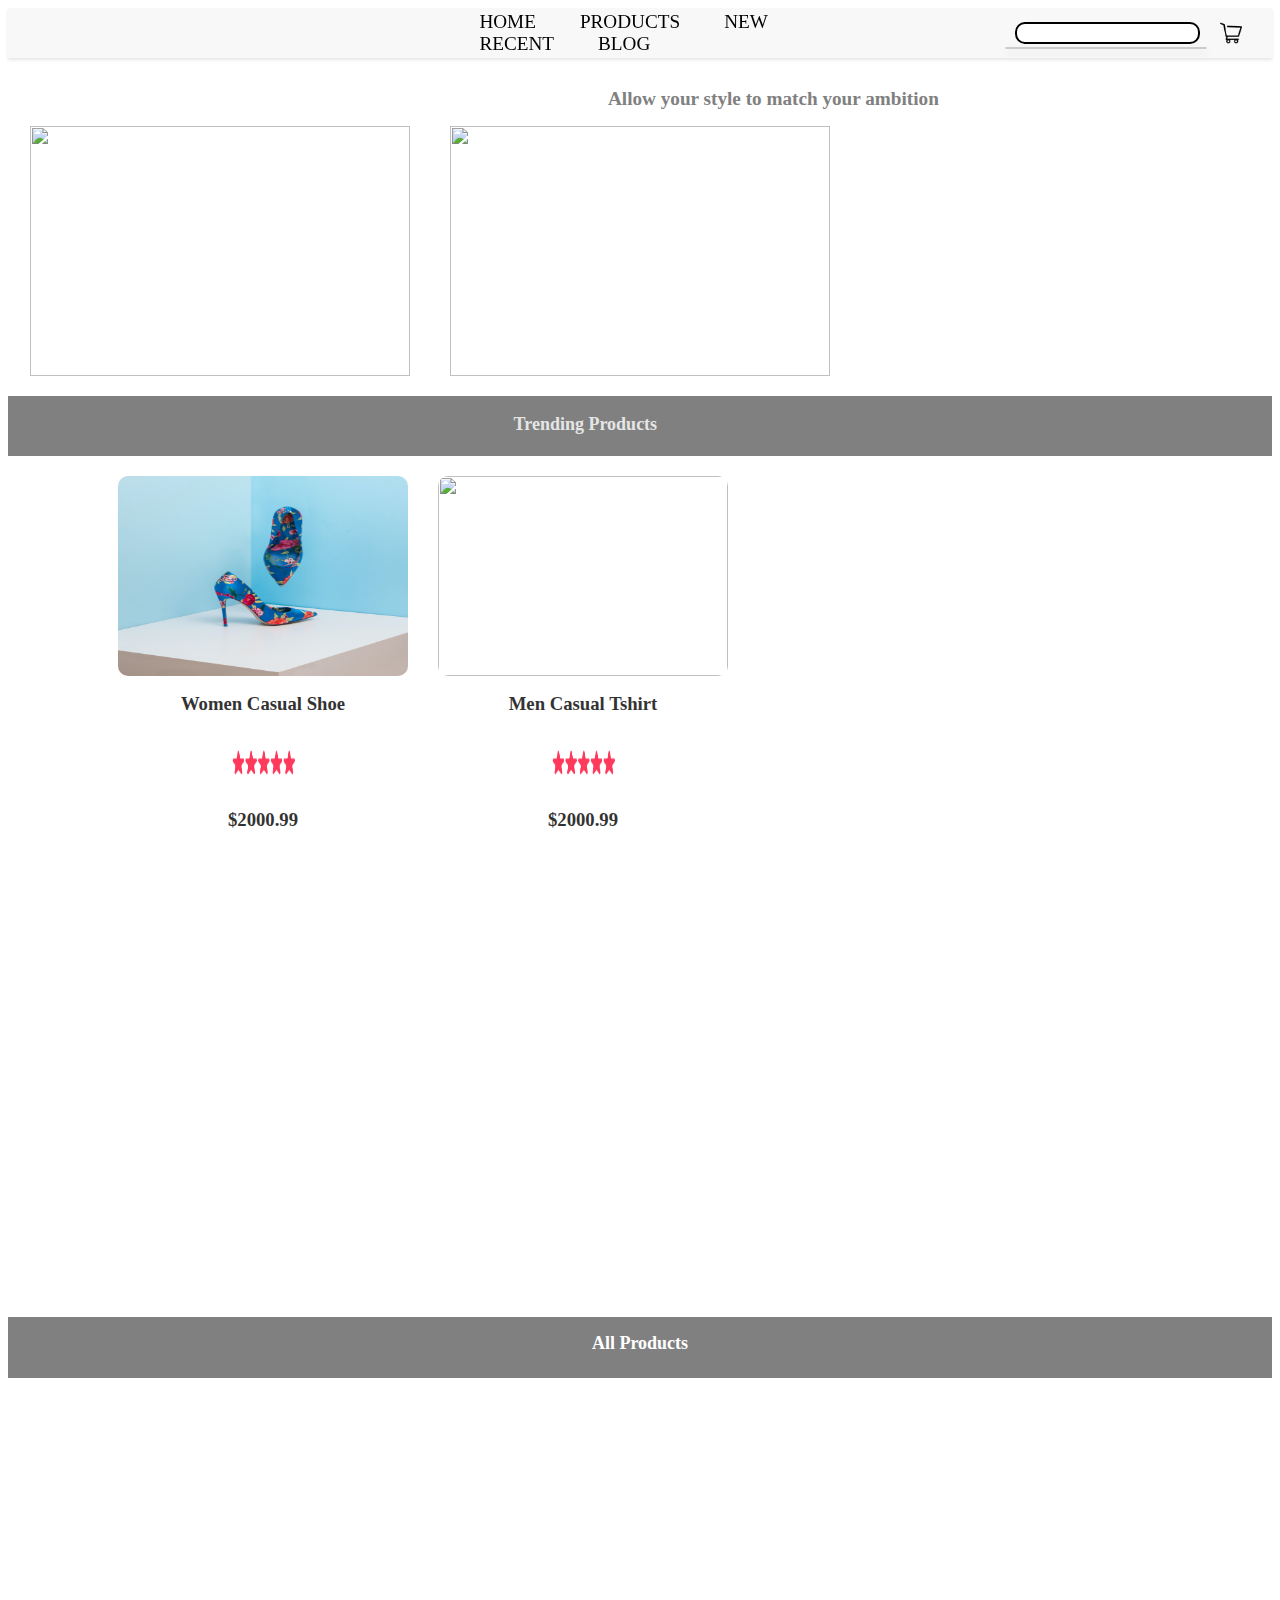
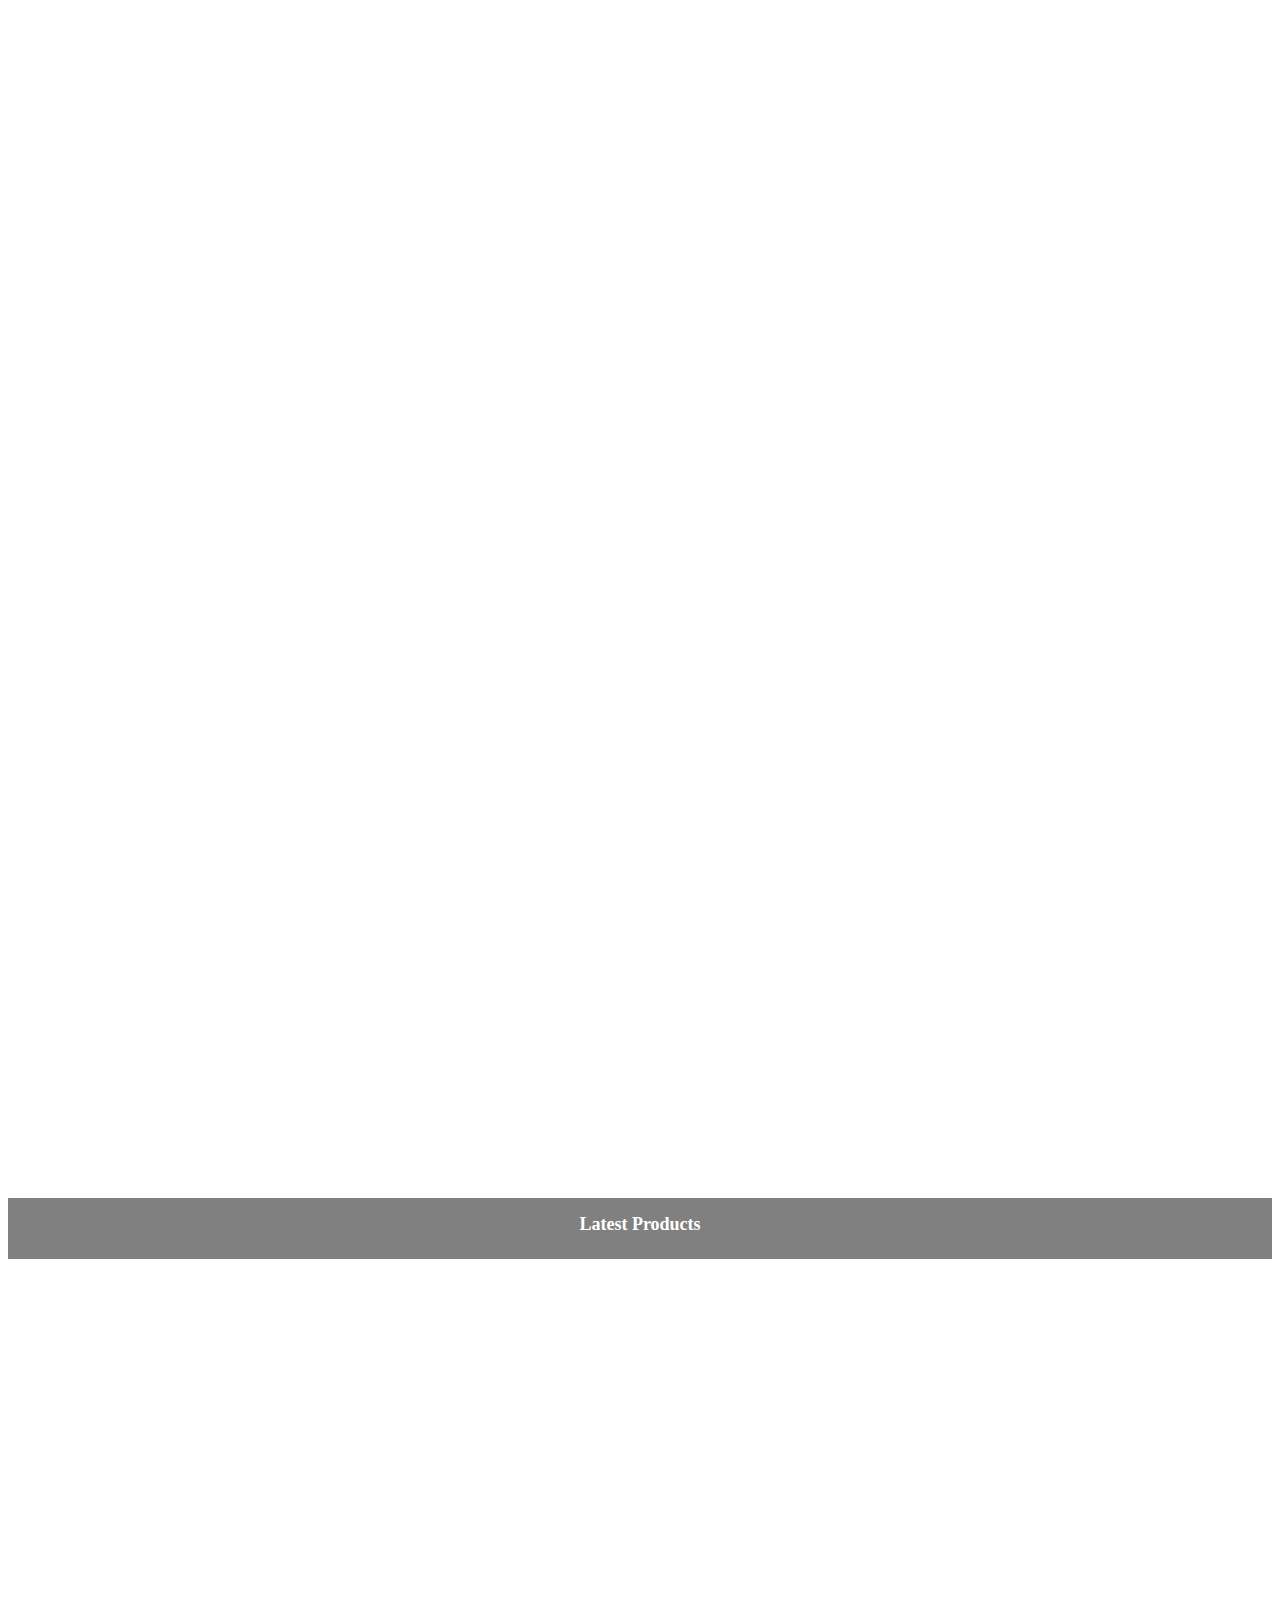
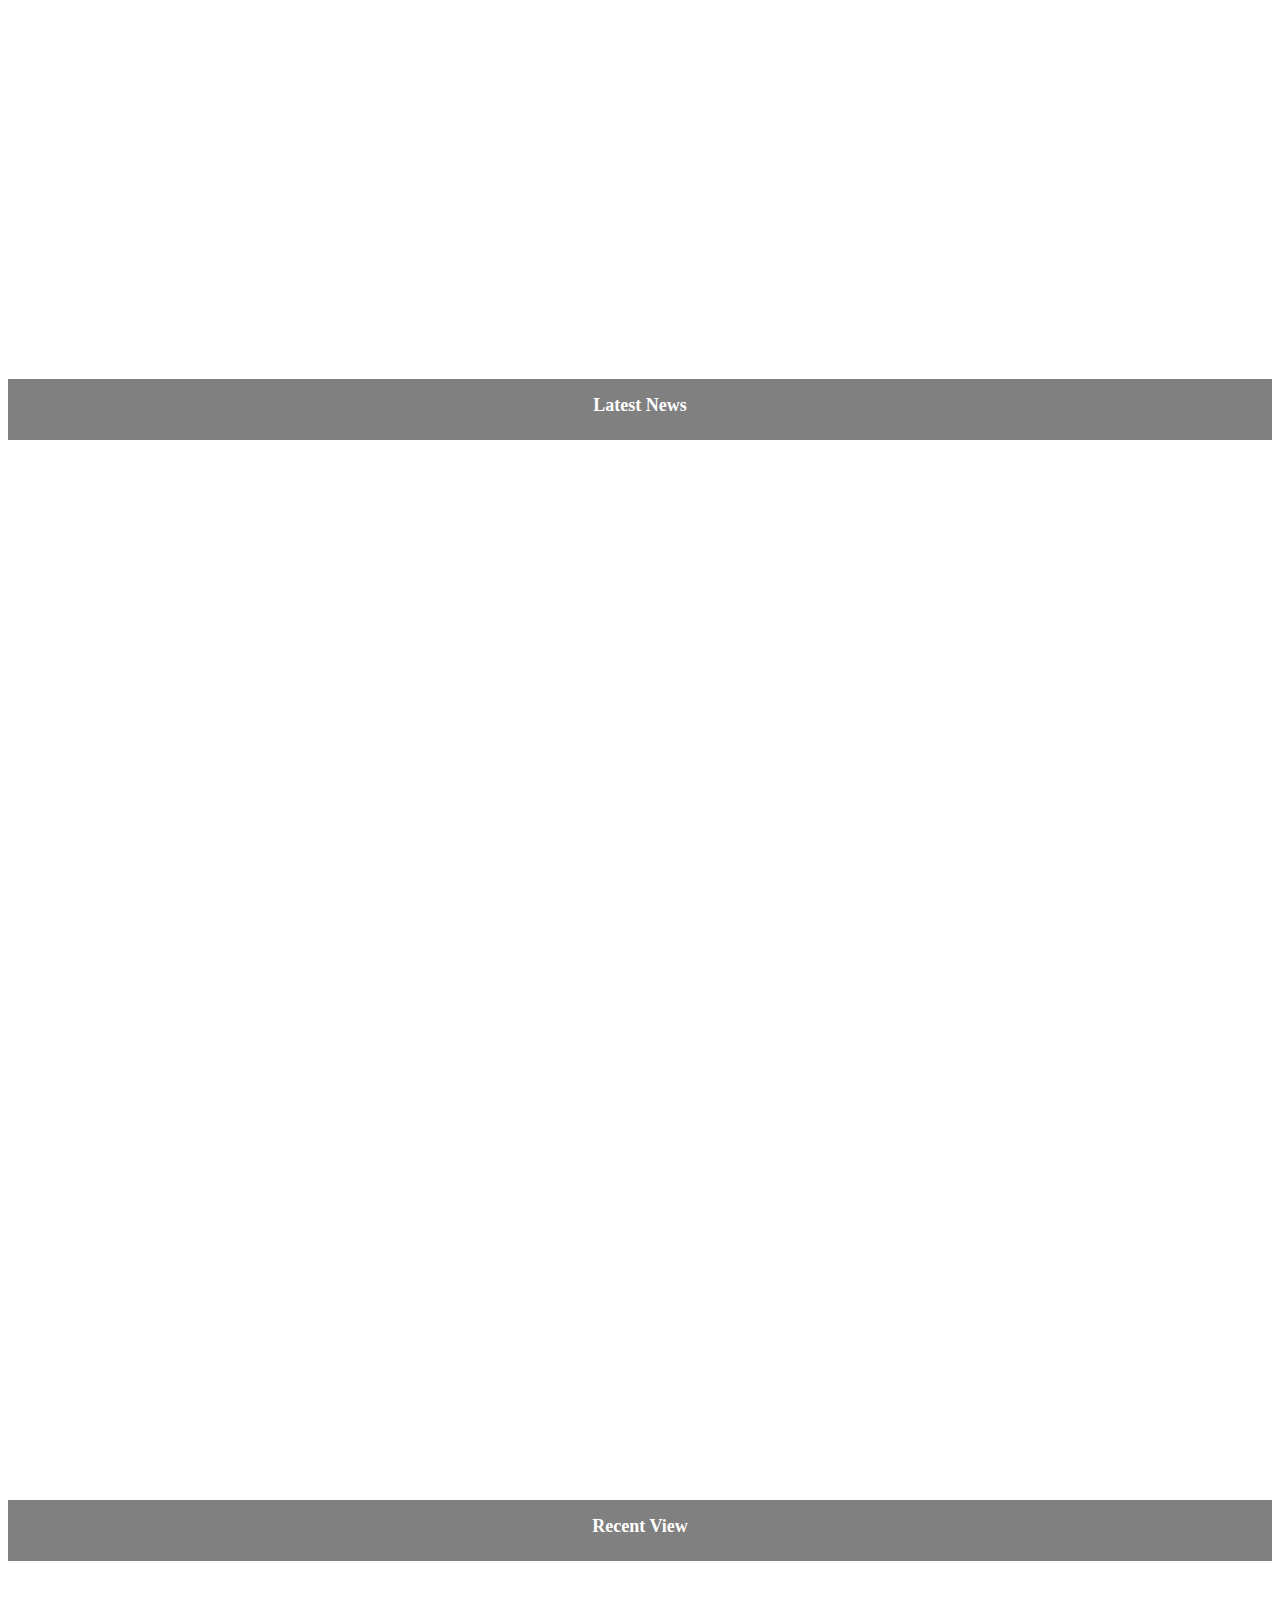
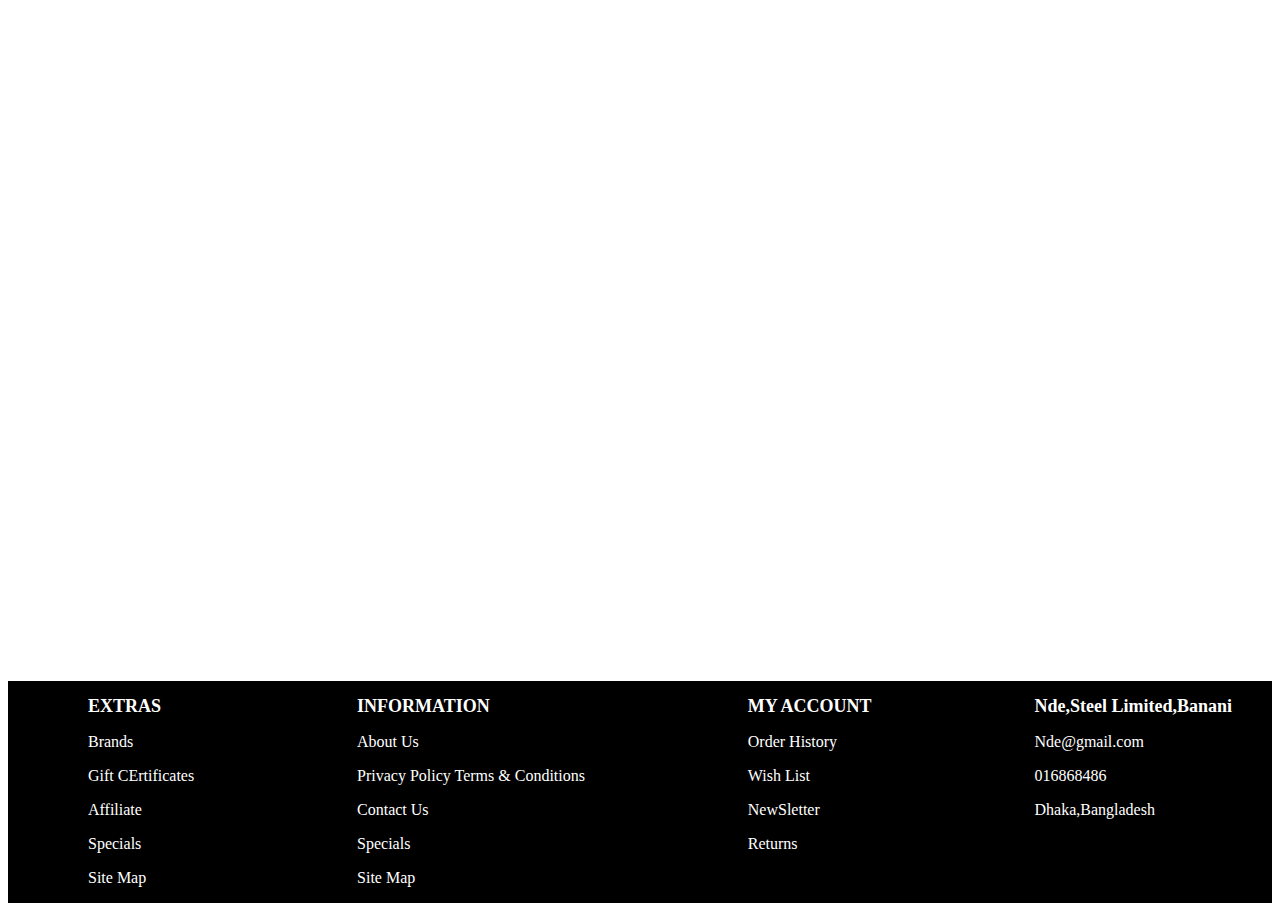
==== index.html @ efb35fca "last" ====
<head>
    <meta charset="UTF-8">
    <meta name="viewport" content="width=device-width, initial-scale=1.0">
    <title>Nde</title>
    <link rel="stylesheet" href="./index.css">

</head>

<body>

    <div id="nav1">

    </div>
    <!-- <div class="Carousel" id="ca">
        <img class="img1" src="./image/caro1.jpg" width="100%" height="600" alt="">
        <div class="text-caro1">
            <h2 class="allpro" id="monospace">New Inpsiration 2023</h2>
            <h1 class="word-animation">
                <span>CLOTHING</span>
                <span>MADE</span>
                <span>FOR</span>
                <span>YOU!</span>
            </h1>
            <h3 class="allpro" id="monospace">Trending from men and women style collection</h3>

            <div class="btn">
                <button class="btn1">SHOP WOMEN'S</button>
                <button class="btn2">SHOP MEN'S</button>
            </div>
        </div>
    </div> -->



    <h2 class="ambition">Allow your style to match your ambition</h2>

    <div class="car">



    </div>







    </div>
    <div class="center">

        <div class="trending" id="te">
            <h3 class="box1">Trending Products</h3>

        </div>

        <div class="special">
        </div>

    </div>
    <!-- <div class="special1">

            <img class="img3" src="./image/card/shoe1.jpg" alt="" height="200" width="300">
            <h3 class="h">Women Casual Shoe</h3>
            <img id="he" class="img2" src="./image/card/star.png" width="380" height="250" alt="">
            <h3 class="h">$2000.99</h3>



        </div> -->
    <!-- <div class="special1">

            <img class="img3" src="./image/card/tshirt.jpg" alt="" height="200" width="300">
            <h3 class="h">Men Casual Tshirt</h3>
            <img id="he" class="img2" src="./image/card/star.png" width="380" height="250" alt="">
            <h3 class="h">$2000.99</h3>



        </div>
        <div class="special1">

            <img class="img3" src="./image/card/shoe2.jpg" alt="" height="150" width="300">
            <h3 class="h">Men Casual Shoe</h3>
            <img id="he" class="img2" src="./image/card/star.png" width="380" height="250" alt="">
            <h3 class="h">$2000.99</h3>



        </div>
        <div class="special1">

            <img class="img3" src="./image/card/shoe3.jpg" alt="" height="150" width="200">
            <h3 class="h">Men Casual Shoe</h3>
            <img id="he" class="img2" src="./image/card/star.png" width="380" height="250" alt="">
            <h3 class="h">$2000.99</h3>



        </div> 


 -->






    <div class="features">
    </div>
    <div class="titie" id="allproduct">
        <h2 class="allpro">All Products</h2>
    </div>
    <div id="con1">
        <div id="container">

        </div>

    </div>


    <div class="lastest" id="le">
        <h2 class="allpro">Latest Products</h2>

    </div>
    <div id="con2">

        <div id="container2">

        </div>
    </div>
    <div class="lastest">
        <h2 class="allpro">Latest News</h2>

    </div>

    <div id="container3">

    </div>
    <div class="container5">
        <h2 class="allpro">Recent View </h2>
    </div>


    <div id="con3">
        <div id="container4">

        </div>


    </div>


    <footer id="footer1">









    </footer>






</body>

<script src="./first1.js"></script>
<script src="./navbar.js"></script>
<script src="./second.js"></script>
<script src="./trend.js"></script>

<script src="./bigpicture.js"></script>
<script src="./allProduct.js"></script>
<script src="./footer.js"></script>

<script src="./latest.js"></script>
<script src="./news.js"></script>
<script src="./recent.js"></script>
---- index.css ----
.navbar {
    display: flex;
    position: sticky;
    top: 0;
    z-index: 1000;
    display: flex;
    justify-content: space-between;
    align-items: center;
    background-color: #f8f8f8;
    padding: 10px 30px;
    box-shadow: 0 2px 3px rgba(0, 0, 0, 0.1);
    height: 30px;


}


.text-caro1 {
    position: absolute;
    top: 0;
    left: 0;
    margin-top: 20%;
    margin-left: 10%;
    color: rgb(99, 63, 63);


}

.btn1 {
    height: 45px;
    width: 180px;
    background-color: black;
    color: white;
}

.btn2 {
    height: 45px;
    width: 180px;
}

/* .style {
    position: absolute;
} */



.btn3 {
    background-color: none;
}

.car {
    display: flex;

}



.ambition {
    margin-left: 600px;
    color: gray;
    font-size: larger;
}

.style1 {
    /* margin-left: 150px; */
    position: relative;




}

.card1 {
    position: absolute;
    left: 30px;
    top: 30px;
    color: white;

}

.style2 {
    margin-left: 40px;
    position: relative;

}

.card2 {
    position: absolute;
    left: 30px;
    top: 30px;
    color: white;
}

.style3 {
    margin-left: 40px;
    position: relative;

}

.card3 {
    position: absolute;
    left: 30px;
    top: 30px;
    color: white;
}

.btn3 {
    background-color: transparent;
    border: 1px solid black;
    height: 30px;
}

.btn4 {
    background-color: transparent;
    border: 1px solid black;
    height: 30px;
}

.btn5 {
    background-color: transparent;
    border: 1px solid black;
    height: 30px;

}

.trending {
    display: flex;
    height: 60px;
    width: auto;
    background-color: gray;
    padding-left: 40%;
    margin-top: 20px;
}

.box1 {
    opacity: 0.8;
    font-weight: bold;
    font-size: large;
    color: white;
}

.box2 {
    padding-left: 20px;
    opacity: 0.7;
    font-weight: bold;
    font-size: large;
}

.box3 {
    padding-left: 20px;
    opacity: 0.5;
    font-weight: bold;
    font-size: large;
}

.img2 {
    height: 60px;
    width: 100px;
    transform: scale(0.7);
}

.img3 {
    height: 200px;
    width: 290px;

}

.special {
    display: flex;
    margin-top: 20px;
    text-align: center;
    margin-bottom: 20px;
    margin-left: 80px;
    line-height: 1;
}

.special1 {
    margin-left: 30px;
    height: 380px;
    width: 300px;

}

#first {
    margin-left: 30px;
}

.h {
    opacity: 0.8;
}

#he {
    opacity: 0.8;
}

.feature1 {
    /* background-image: url('./image/card2/fourth.jpg'); */
    background-size: cover;
    background-repeat: no-repeat;
    height: 420px;
    width: 400px;
    text-align: center;
    color: white;
    margin-left: 80px;
    position: relative;
    transition: 0.2s;
}

.feature1::before {
    content: '';
    background-color: rgba(0, 0, 0, 0.5);
    position: absolute;
    top: 0;
    left: 0;
    width: 100%;
    height: 100%;
    opacity: 0;
    transition: 0.3s;
}

.feature1:hover::before {
    opacity: 1;
}


.features {
    display: flex;

}

.features2 {
    display: flex;

}

.feature2 {
    margin-left: 20px;
    /* background-image: url('./image/card2/two.jpg'); */
    background-size: cover;
    background-repeat: no-repeat;
    width: 412px;
    height: 200px;
    text-align: center;
    color: white;
    position: relative;
}

.feature2::before {
    content: '';
    background-color: rgba(0, 0, 0, 0.5);
    position: absolute;
    top: 0;
    left: 0;
    width: 100%;
    height: 100%;
    opacity: 0;
    transition: 0.3s;


}

.feature2:hover:before {
    opacity: 1;
}





.feature3 {
    margin-left: 20px;
    /* background-image: url('./image/card2/third.jpg'); */
    background-size: cover;
    background-repeat: no-repeat;
    width: 412px;
    height: 200px;
    text-align: center;
    color: white;
    position: relative;

}

.feature3::before {
    content: '';
    background-color: rgba(0, 0, 0, 0.5);
    position: absolute;
    top: 0;
    left: 0;
    width: 100%;
    height: 100%;
    opacity: 0;
    transition: 0.3s;


}

.feature3:hover:before {
    opacity: 1;
}






.feature4 {
    margin-left: 20px;
    /* background-image: url('./image/card2/one (1).jpg'); */
    background-size: cover;
    background-repeat: no-repeat;
    width: 845px;
    height: 200px;
    text-align: center;
    color: white;
    position: relative;

}

.feature4::before {
    content: '';
    background-color: rgba(0, 0, 0, 0.5);
    position: absolute;
    top: 0;
    left: 0;
    width: 100%;
    height: 100%;
    opacity: 0;
    transition: 0.3s;


}

.feature4:hover:before {
    opacity: 1;
}

.features {
    margin-left: 30px;
}

.btn6 {
    background-color: transparent;
    border: 2px solid #000;

}

.titie {
    margin-top: 20px;
    background-color: gray;
    height: 60px;
    width: 100%;
    text-align: center;
    padding-top: 1px;


}

.card {

    display: inline-block;
    width: 300px;
    height: 330px;
    margin: 10px;
    /* border: 2px solid black; */
    /* display: block; */

    background-size: cover;
    background-repeat: no-repeat;
    text-align: center;

}

.card:hover {
    box-shadow: 10px 5px 20px 5px rgba(0, 0, 0, 0.5);
    transition: 0.1s;
    border-radius: 10px;
    background-color: white;

}

/* #container2 {
    border: 3px solid black;
} */

/* .card:hover {
    box-shadow: 5px 5px 10px 0 rgba(0, 0, 0, 0.5);
    transition: 0.3s;
} */

.special1:hover {
    box-shadow: 10px 5px 20px 5px rgba(0, 0, 0, 0.5);
    transition: 0.1s;
    border-radius: 10px;
    background-color: white;
}



h2 {
    font-size: 18px;
}

.container {
    display: grid;
    margin-left: 100px;
}

.lastest {
    margin-top: 20px;
    background-color: gray;
    height: 60px;
    text-align: center;
    padding-top: 1px;
}

#container3 {
    margin-left: 100px;
}

footer {
    margin-top: 20px;
    background-color: black;
    width: auto;
    height: full;
    color: white;
    display: flex;
    justify-content: space-between;
    text-align: start;
    padding-left: 40px;
    padding-right: 40px;
}

.extra {
    padding-left: 40px;
}

.navbar2 {

    justify-content: space-between;
    margin-left: 35%;
}

a {
    text-decoration: none;
    font-size: larger;
    margin: 20px;
    color: black;

}

a:hover {
    color: rgb(97, 185, 199);
}

.navbar3 {
    display: flex;
    margin-left: 100px;
    text-align: center;
}

.images {
    margin-left: 20px;
}

#ca {
    margin-top: 30px;
}

.container5 {
    margin-top: 20px;
    background-color: gray;
    height: 60px;
    text-align: center;
    padding-top: 1px;
}

.word-animation {
    font-size: 40px;
    text-align: center;
    font-family: Cursive;
}

.word-animation span {
    display: inline-block;
    opacity: 0;
    transform: translateY(1em);
    animation: showWord 2s ease-out forwards;
}

@keyframes showWord {
    0% {
        opacity: 0;
        transform: translateX(1em);
    }

    100% {
        opacity: 1;
        transform: translateX(0);
    }
}

.word-animation span:nth-child(1) {
    animation-delay: 0s;
}

.word-animation span:nth-child(2) {
    animation-delay: 1s;
}

.word-animation span:nth-child(3) {
    animation-delay: 2s;
}

.word-animation span:nth-child(4) {
    animation-delay: 3s;
}



/* .style1,
.style2,
.style3,
.style4 {
    display: inline-block;
    opacity: 0;
    transform: translateY(1em);
}

@keyframes showCard1 {
    0% {
        opacity: 0;
        transform: translateY(1em);
    }

    100% {
        opacity: 1;
        transform: translateY(0);
    }
}

@keyframes showCard2 {
    0% {
        opacity: 0;
        transform: translateY(1em);
    }

    100% {
        opacity: 1;
        transform: translateY(0);
    }
} */

/* @keyframes showCard3 {
    0% {
        opacity: 0;
        transform: translateY(1em);
    }

    100% {
        opacity: 1;
        transform: translateY(0);
    }
}

@keyframes showCard4 {
    0% {
        opacity: 0;
        transform: translateY(1em);
    }

    100% {
        opacity: 1;
        transform: translateY(0);
    }
}

.style1 {
    animation: showCard1 2s ease-in forwards;
    animation-delay: 0s;
}

.style2 {
    animation: showCard2 2s ease-in forwards;
    animation-delay: 1s;
}

.style3 {
    animation: showCard3 2s ease-in forwards;
    animation-delay: 2s;
}

.style4 {
    animation: showCard4 2s ease-in forwards;
    animation-delay: 3s;
} */

.img3 {
    border-radius: 10px;
}

#po {
    padding-top: 45%;

    font-weight: bold;
}

#po1,
#po2 {
    padding-top: 15%;
}

.btn6 {
    padding: 10px;
    border-color: white;
    color: white;
}

#po3 {
    padding-top: 100px;
}

.carde {

    display: inline-block;
    width: 400px;
    height: 500px;
    margin: 10px;
    /* border: 2px solid black; */

    background-size: cover;
    background-repeat: no-repeat;
    text-align: center;
    /* padding-left: 2px; */

    background: rgb(85, 183, 197);
    color: white;
}

.carde:hover {
    box-shadow: 10px 5px 20px 5px rgba(0, 0, 0, 0.5);
    transition: 0.1s;
    /* border-radius: 10px; */



}

#myBtn {
    display: none;
    position: fixed;
    bottom: 20px;
    right: 20px;
    /* z-index: 99; */
    border: none;
    outline: none;
    background-color: transparent;
    width: 20px;
    color: white;
    cursor: pointer;
    padding: 15px;
    border-radius: 10px;
    font-size: 18px;
}

.allpro {
    color: white;
}

#monospace {
    font-family: Monospace;
    margin-bottom: 30px;
}

.btn11 {
    height: 40px;
    width: 80px;
    border: 1px solid black;
    background-color: transparent;

}

.btn11 {
    background-color: transparent;
    height: 40px;
}


#card5 {
    position: relative;

}

#card5::before {
    content: '';
    background-color: rgba(0, 0, 0, 0.5);
    position: absolute;
    top: 0;
    left: 0;
    width: 100%;
    height: 100%;
    opacity: 0;
    transition: 0.3s;
}

#card5:hover::before {
    opacity: 1;
}

.btn3,
.btn4,
.btn5 {

    color: white;
    border: 1px solid white;
}

/* Style the dropdown content (hidden by default) */
.dropdown {

    /* overflow: hidden; */

}

/* .dropdown .dropbtn {
    font-size: 16px;
    border: none;
    outline: none;
    color: white;
    background-color: inherit;
    cursor: pointer;
    padding: 14px 16px;
} */



.dropdown-content {
    /* margin-left: 20px; */
    display: none;
    position: absolute;

    background-color: white;
    width: 220px;
    z-index: 2;
    max-height: 500px;
    overflow-y: auto;

}

.dropdown-content2 {
    display: block;
    position: absolute;

    background-color: white;
    width: 220px;
    z-index: 2;

}

.dropdown2:hover {
    display: block;
}





/* Show the dropdown menu when the dropdown is hovered over */
.dropdown:hover .dropdown-content {
    display: block;
}

#myDropdown {
    background-color: grays;
    box-shadow: 5px 5px 10px black;
    padding: 10px;
    border-radius: 10px;
}

.div1 {
    font-size: large;
    color: black;


}

.div1:hover {
    background-color: rgb(15, 181, 255);

}




.div2 {
    margin-top: 20px;
    font-size: larger;
    color: rgb(25, 164, 0);
    font-size: x-large;

}

#myDropdown {
    /* font-size: x-larger; */
    margin-top: 40px;
}

#dropdown-content2 {
    display: none;
    position: absolute;
    background-color: #f9f9f9;
    min-width: 160px;
    box-shadow: 0px 8px 16px 0px rgba(0, 0, 0, 0.2);
    z-index: 1;
    box-shadow: 5px 10px black;
}

::-webkit-scrollbar {
    height: 12px;
}

/* ::-webkit-scrollbar-track {
    background-color: #4CAF50;
} */
#searchResults {
    margin-top: 25px;
    position: absolute;
    z-index: 1;
    background-color: #fff;
    /* Background color */
    box-shadow: 0 4px 8px rgba(0, 0, 0, 0.1);
    /* Box shadow for a subtle lift */
    max-height: 200px;
    width: 200px;
    border-radius: 20px;
    /* Set a maximum height for the dropdown */
    overflow-y: auto;
    /* Enable vertical scroll if content exceeds the max height */
    border: 1px solid #ccc;
    /* Border color */
}

#searchResults div {
    padding: 8px;
    cursor: pointer;
}

#searchResults div:hover {
    background-color: #f1f1f1;
    /* Highlight color on hover */
}

#ca {
    margin-left: 18px;
}

.your-button-class {
    height: 30px;
    width: 100px;
    margin-top: 20px;
    background-color: red;
    border-radius: 10px;

}

/* .ca {
    display: block;
} */
.second1 {
    display: flex;
    justify-content: center;
    margin-left: auto;
    margin-right: auto;
}


@media screen and (min-width: 2500px) {
    body {
        /* background-color: black; */

        .special {
            margin-left: 580px;
        }

        .features {
            margin-left: 500px;
        }

        #container {
            width: 1400px;
            margin-left: auto;
            margin-right: auto;
        }

        #container3 {
            margin-left: 500px;
        }

        #container4 {
            margin-left: 500px;


        }

        #container2 {
            margin-left: 50%;
        }

        #con1 {
            margin-left: 480px;
        }

        #con2 {
            margin-left: 480px;
        }

        #con3 {
            margin-left: 480px;
        }

        footer {
            width: 2300px;
            margin-right: 100px;

        }

        .ambition {
            align-content: center;
        }

        .navbar {
            width: 70%;
        }

        #foooter1 {
            width: 70%;
        }
    }
}
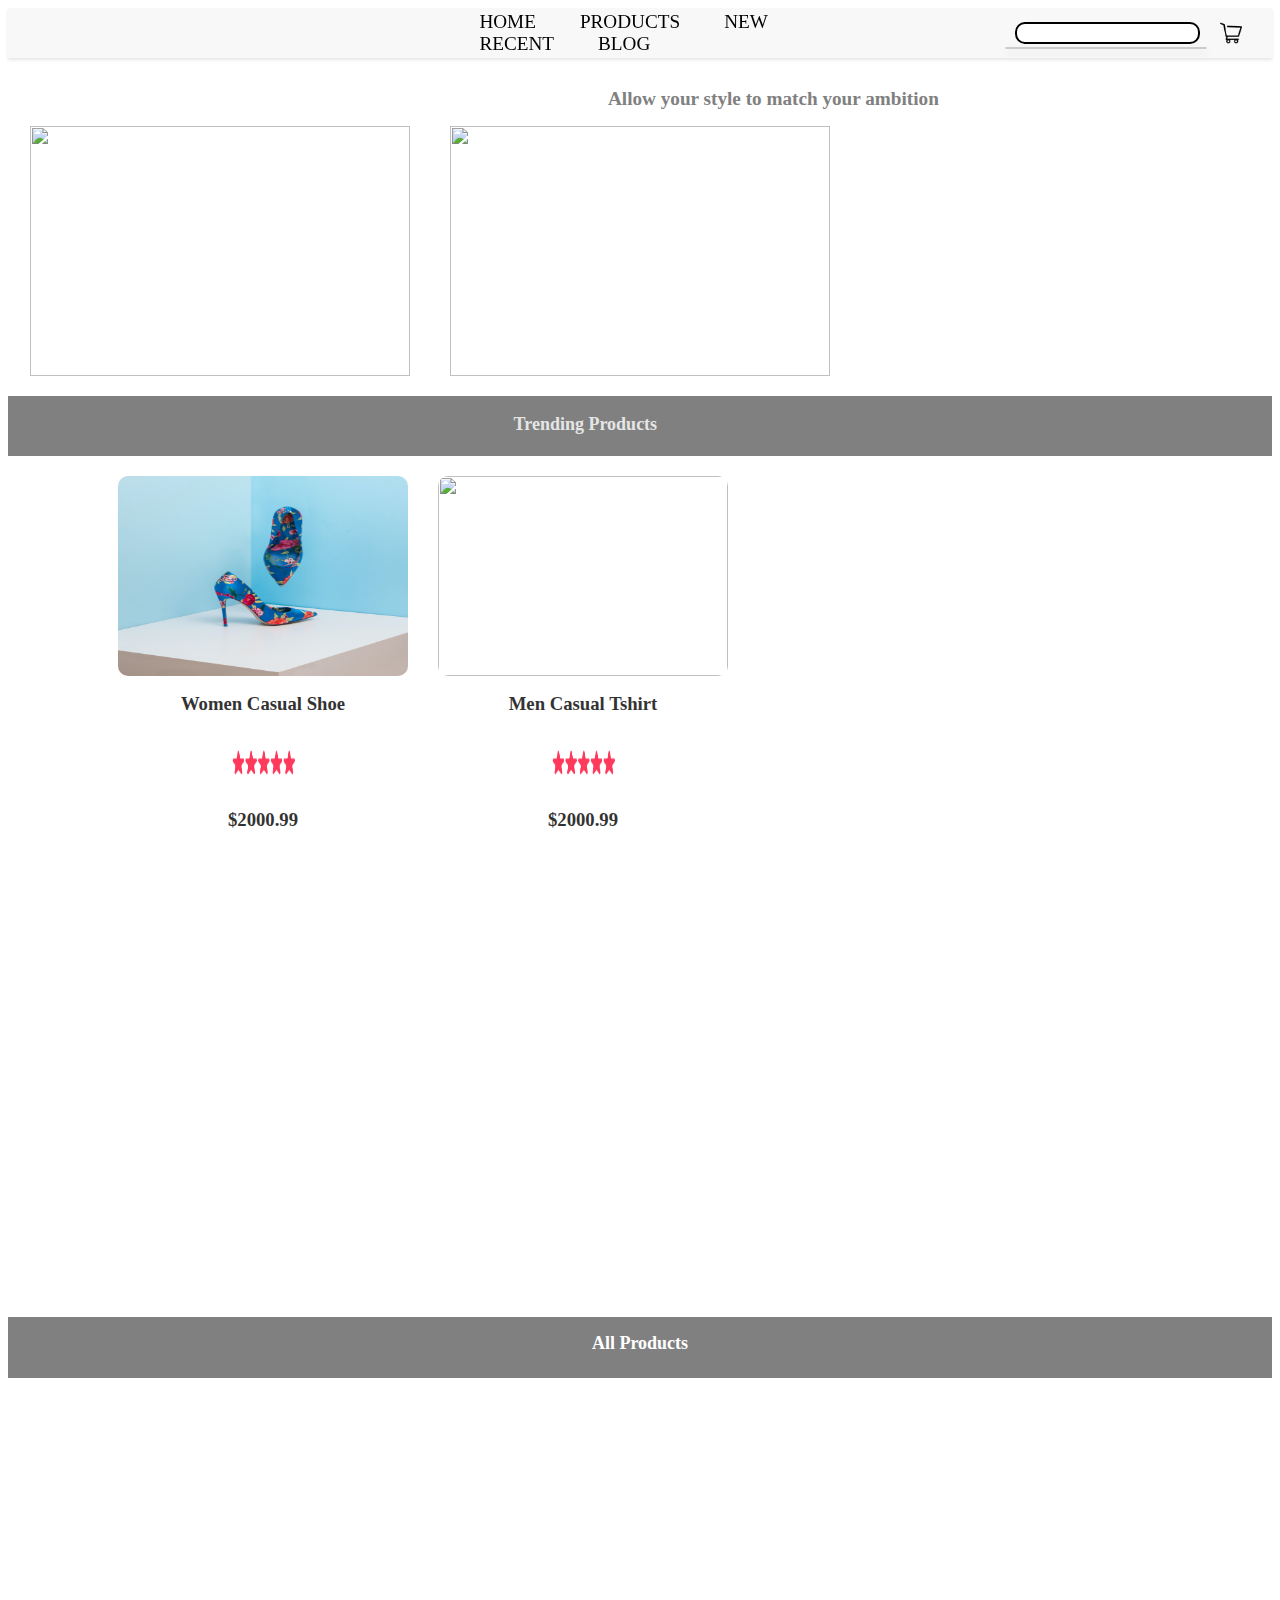
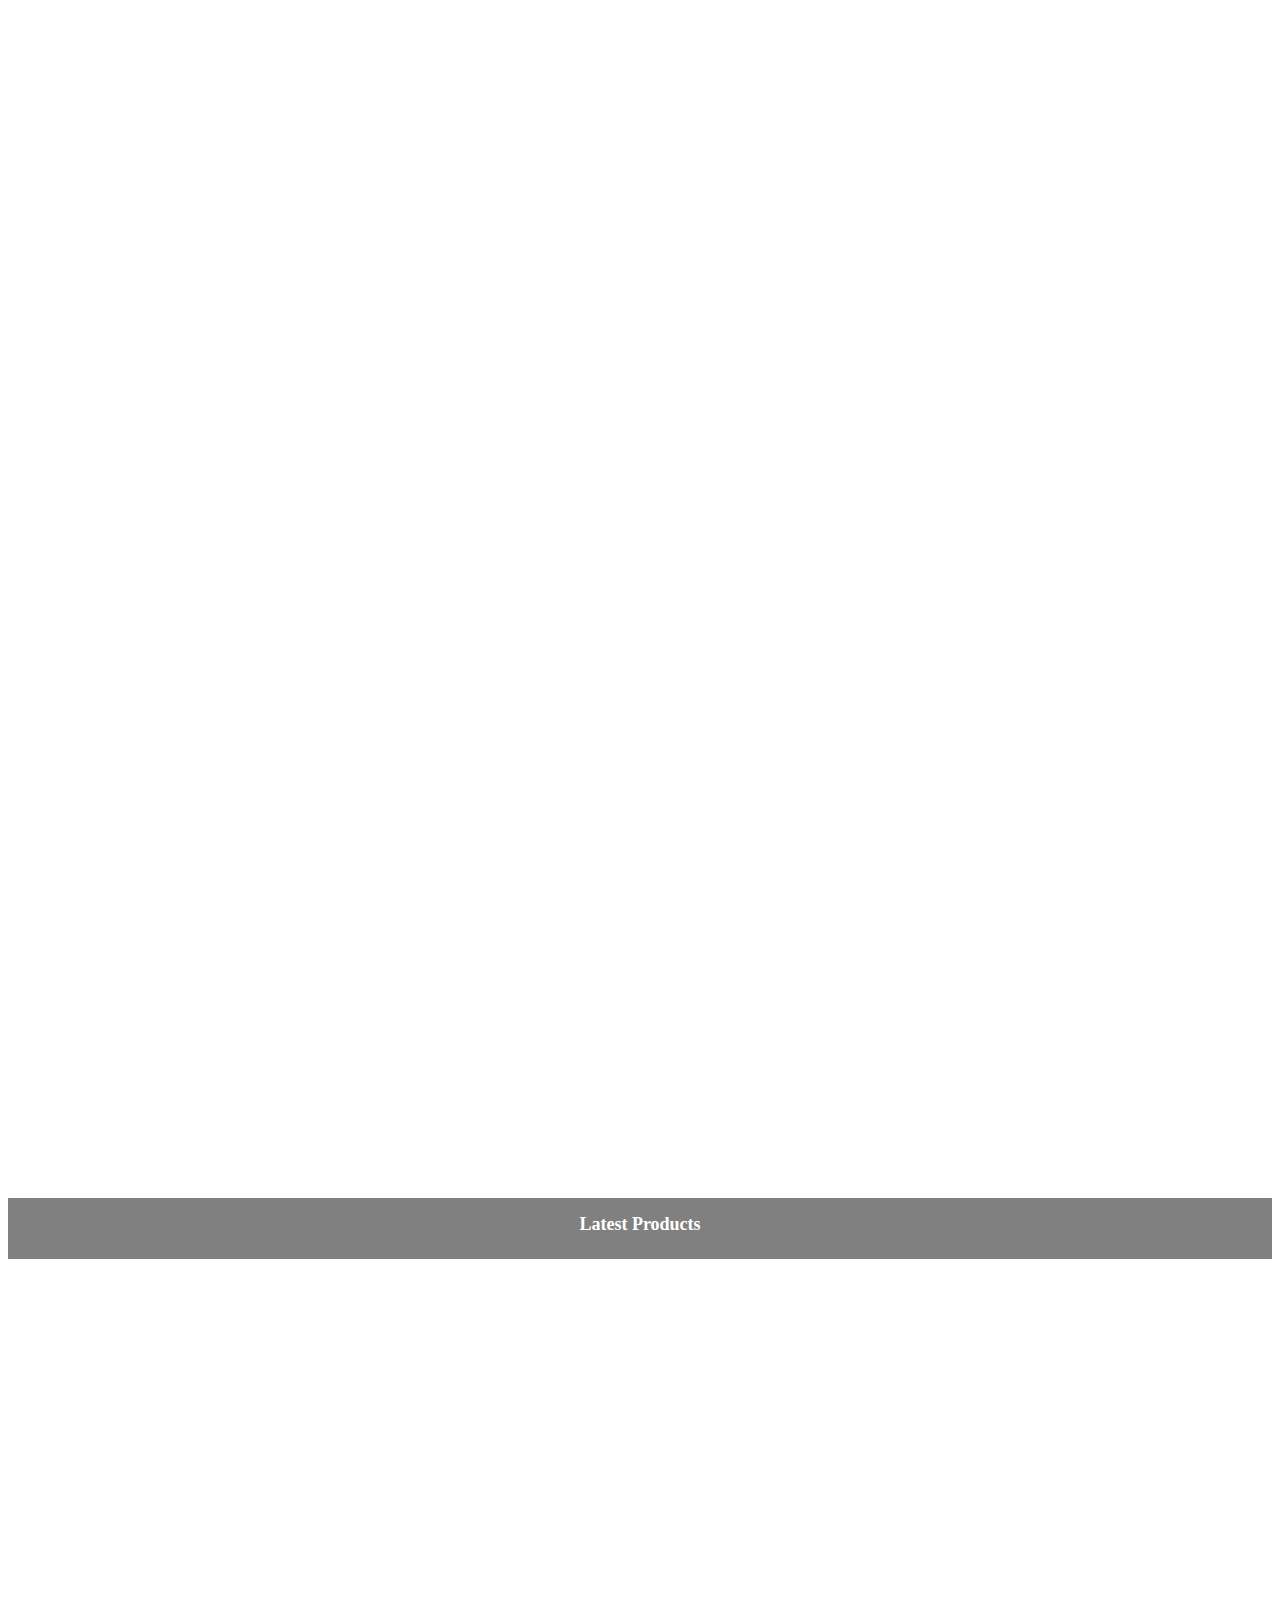
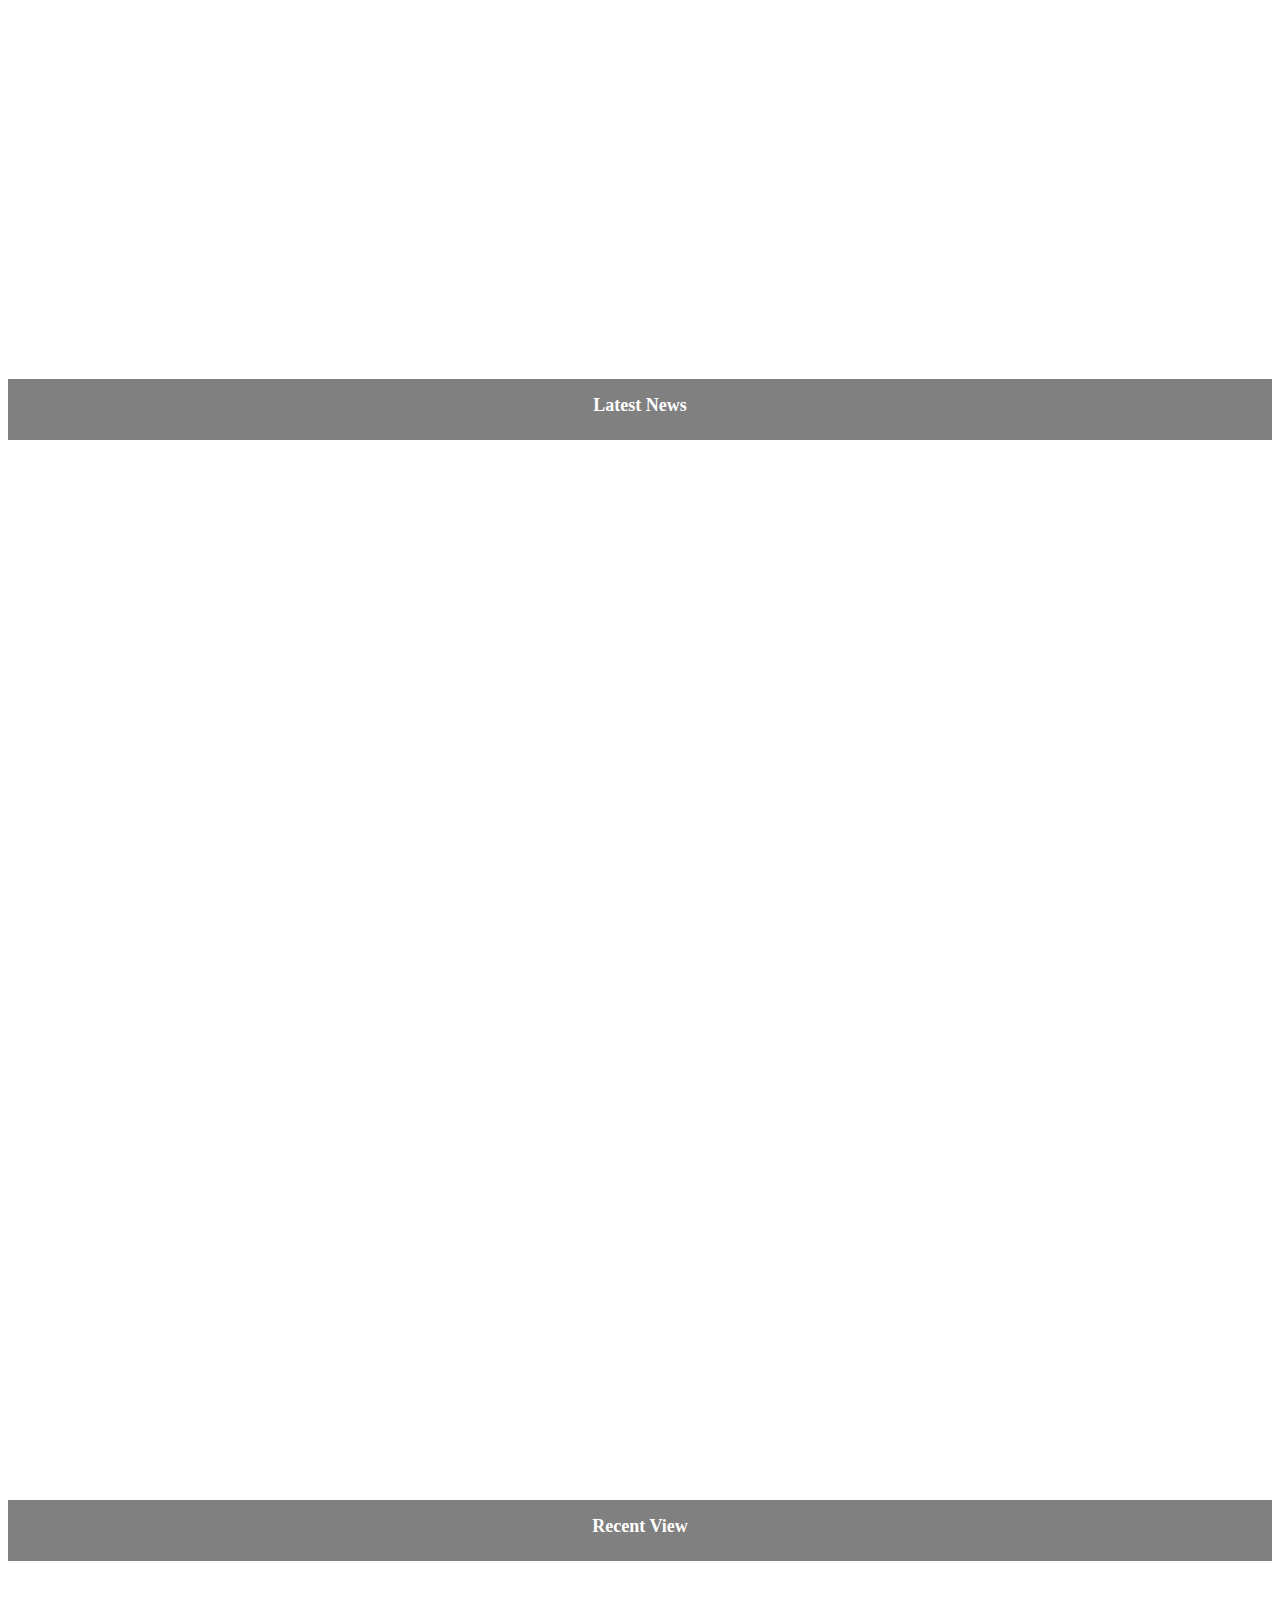
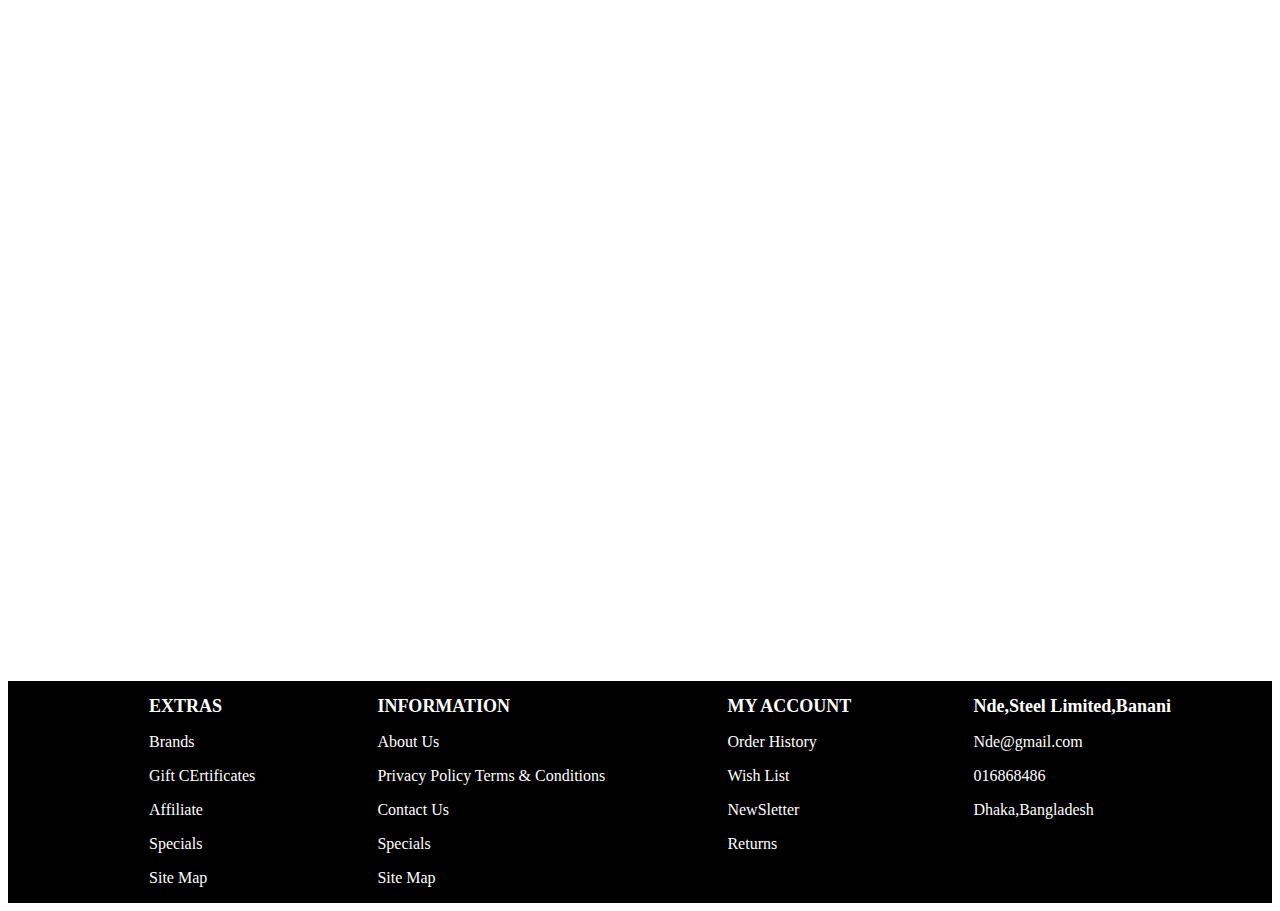
==== commit c2cc82a0: "late night" ====
--- a/index.html
+++ b/index.html
@@ -11,8 +11,8 @@
     <div id="nav1">
 
     </div>
-    <!-- <div class="Carousel" id="ca">
-        <img class="img1" src="./image/caro1.jpg" width="100%" height="600" alt="">
+    <div class="Carousel" id="ca">
+        <!-- <img class="img1" src="./image/caro1.jpg" width="100%" height="600" alt="">
         <div class="text-caro1">
             <h2 class="allpro" id="monospace">New Inpsiration 2023</h2>
             <h1 class="word-animation">
@@ -27,8 +27,8 @@
                 <button class="btn1">SHOP WOMEN'S</button>
                 <button class="btn2">SHOP MEN'S</button>
             </div>
-        </div>
-    </div> -->
+        </div> -->
+    </div>
 
 
 
@@ -182,4 +182,5 @@
 
 <script src="./latest.js"></script>
 <script src="./news.js"></script>
-<script src="./recent.js"></script>+<script src="./recent.js"></script>
+<!-- <script src="./upperPic.js"></script> -->--- a/index.css
+++ b/index.css
@@ -4,7 +4,7 @@
     top: 0;
     z-index: 1000;
     display: flex;
-    justify-content: space-between;
+    justify-content: space-around;
     align-items: center;
     background-color: #f8f8f8;
     padding: 10px 30px;
@@ -424,7 +424,7 @@
     height: full;
     color: white;
     display: flex;
-    justify-content: space-between;
+    justify-content: space-around;
     text-align: start;
     padding-left: 40px;
     padding-right: 40px;
@@ -924,15 +924,33 @@
         }
 
         .ambition {
-            align-content: center;
+            padding-left: 200px;
         }
 
         .navbar {
             width: 70%;
         }
 
-        #foooter1 {
-            width: 70%;
-        }
+        /* #foooter1 {
+            justify-content: space-around;
+        } */
+
+        .navbar3 {
+            margin-left: 0px;
+        }
+
+        /* #car {
+            height: auto;
+            width: 2500px;
+        }
+
+        .text-caro1 {
+            position: absolute;
+            top: 10;
+            left: 0;
+            margin-top: 10%;
+            margin-left: 10%;
+            color: rgb(99, 63, 63);
+        } */
     }
 }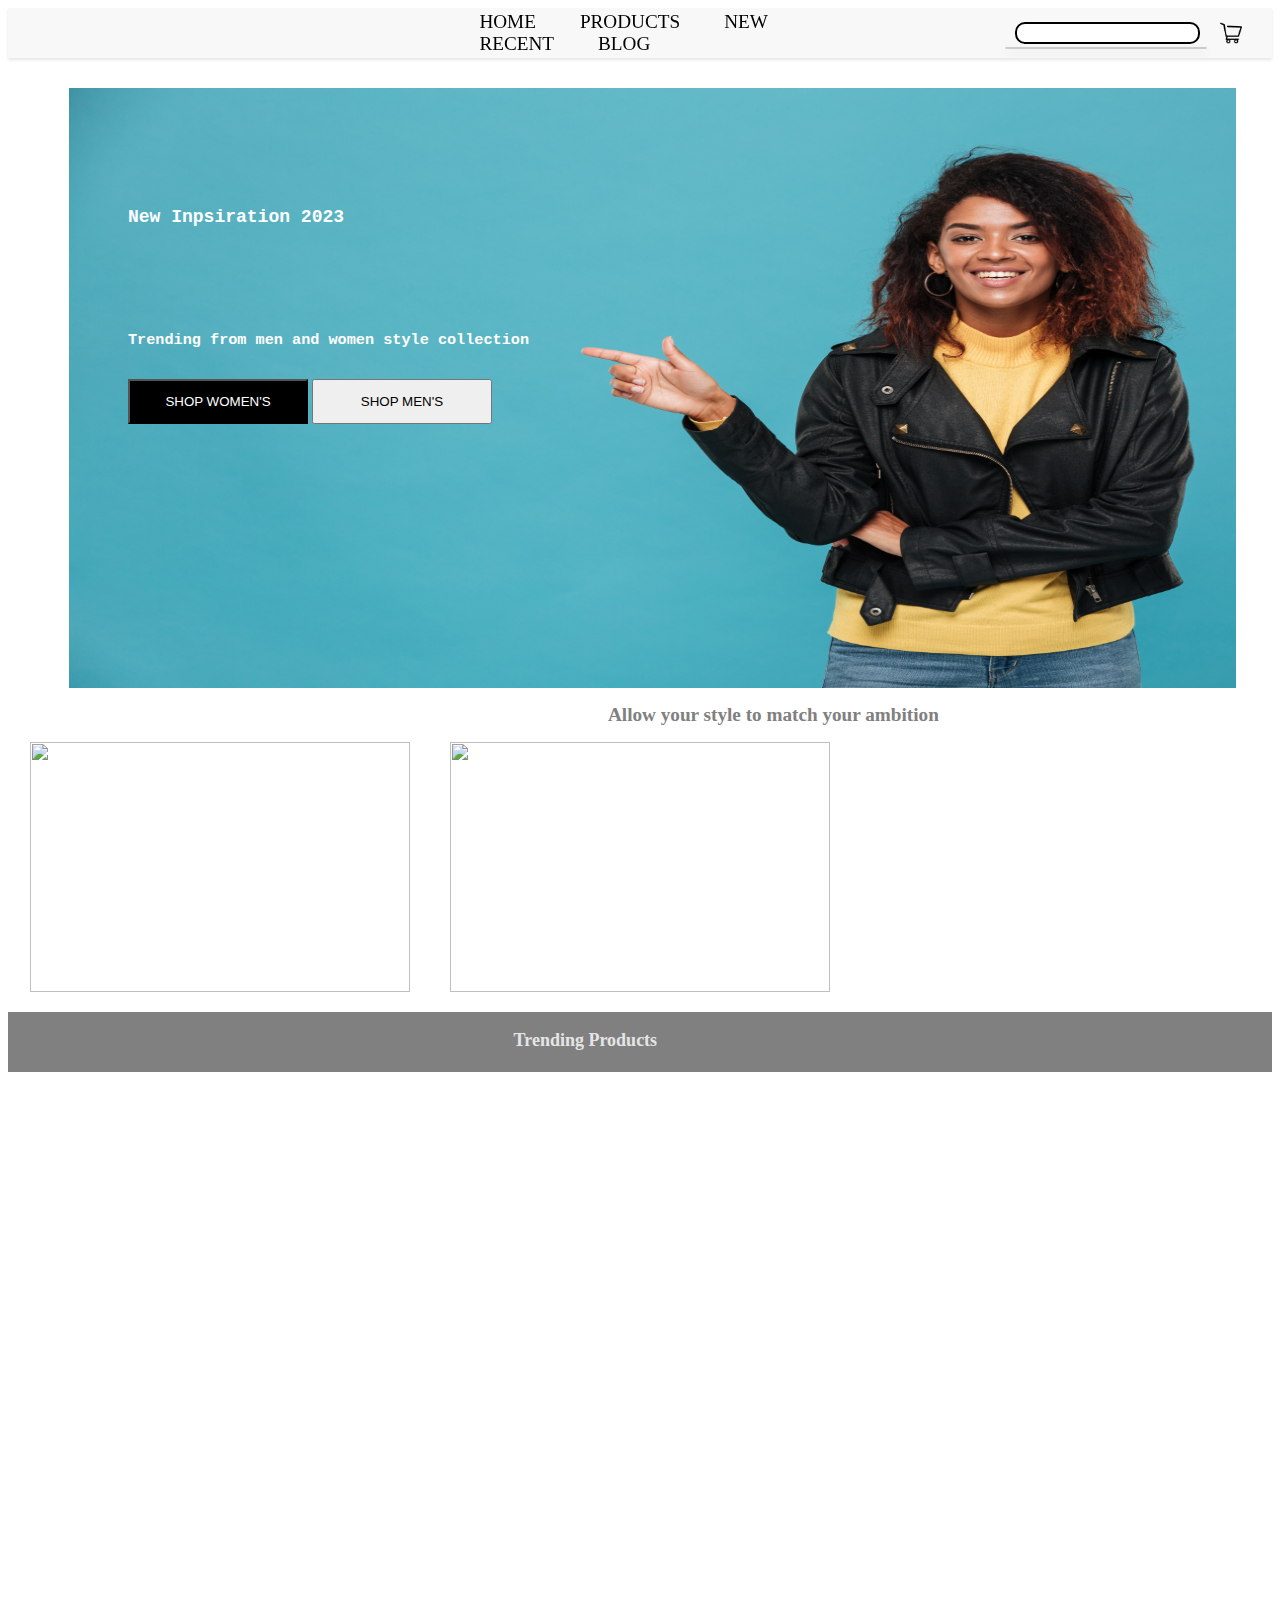
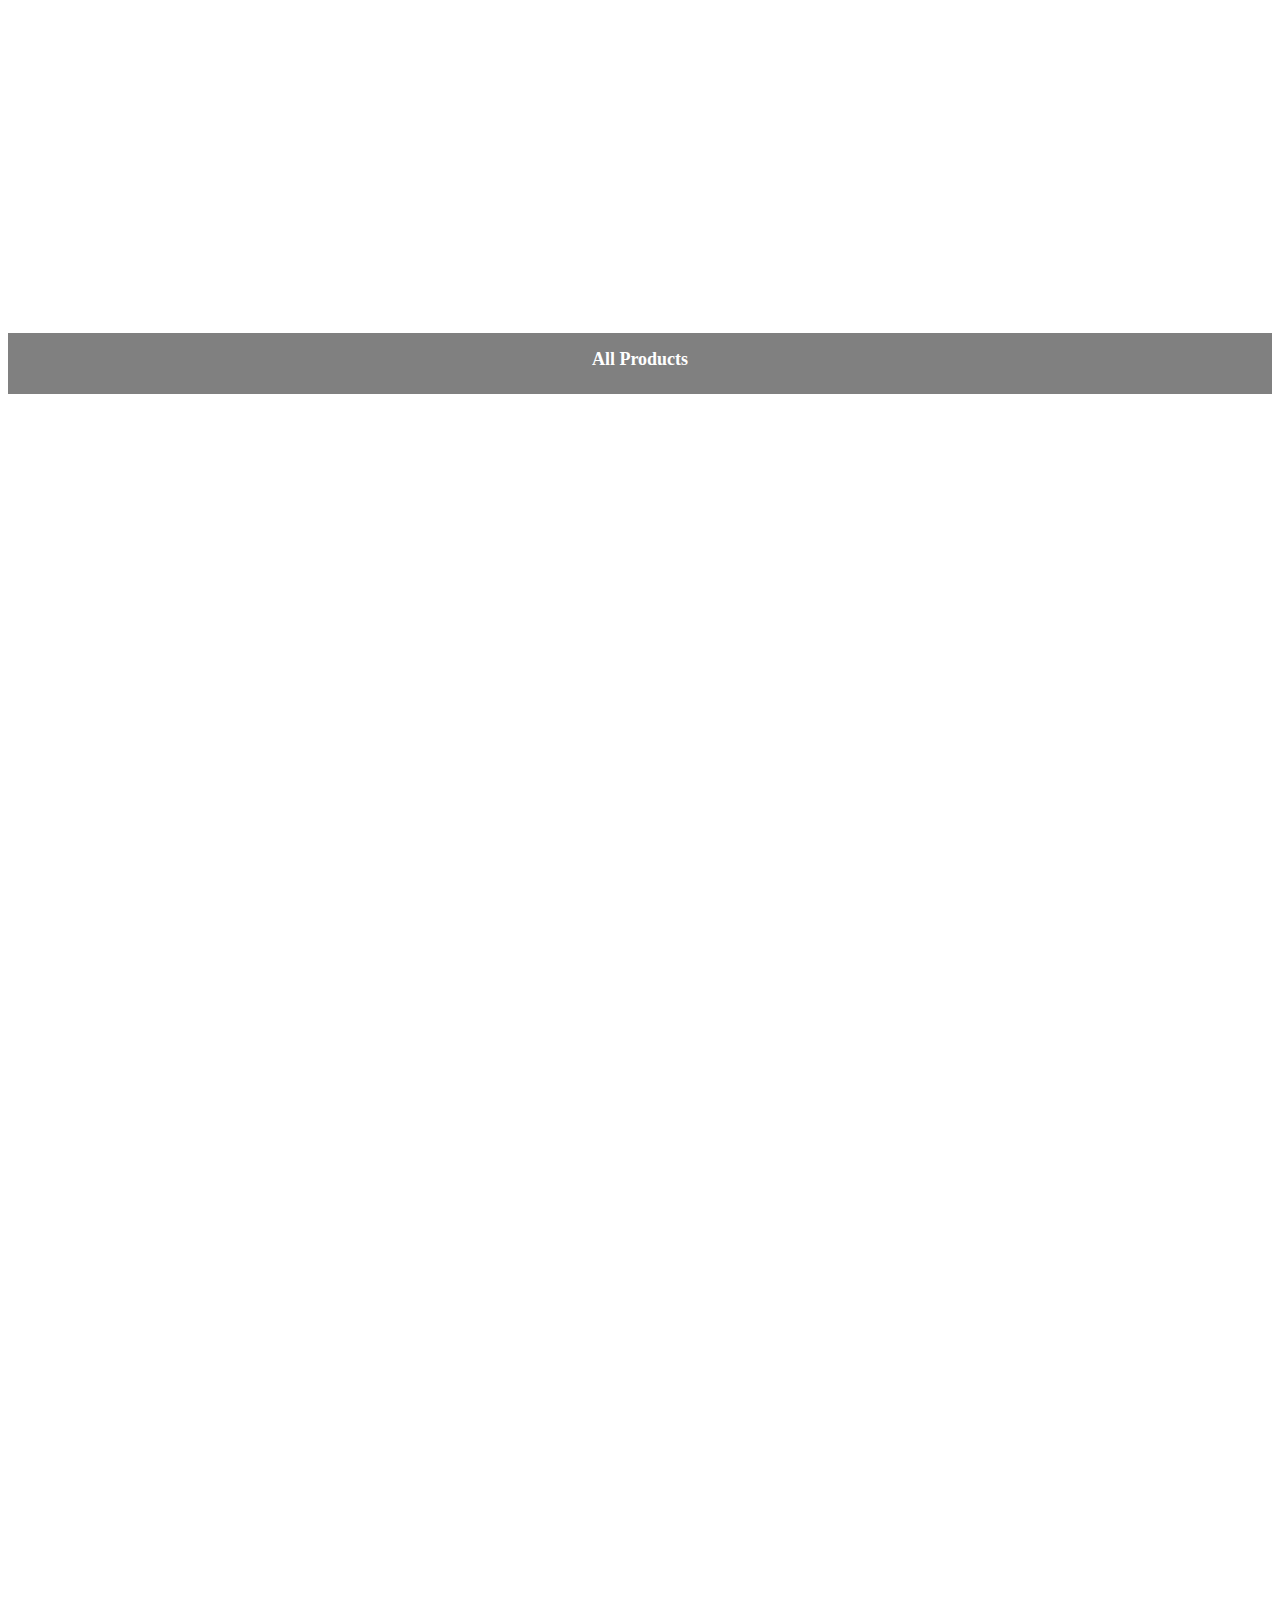
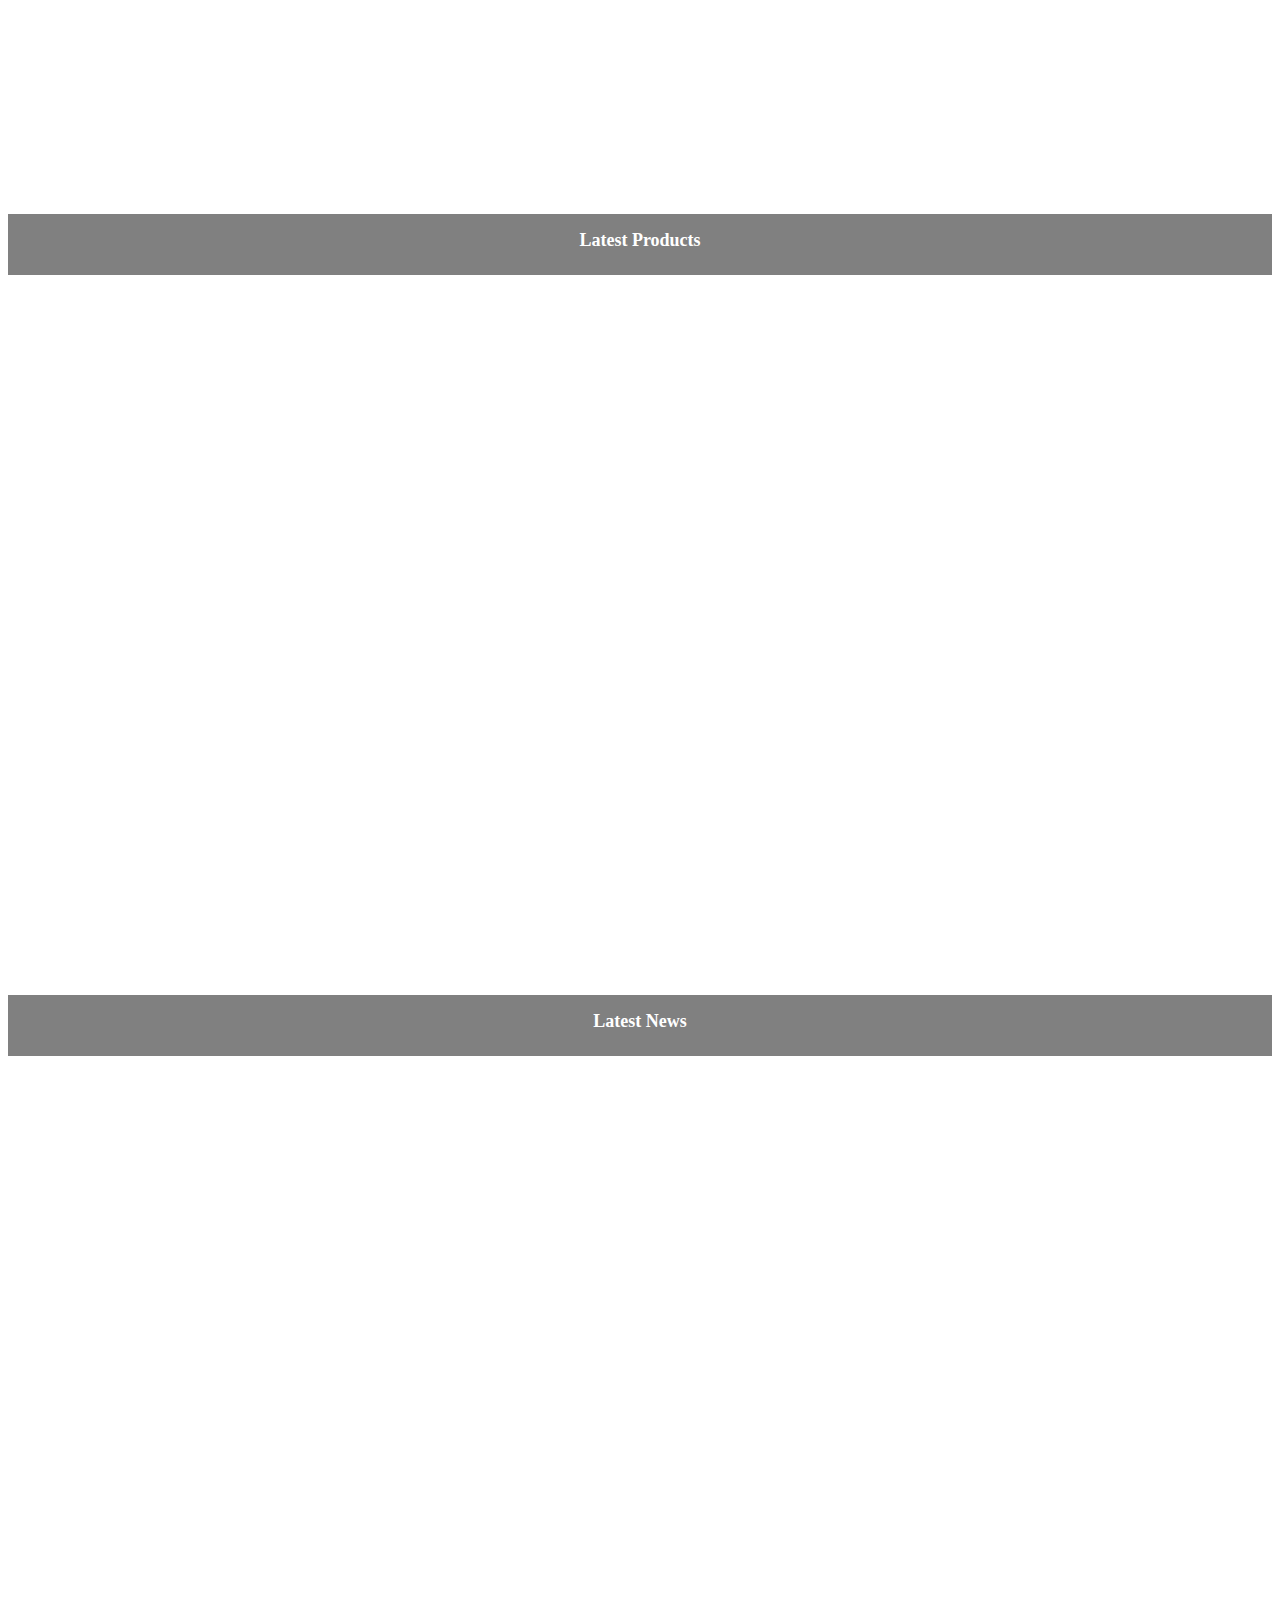
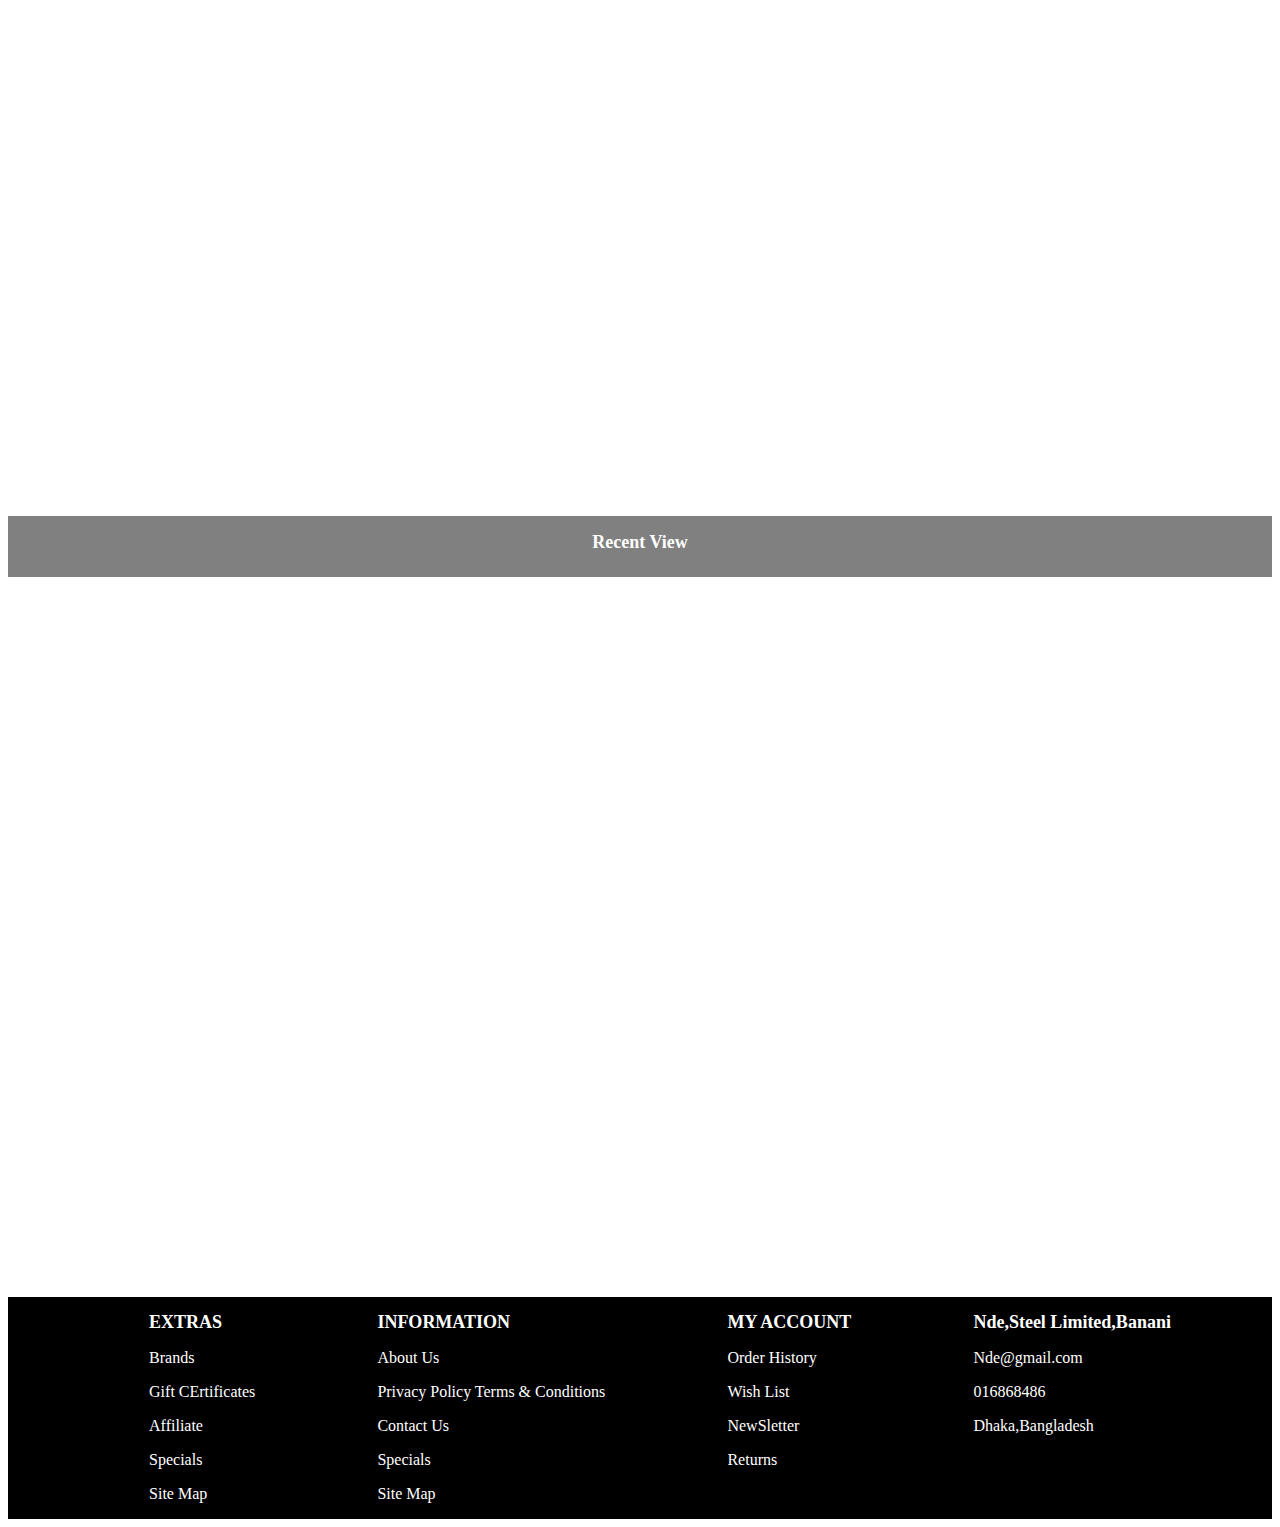
==== commit b8f0eb40: "last" ====
--- a/index.html
+++ b/index.html
@@ -11,24 +11,29 @@
     <div id="nav1">
 
     </div>
-    <div class="Carousel" id="ca">
-        <!-- <img class="img1" src="./image/caro1.jpg" width="100%" height="600" alt="">
-        <div class="text-caro1">
-            <h2 class="allpro" id="monospace">New Inpsiration 2023</h2>
-            <h1 class="word-animation">
-                <span>CLOTHING</span>
-                <span>MADE</span>
-                <span>FOR</span>
-                <span>YOU!</span>
-            </h1>
-            <h3 class="allpro" id="monospace">Trending from men and women style collection</h3>
 
-            <div class="btn">
-                <button class="btn1">SHOP WOMEN'S</button>
-                <button class="btn2">SHOP MEN'S</button>
+    <div id="first">
+        <div class="Carousel" id="ca">
+            <img class="img1" src="./image/caro1.jpg" width="97%" height="600" alt="">
+            <div class="text-caro1">
+                <h2 class="allpro" id="monospace">New Inpsiration 2023</h2>
+                <h1 class="word-animation">
+                    <span>CLOTHING</span>
+                    <span>MADE</span>
+                    <span>FOR</span>
+                    <span>YOU!</span>
+                </h1>
+                <h3 class="allpro" id="monospace">Trending from men and women style collection</h3>
+
+                <div class="btn">
+                    <button class="btn1">SHOP WOMEN'S</button>
+                    <button class="btn2">SHOP MEN'S</button>
+                </div>
             </div>
-        </div> -->
+        </div>
+
     </div>
+
 
 
 
--- a/index.css
+++ b/index.css
@@ -19,7 +19,7 @@
     position: absolute;
     top: 0;
     left: 0;
-    margin-top: 20%;
+    margin-top: 15%;
     margin-left: 10%;
     color: rgb(99, 63, 63);
 
@@ -102,6 +102,10 @@
     left: 30px;
     top: 30px;
     color: white;
+}
+
+#first {
+    padding-left: 1%;
 }
 
 .btn3 {
@@ -464,6 +468,11 @@
 
 #ca {
     margin-top: 30px;
+
+}
+
+.Carousel {
+    margin-left: 10%;
 }
 
 .container5 {
@@ -952,5 +961,11 @@
             margin-left: 10%;
             color: rgb(99, 63, 63);
         } */
+        #car {
+            width: 90%;
+            max-width: 2500px;
+            margin: 0 auto;
+            position: relative;
+        }
     }
 }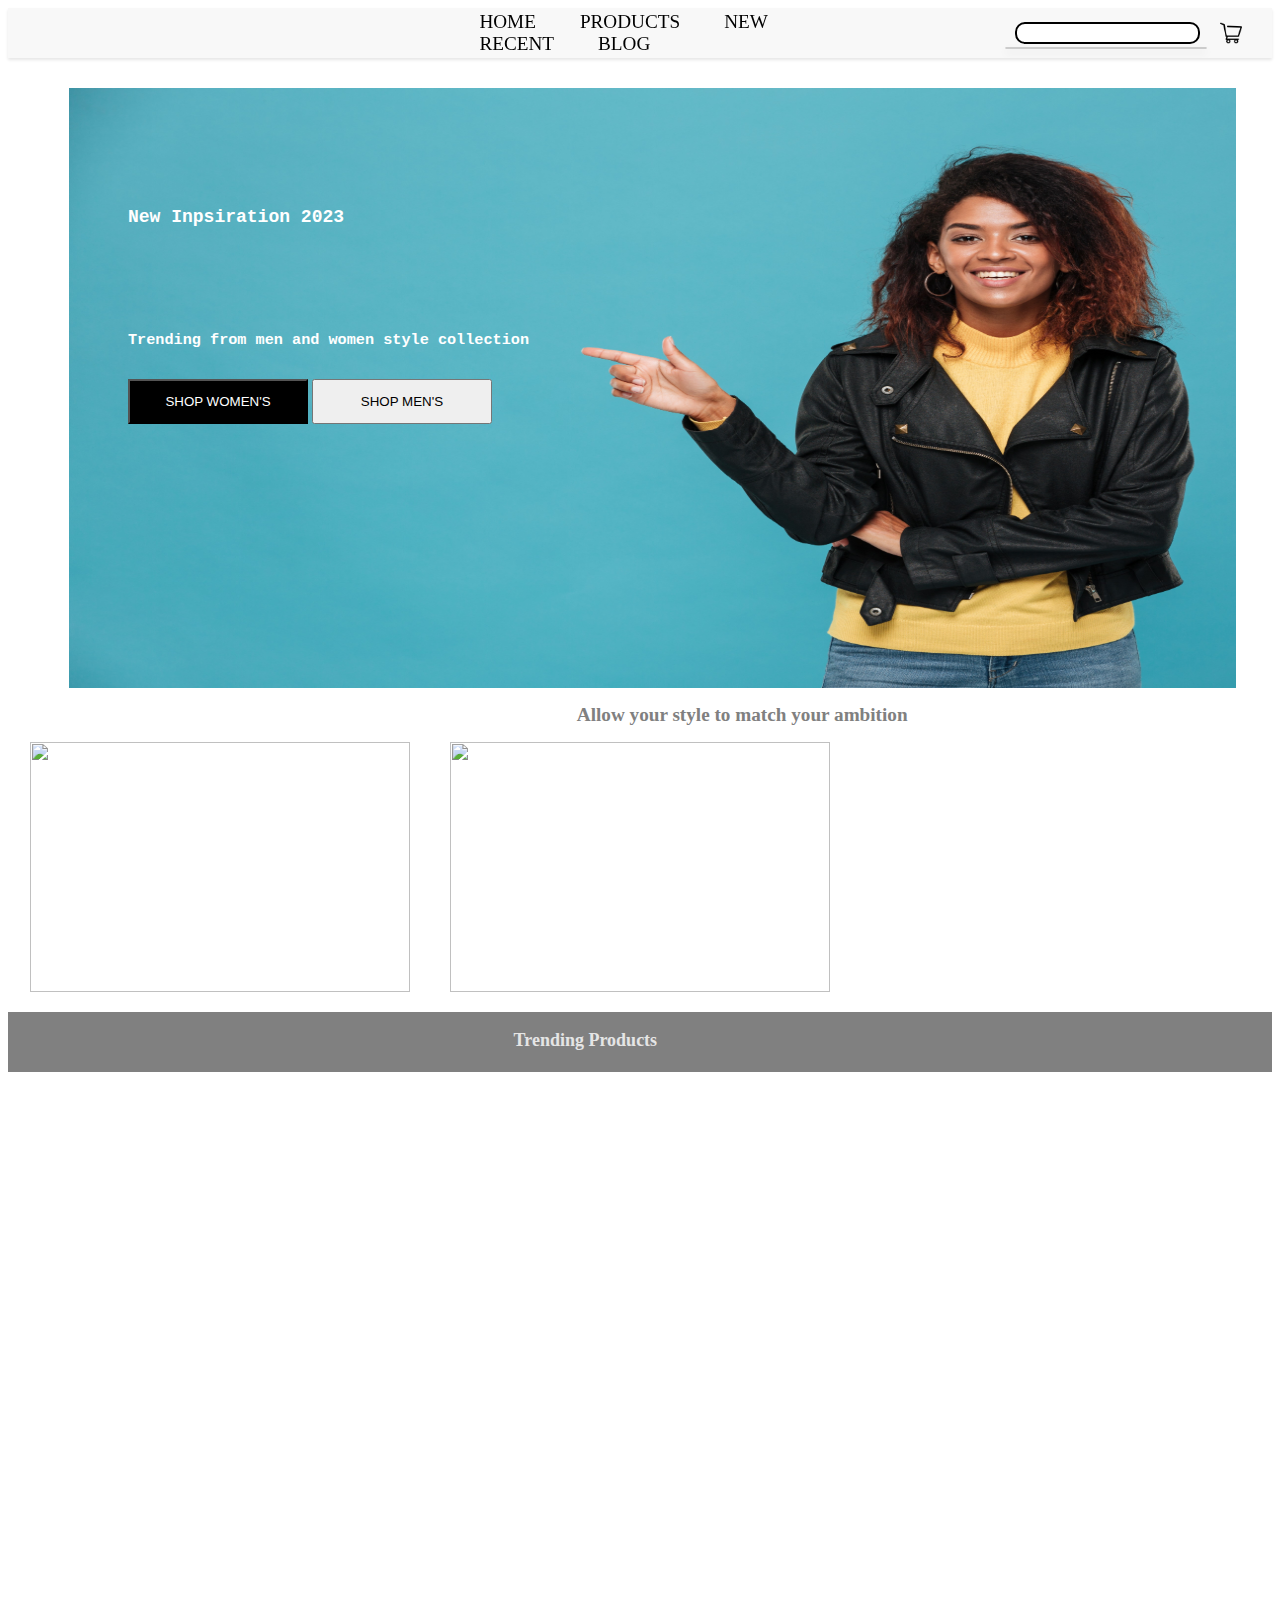
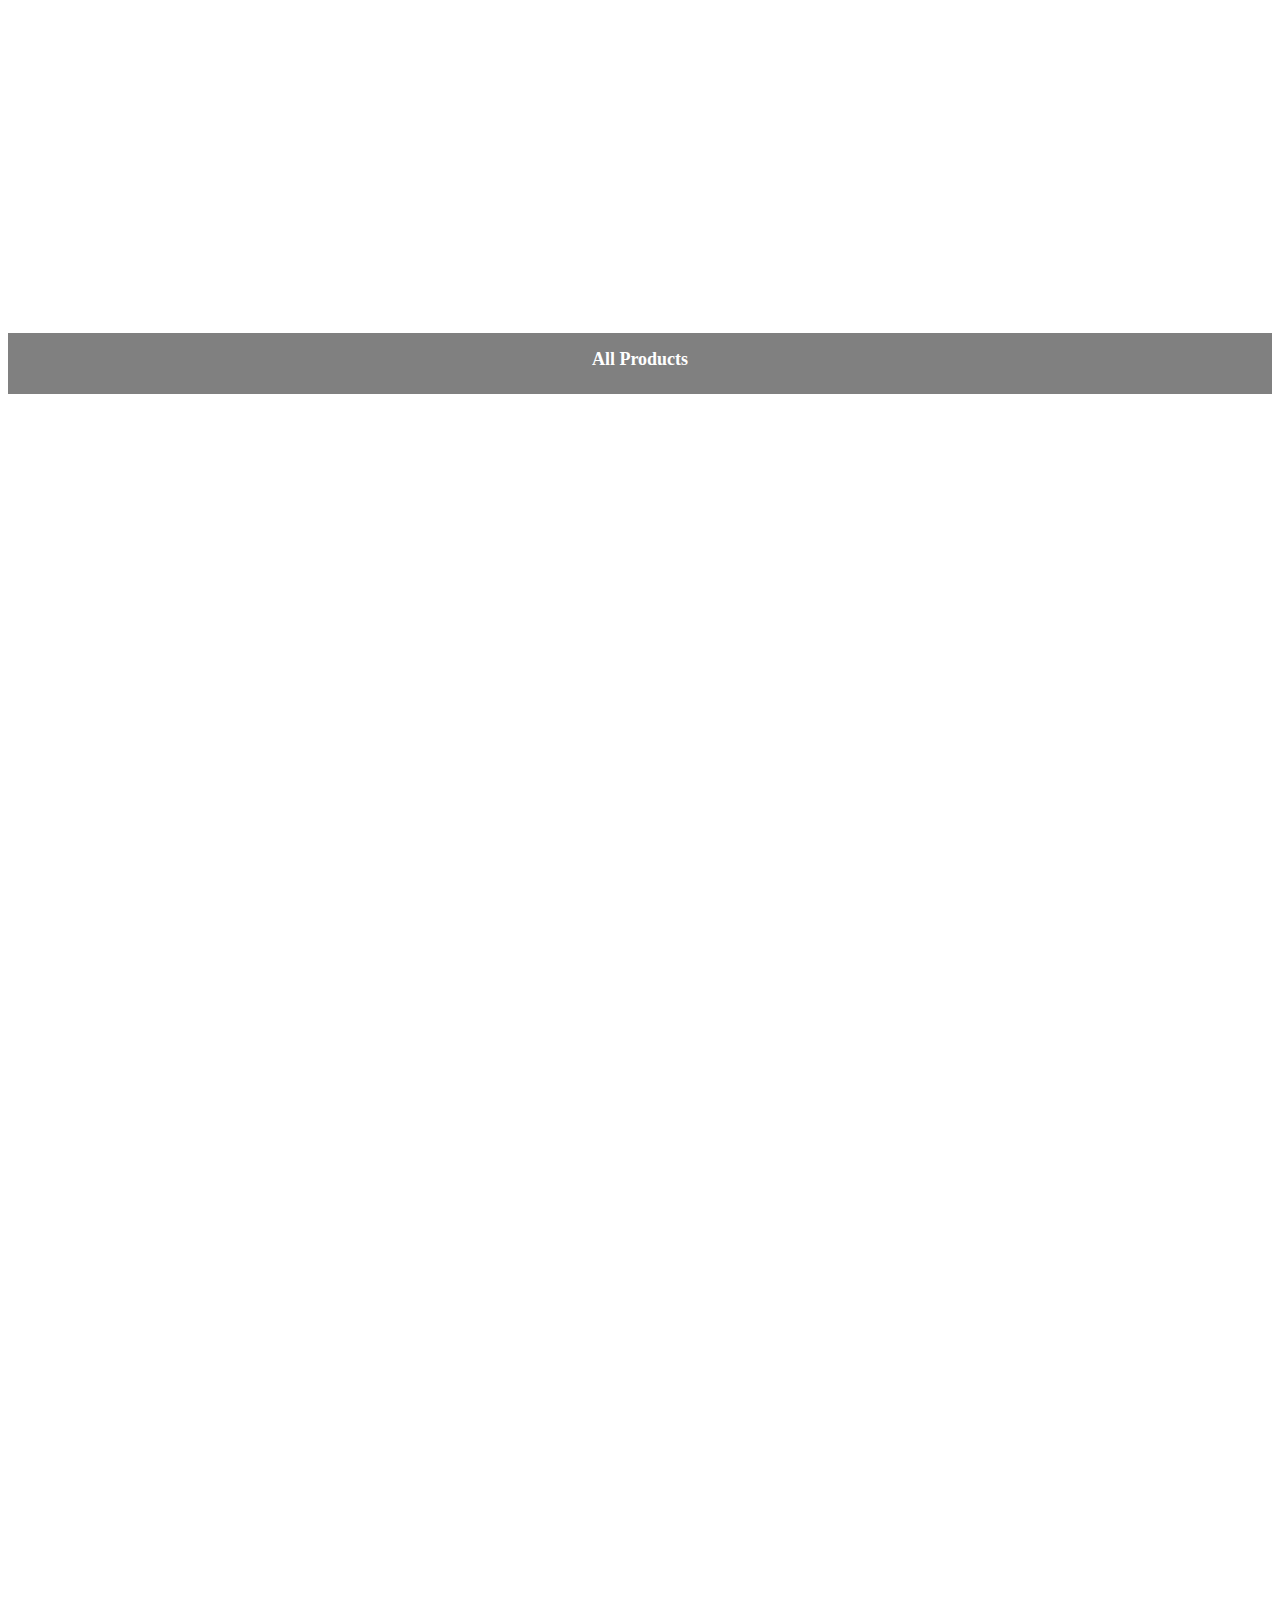
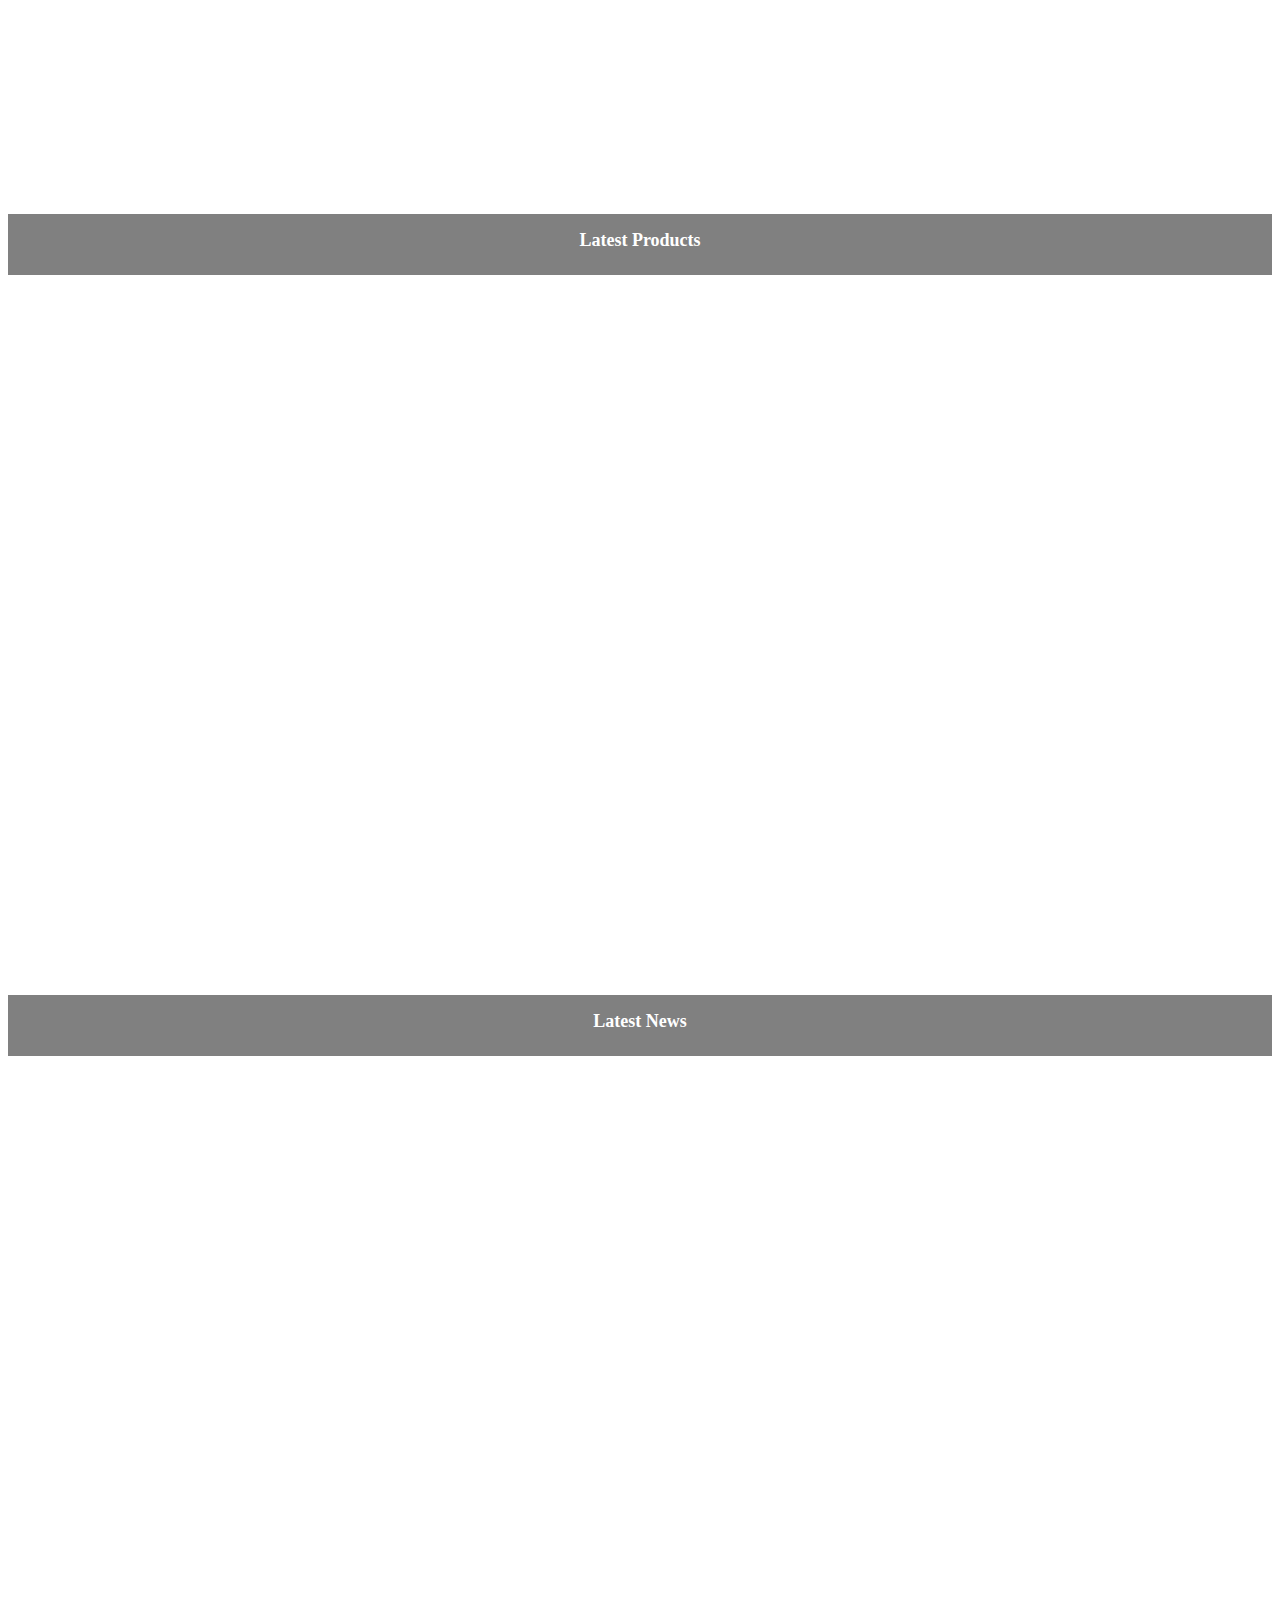
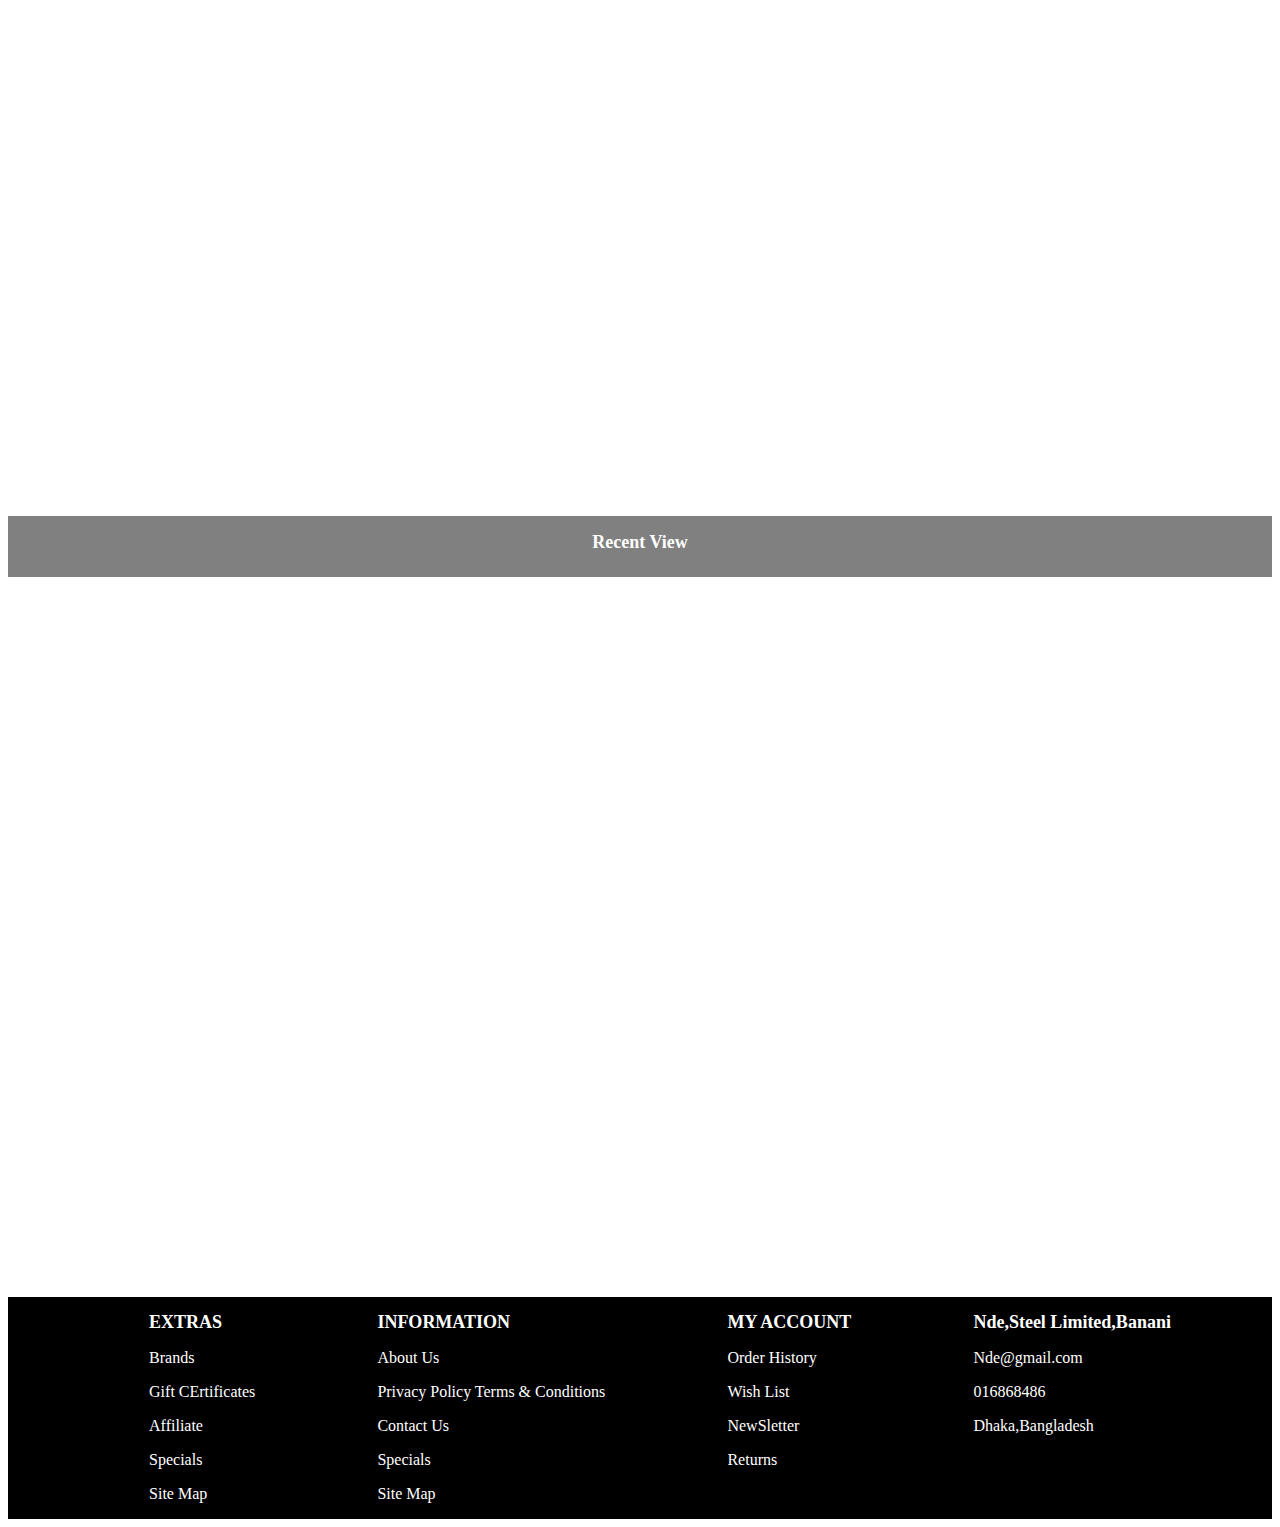
==== commit 8a6f7cb7: "last2" ====
--- a/index.html
+++ b/index.html
@@ -13,7 +13,7 @@
     </div>
 
     <div id="first">
-        <div class="Carousel" id="ca">
+        <!-- <div class="Carousel" id="ca">
             <img class="img1" src="./image/caro1.jpg" width="97%" height="600" alt="">
             <div class="text-caro1">
                 <h2 class="allpro" id="monospace">New Inpsiration 2023</h2>
@@ -30,14 +30,17 @@
                     <button class="btn2">SHOP MEN'S</button>
                 </div>
             </div>
-        </div>
+        </div> -->
 
     </div>
 
 
 
+    <div id="ambition2">
 
-    <h2 class="ambition">Allow your style to match your ambition</h2>
+
+        <h2 class="ambition">Allow your style to match your ambition</h2>
+    </div>
 
     <div class="car">
 
--- a/index.css
+++ b/index.css
@@ -56,7 +56,7 @@
 
 
 .ambition {
-    margin-left: 600px;
+    margin-left: 45%;
     color: gray;
     font-size: larger;
 }
@@ -896,12 +896,15 @@
 
         #container {
             width: 1400px;
-            margin-left: auto;
-            margin-right: auto;
+            margin-left: 590px;
+        }
+
+        .second1 {
+            margin-left: 620px;
         }
 
         #container3 {
-            margin-left: 500px;
+            margin-left: 580px;
         }
 
         #container4 {
@@ -967,5 +970,9 @@
             margin: 0 auto;
             position: relative;
         }
+
+        #ambition2 {
+            margin-left: 20%;
+        }
     }
 }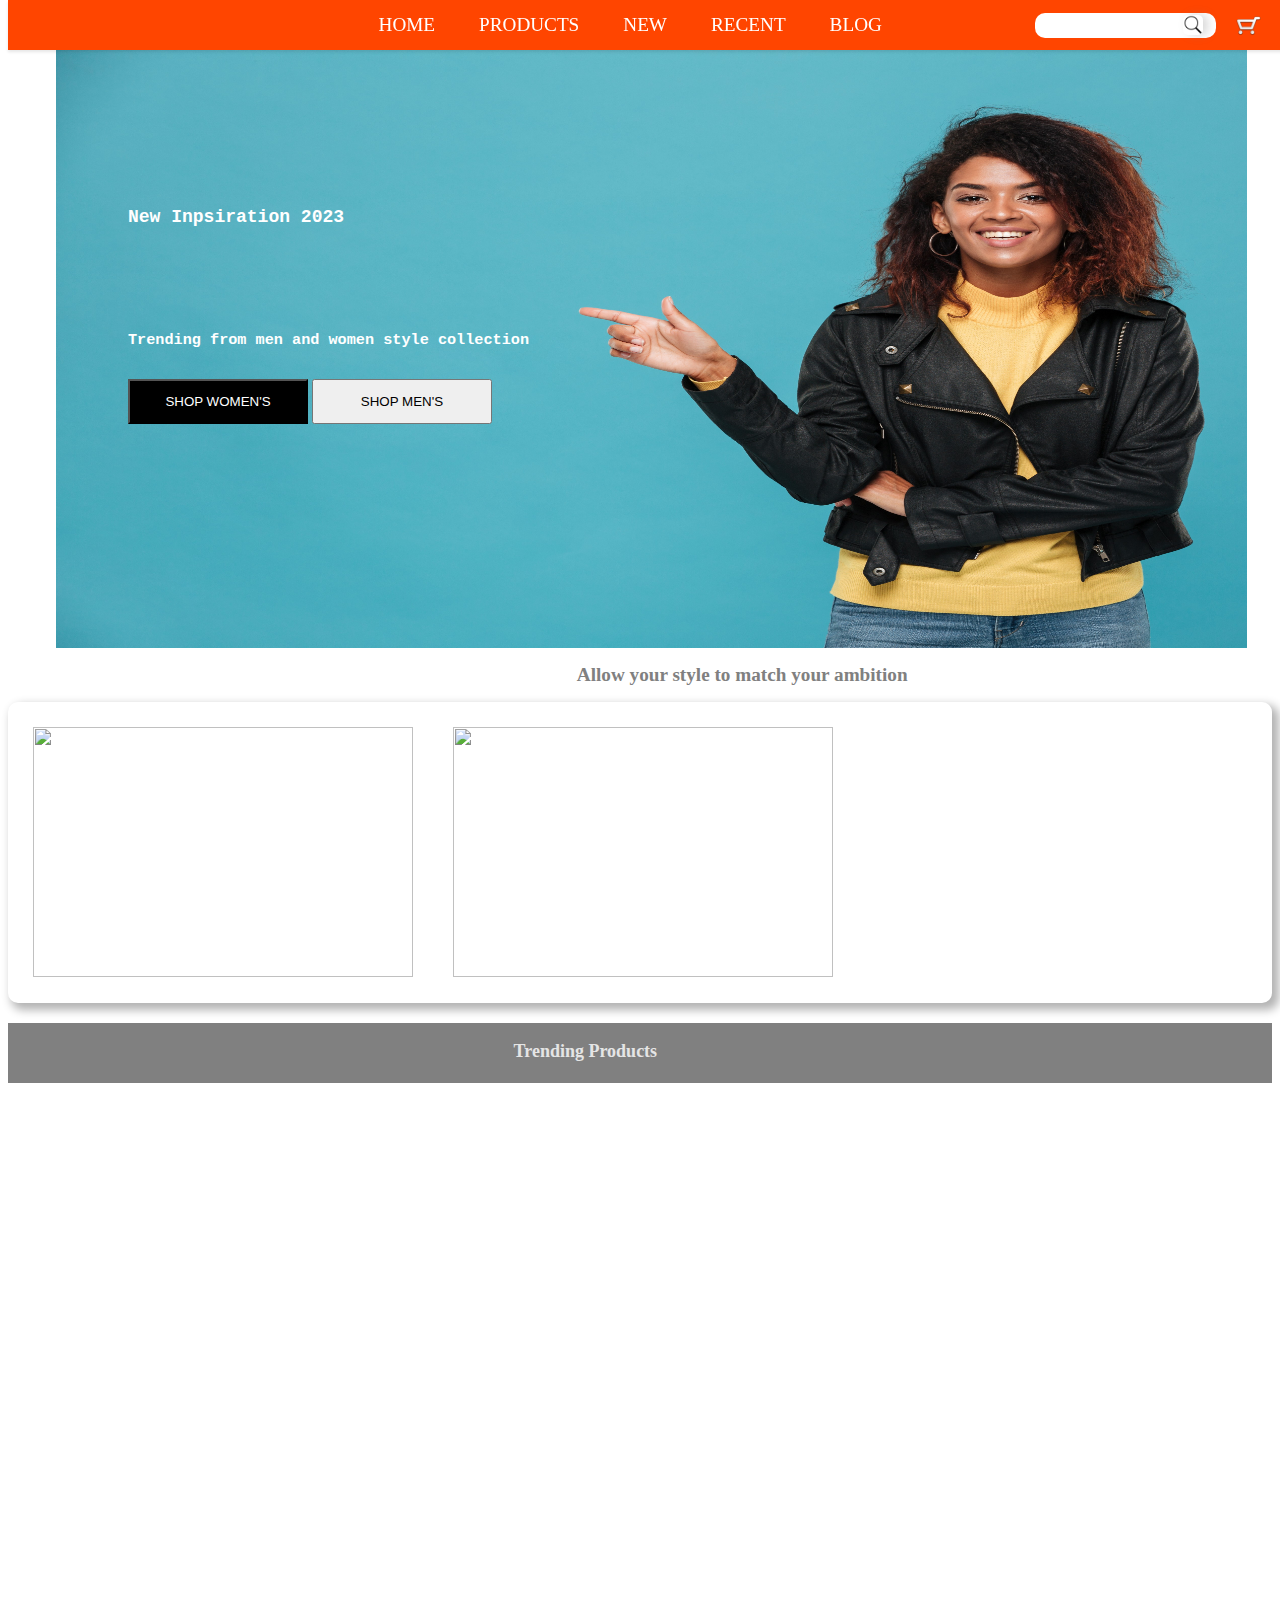
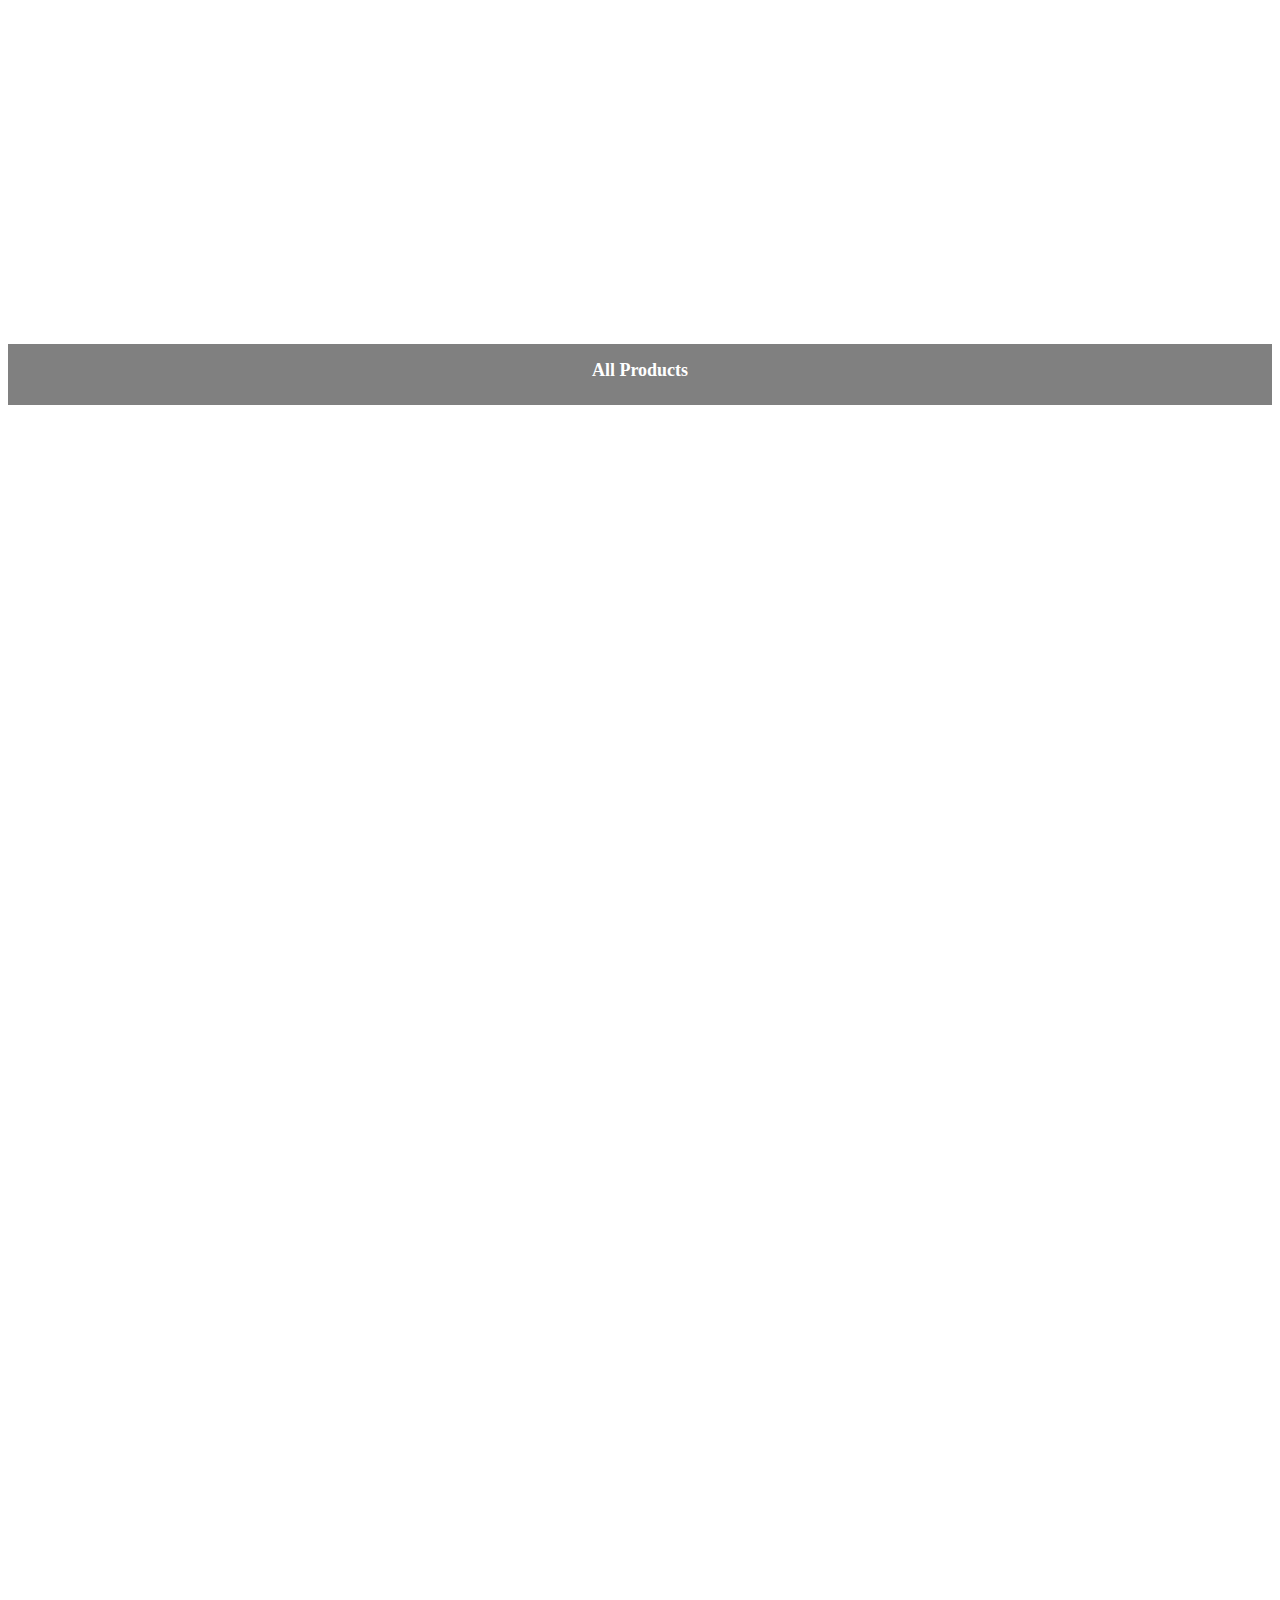
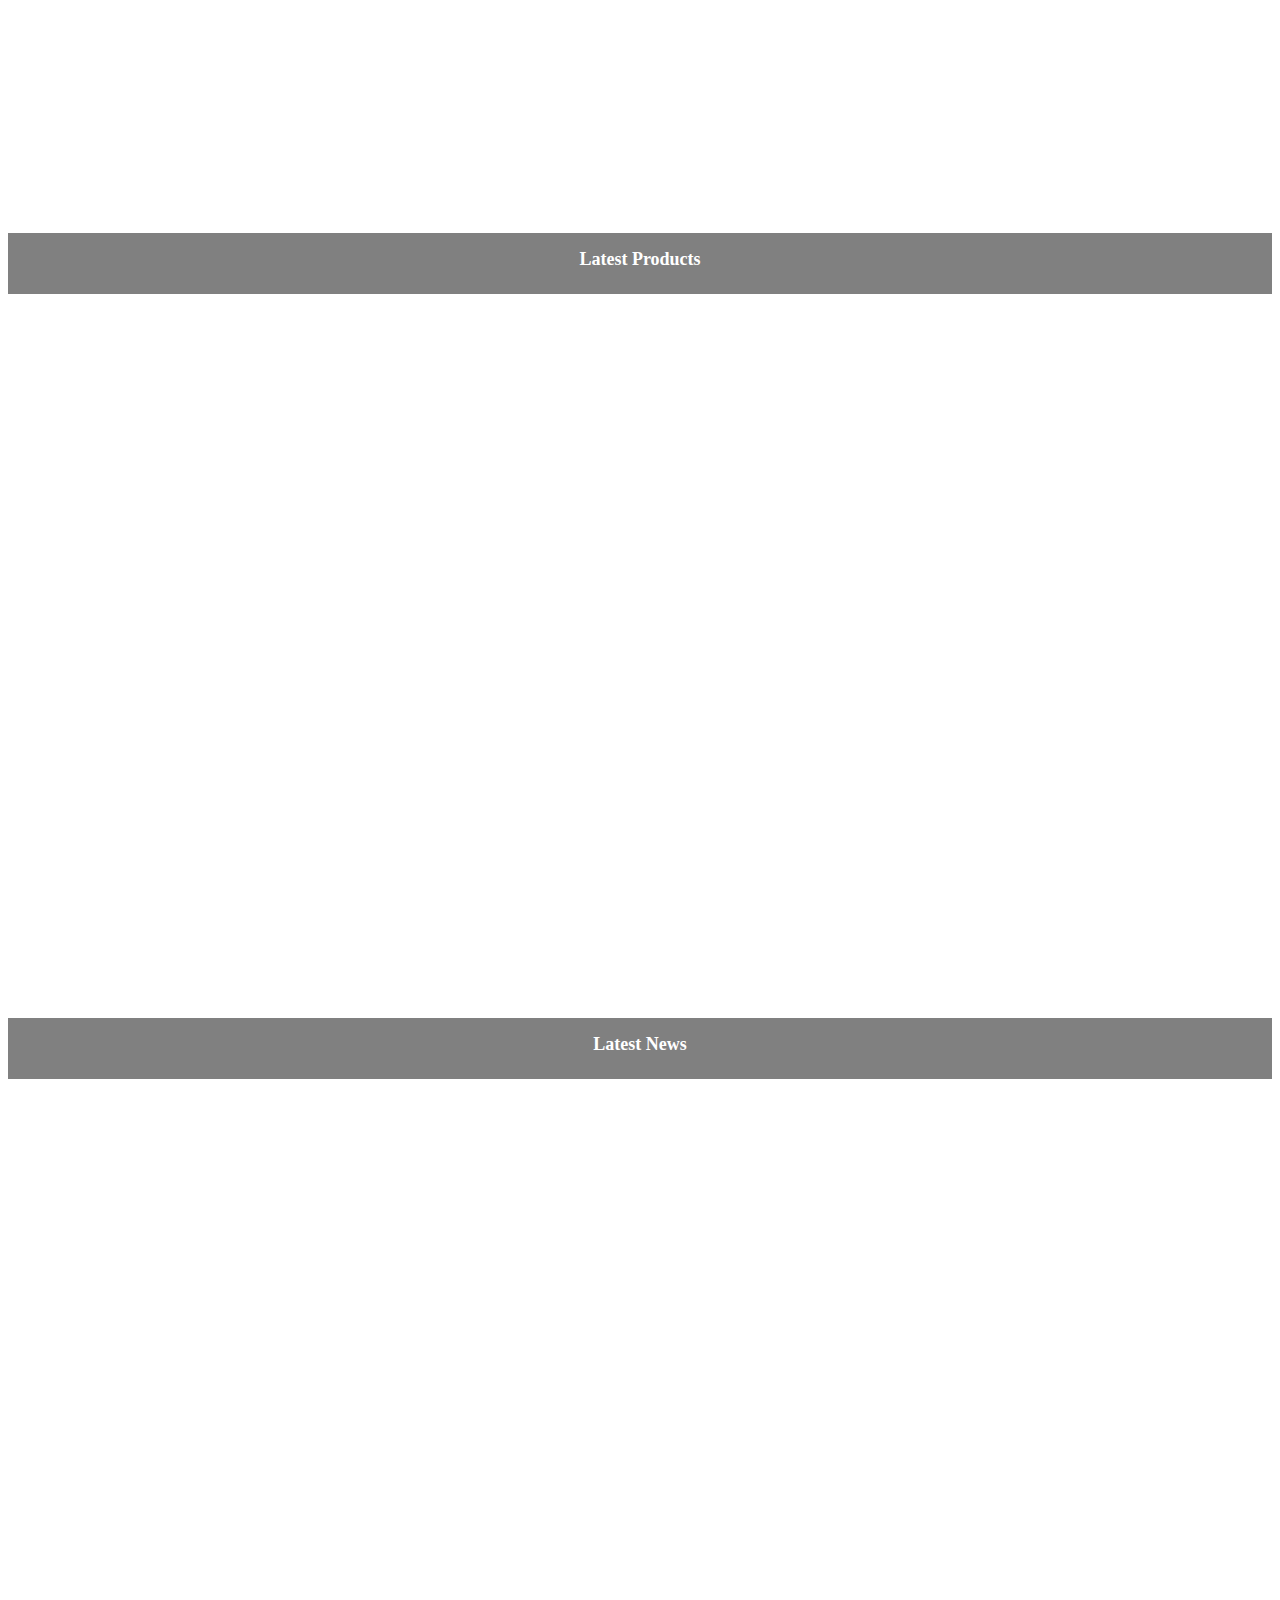
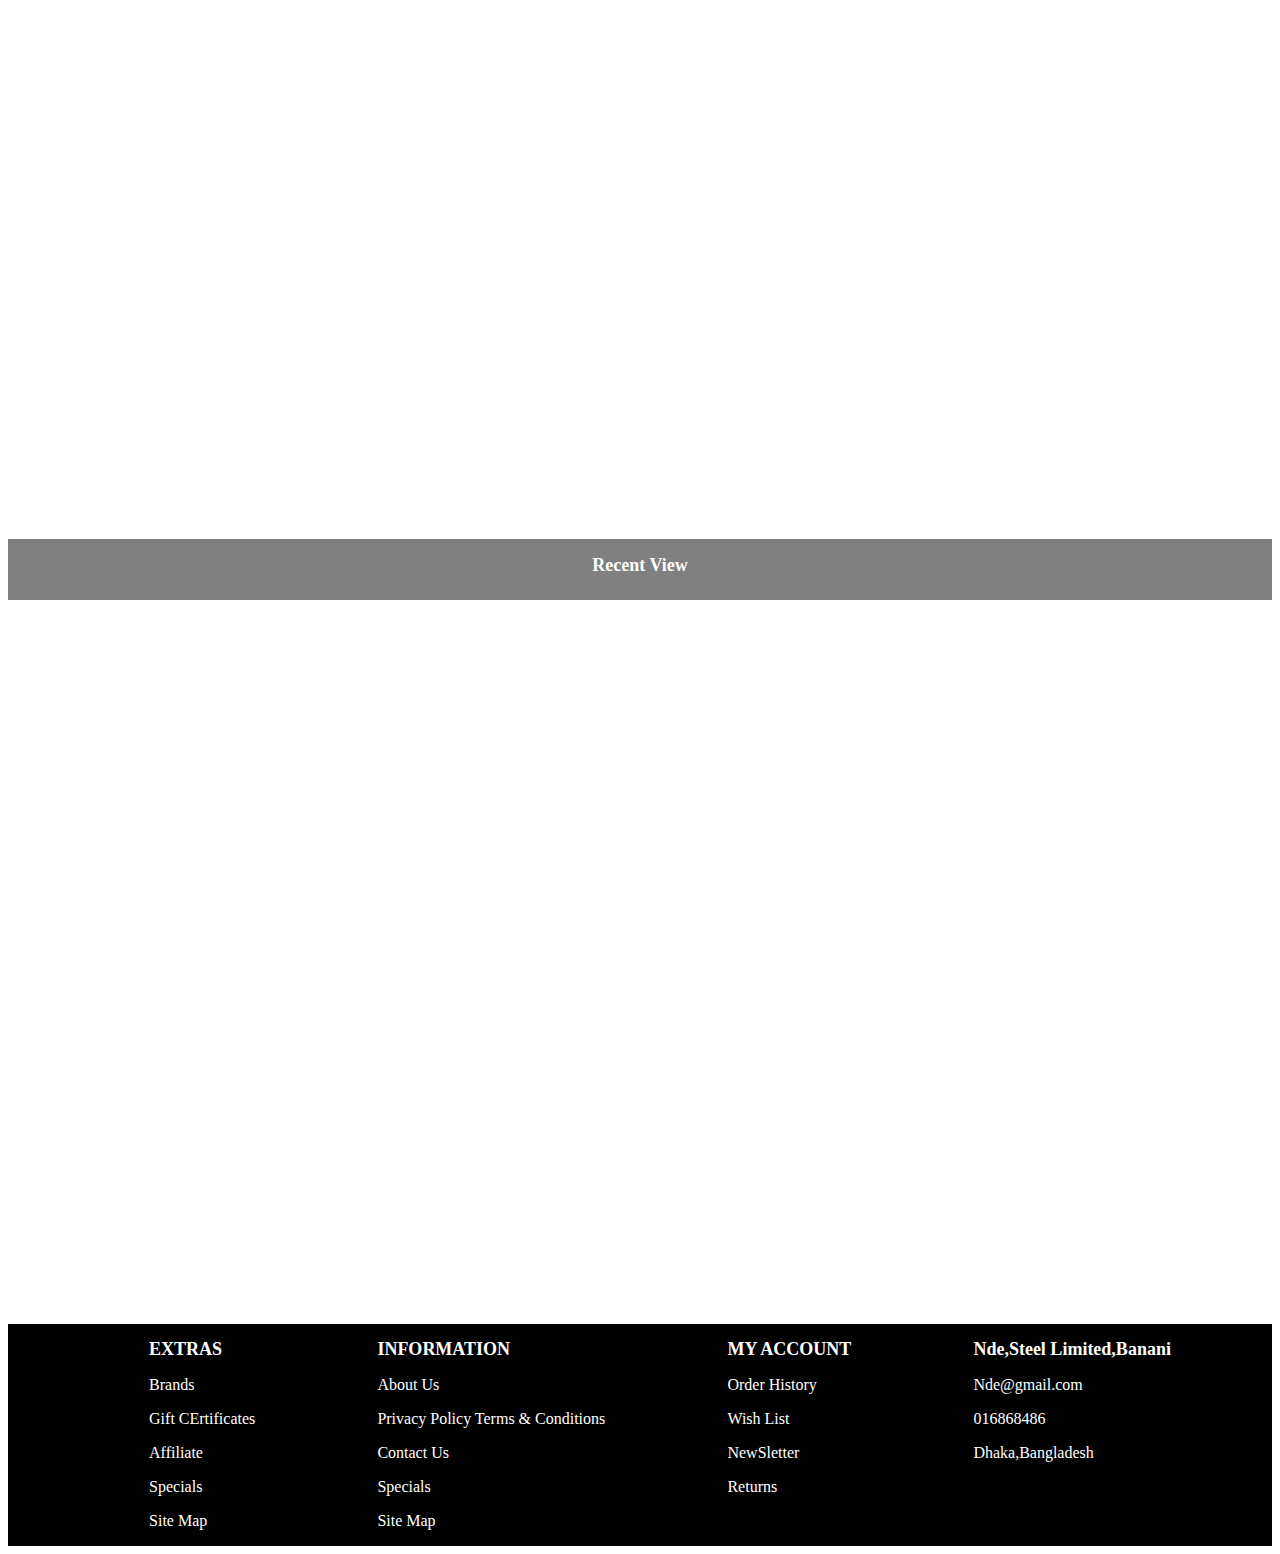
==== commit d6b19008: "15tarik" ====
--- a/index.html
+++ b/index.html
@@ -7,7 +7,6 @@
 </head>
 
 <body>
-
     <div id="nav1">
 
     </div>
--- a/index.css
+++ b/index.css
@@ -1,16 +1,23 @@
 .navbar {
     display: flex;
-    position: sticky;
+    position: fixed;
+    /* Make the navbar fixed */
     top: 0;
-    z-index: 1000;
-    display: flex;
+    z-index: 2000;
     justify-content: space-around;
     align-items: center;
-    background-color: #f8f8f8;
+    background-color: orangered;
     padding: 10px 30px;
     box-shadow: 0 2px 3px rgba(0, 0, 0, 0.1);
     height: 30px;
-
+    width: 96.5%;
+    /* border-radius: 20px;
+    border-top-right-radius: 20px; */
+    /* Make it full-width */
+    /* padding: 10px 30px; */
+    /* margin-top: 10px; */
+    /* border-radius: 10px 10px 10px 10px; */
+    /* margin-left: 5px; */
 
 }
 
@@ -105,7 +112,7 @@
 }
 
 #first {
-    padding-left: 1%;
+    padding-right: 2%;
 }
 
 .btn3 {
@@ -178,10 +185,20 @@
     line-height: 1;
 }
 
+
 .special1 {
     margin-left: 30px;
     height: 380px;
     width: 300px;
+    box-shadow: 2px 2px 5px rgba(0, 0, 0, 0.3);
+    border-radius: 10px;
+}
+
+.div11 {
+    display: flex;
+    justify-content: space-around;
+    align-items: center;
+    /* border: 1px solid red; */
 
 }
 
@@ -235,6 +252,24 @@
 .features2 {
     display: flex;
 
+}
+
+#searchInput {
+    position: relative;
+    border: none;
+}
+
+#search1 {
+    position: absolute;
+    height: 20px;
+    width: 20px;
+    margin-left: 158px;
+    margin-top: 2px;
+    border: 0px solid #333;
+    /* Border style and color */
+    border-radius: 5px;
+    /* background-color: gray; */
+    box-shadow: 5px 0 10px rgba(128, 128, 128, 0.3);
 }
 
 .feature2 {
@@ -371,6 +406,11 @@
     background-size: cover;
     background-repeat: no-repeat;
     text-align: center;
+    /* height: 400px;
+    width: 300px; */
+    border: 1px solid white;
+    box-shadow: 2px 2px 5px rgba(0, 0, 0, 0.3);
+    border-radius: 10px;
 
 }
 
@@ -438,17 +478,24 @@
     padding-left: 40px;
 }
 
+#hh:hover {
+    /* Styles on hover with underline */
+    text-decoration: underline;
+    margin-bottom: 5px;
+    cursor: pointer;
+}
+
 .navbar2 {
 
     justify-content: space-between;
-    margin-left: 35%;
+    margin-left: 25%;
 }
 
 a {
     text-decoration: none;
     font-size: larger;
     margin: 20px;
-    color: black;
+    color: white;
 
 }
 
@@ -464,10 +511,28 @@
 
 .images {
     margin-left: 20px;
+    position: relative;
+    transform: scale(1.2);
+}
+
+#Count {
+    position: absolute;
+    top: -10px;
+    margin-left: 14%;
+    min-width: 14px;
+    line-height: 14px;
+    border-radius: 50%;
+    font-weight: 400;
+    /* border: 1px solid #f85606; */
+    background-color: white;
+    /* font-weight: bold; */
+
+
 }
 
 #ca {
-    margin-top: 30px;
+    margin-top: 4%;
+    /* color: white; */
 
 }
 
@@ -481,6 +546,65 @@
     height: 60px;
     text-align: center;
     padding-top: 1px;
+}
+
+
+.btn1:hover {
+    background-color: transparent;
+    color: #000;
+
+}
+
+.btn2:hover {
+    background-color: transparent;
+    color: white;
+
+}
+
+.btn3:hover {
+    background-color: transparent;
+    color: white;
+    box-shadow: 10px 5px 20px 5px rgba(0, 0, 0, 0.5);
+    width: 100px;
+
+
+}
+
+.btn4:hover {
+    background-color: transparent;
+    color: white;
+    box-shadow: 10px 5px 20px 5px rgba(0, 0, 0, 0.5);
+    width: 100px;
+
+
+}
+
+.btn5:hover {
+    background-color: transparent;
+    color: white;
+    box-shadow: 10px 5px 20px 5px rgba(0, 0, 0, 0.5);
+    width: 100px;
+
+
+}
+
+.btn6:hover {
+    z-index: 3000;
+    background-color: transparent;
+    color: white;
+    box-shadow: 10px 5px 20px 5px rgba(0, 0, 0, 0.5);
+    width: 100px;
+
+}
+
+.btn11:hover {
+    z-index: 3000;
+    background-color: transparent;
+    color: white;
+    box-shadow: 10px 5px 20px 5px rgba(0, 0, 0, 0.5);
+    width: 100px;
+    border: 1px solid white;
+
 }
 
 .word-animation {
@@ -643,10 +767,19 @@
 
     background: rgb(85, 183, 197);
     color: white;
+    border-radius: 10px;
+    box-shadow: 2px 2px 5px rgba(0, 0, 0, 0.3);
+}
+
+.div2 {
+    border: 1px solid rgb(85, 183, 197);
+    border-radius: 20px;
+    box-shadow: 2px 2px 5px rgba(0, 0, 0, 0.5);
+    color: black;
 }
 
 .carde:hover {
-    box-shadow: 10px 5px 20px 5px rgba(0, 0, 0, 0.5);
+    box-shadow: 2px 2px 5px rgba(0, 0, 0, 0.5);
     transition: 0.1s;
     /* border-radius: 10px; */
 
@@ -803,8 +936,11 @@
 .div2 {
     margin-top: 20px;
     font-size: larger;
-    color: rgb(25, 164, 0);
-    font-size: x-large;
+    /* color: rgb(25, 164, 0); */
+    font-weight: bolder;
+    font-size: 20px;
+    background-color: rgb(15, 181, 255);
+    color: white;
 
 }
 
@@ -839,12 +975,12 @@
     box-shadow: 0 4px 8px rgba(0, 0, 0, 0.1);
     /* Box shadow for a subtle lift */
     max-height: 200px;
-    width: 200px;
+    /* width: 200px; */
     border-radius: 20px;
     /* Set a maximum height for the dropdown */
     overflow-y: auto;
     /* Enable vertical scroll if content exceeds the max height */
-    border: 1px solid #ccc;
+    /* border: 1px solid #ccc; */
     /* Border color */
 }
 
@@ -881,30 +1017,99 @@
     margin-right: auto;
 }
 
-
-@media screen and (min-width: 2500px) {
+.btn12 {
+
+
+    border-radius: 10px;
+    background-color: transparent;
+    box-shadow: 0 4px 8px rgba(0, 0, 0, 0.2);
+    height: 40px;
+    width: 110px;
+    color: rgb(66,
+            135,
+            245);
+    /* font-weight: bold; */
+}
+
+.btn12:hover {
+    background-color: rgb(66,
+            135,
+            245);
+    color: white;
+    border-radius: 10px;
+    /* box-shadow: 0 4px 8px rgba(0, 0, 0, 0.2); */
+
+    /* color: rgb(132, 109, 26); */
+
+}
+
+.car {
+    box-shadow: 5px 5px 10px 2px rgba(0, 0, 0, 0.3);
+    transition: 0.1s;
+    border-radius: 10px;
+    background-color: white;
+    padding: 2%;
+
+}
+
+
+/* . {
+    box-shadow: 5px 5px 10px 2px rgba(0, 0, 0, 0.3);
+    transition: 0.1s;
+    border-radius: 10px;
+    background-color: white;
+    padding: 2%;
+
+} */
+.your-button-class {
+
+
+    border-radius: 10px;
+    background-color: transparent;
+    box-shadow: 0 4px 8px rgba(0, 0, 0, 0.2);
+    height: 40px;
+    width: 110px;
+    color: rgb(66,
+            135,
+            245);
+    /* font-weight: bold; */
+}
+
+.your-button-class:hover {
+    background-color: rgb(66,
+            135,
+            245);
+    color: white;
+    border-radius: 10px;
+    /* box-shadow: 0 4px 8px rgba(0, 0, 0, 0.2); */
+
+    /* color: rgb(132, 109, 26); */
+
+}
+
+@media screen and (min-width: 2000px) {
     body {
         /* background-color: black; */
 
         .special {
-            margin-left: 580px;
+            margin-left: 500px;
         }
 
         .features {
-            margin-left: 500px;
+            margin-left: 430px;
         }
 
         #container {
             width: 1400px;
-            margin-left: 590px;
+            margin-left: 570px;
         }
 
         .second1 {
-            margin-left: 620px;
+            margin-left: 553px;
         }
 
         #container3 {
-            margin-left: 580px;
+            margin-left: 495px;
         }
 
         #container4 {
@@ -914,19 +1119,19 @@
         }
 
         #container2 {
-            margin-left: 50%;
+            margin-left: 400px;
         }
 
         #con1 {
-            margin-left: 480px;
+            margin-left: 400px;
         }
 
         #con2 {
-            margin-left: 480px;
+            margin-left: 400px;
         }
 
         #con3 {
-            margin-left: 480px;
+            margin-left: 400px;
         }
 
         footer {
@@ -939,9 +1144,9 @@
             padding-left: 200px;
         }
 
-        .navbar {
-            width: 70%;
-        }
+        /* .navbar {
+            width: full;
+        } */
 
         /* #foooter1 {
             justify-content: space-around;
@@ -974,5 +1179,25 @@
         #ambition2 {
             margin-left: 20%;
         }
+
+        .navbar {
+
+            position: fixed;
+            top: 0;
+            width: 100%;
+            background-color: #f8f8f8;
+            padding: 10px 30px;
+            box-shadow: 0 2px 3px rgba(0, 0, 0, 0.1);
+            z-index: 1000;
+            display: flex;
+            justify-content: space-around;
+            align-items: center;
+
+        }
+
+        .img1 {
+            height: 120%;
+        }
     }
+
 }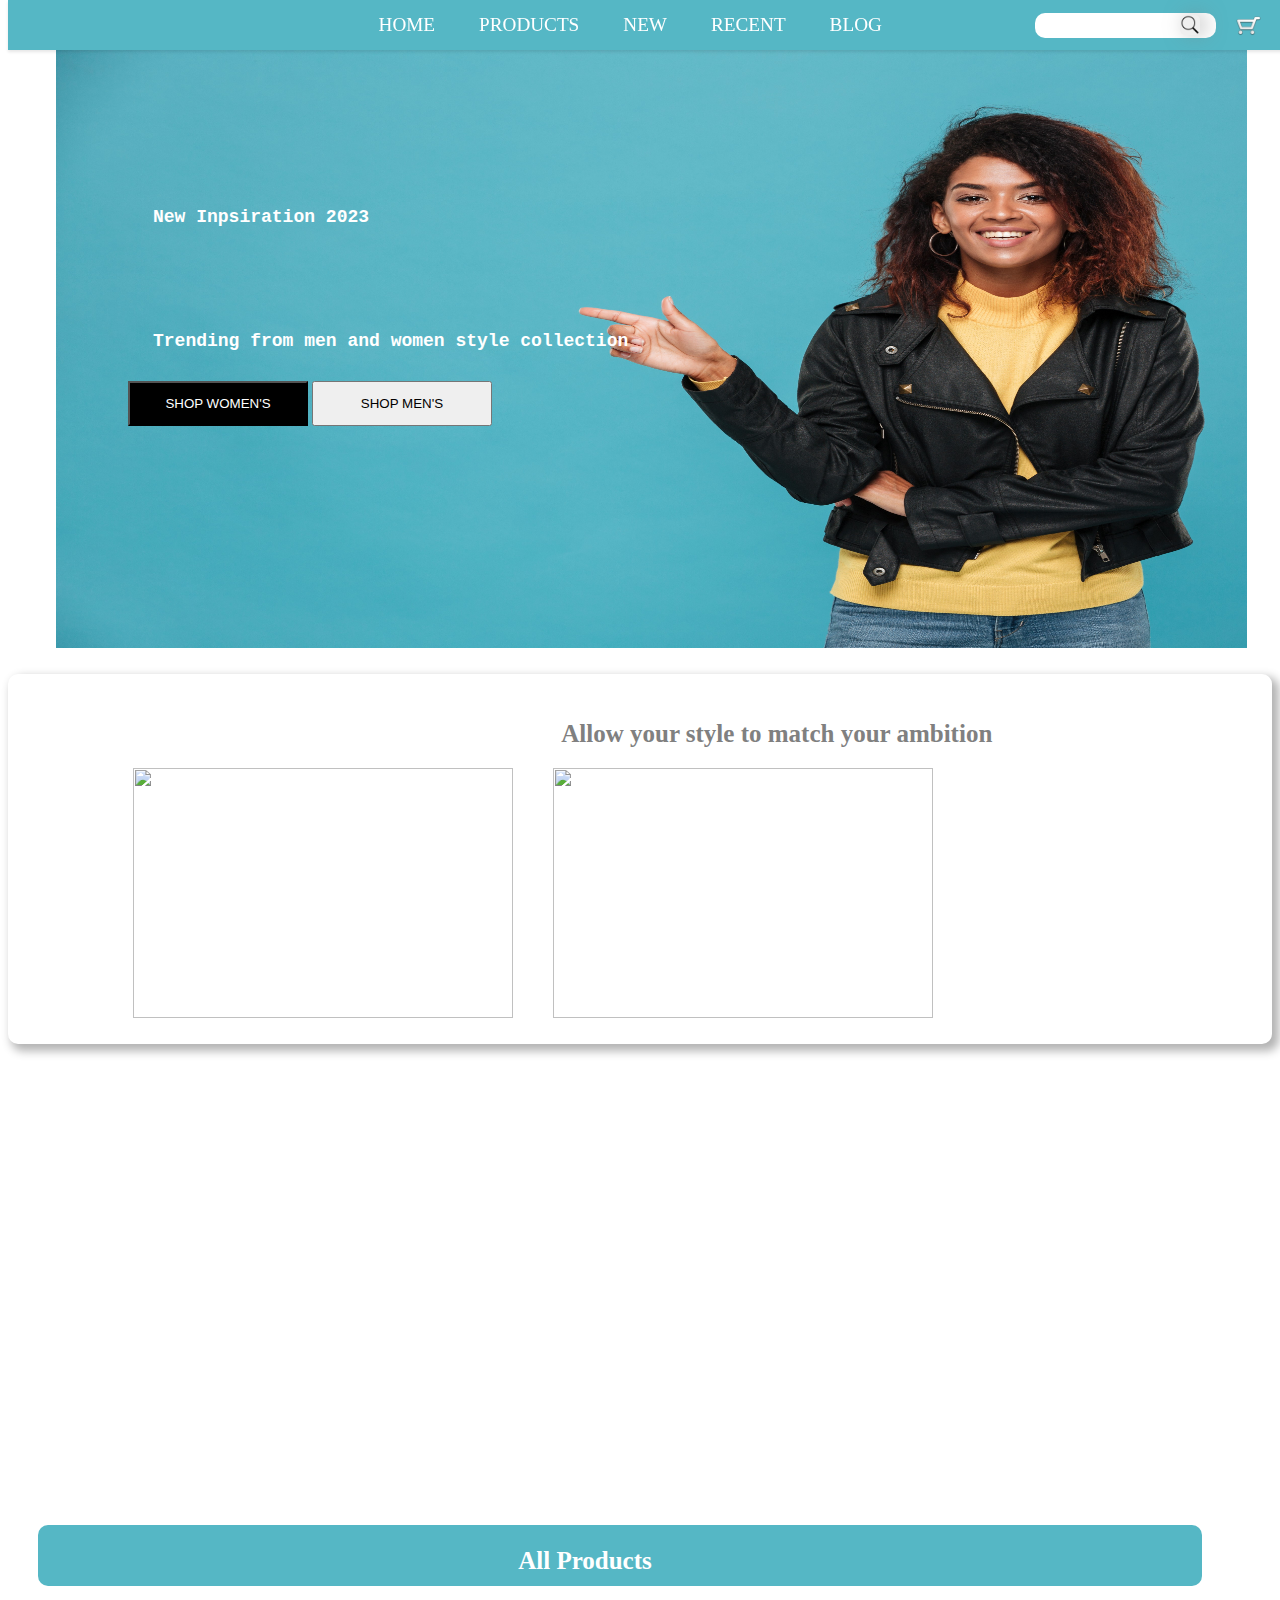
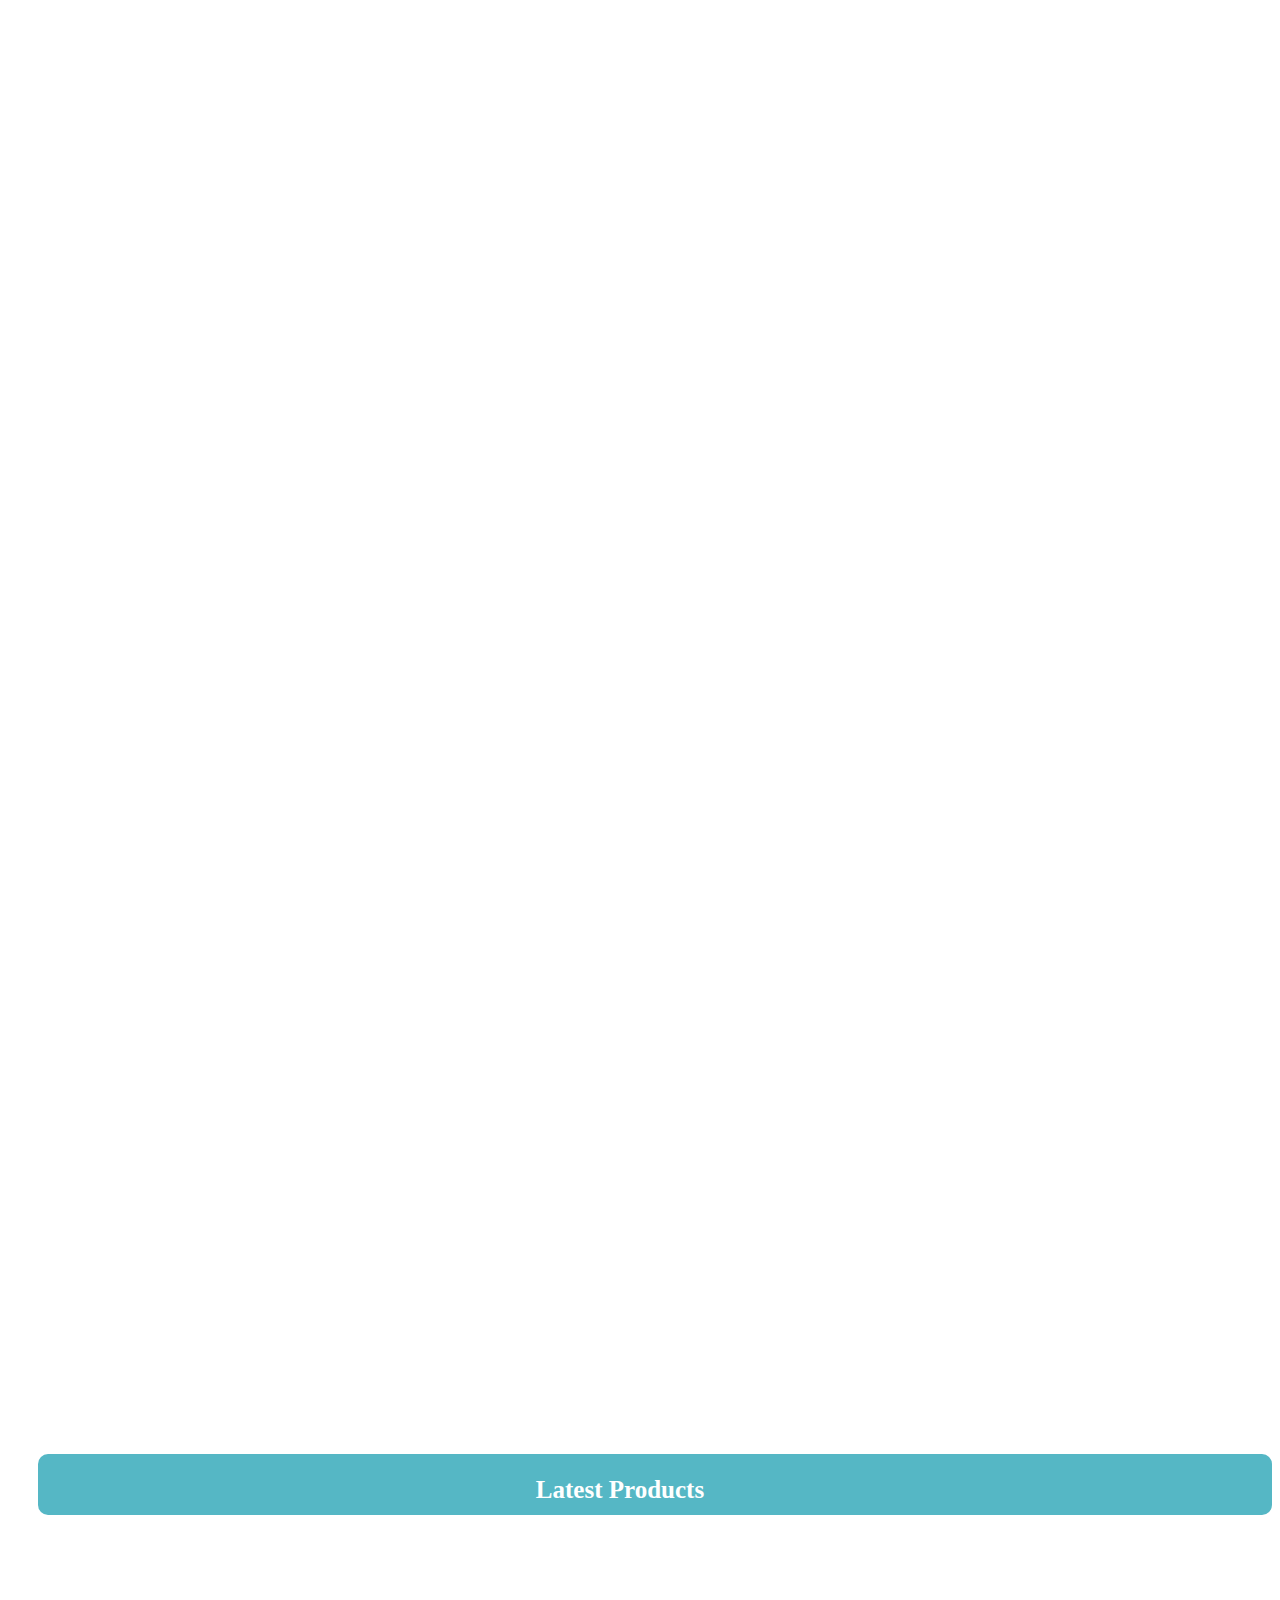
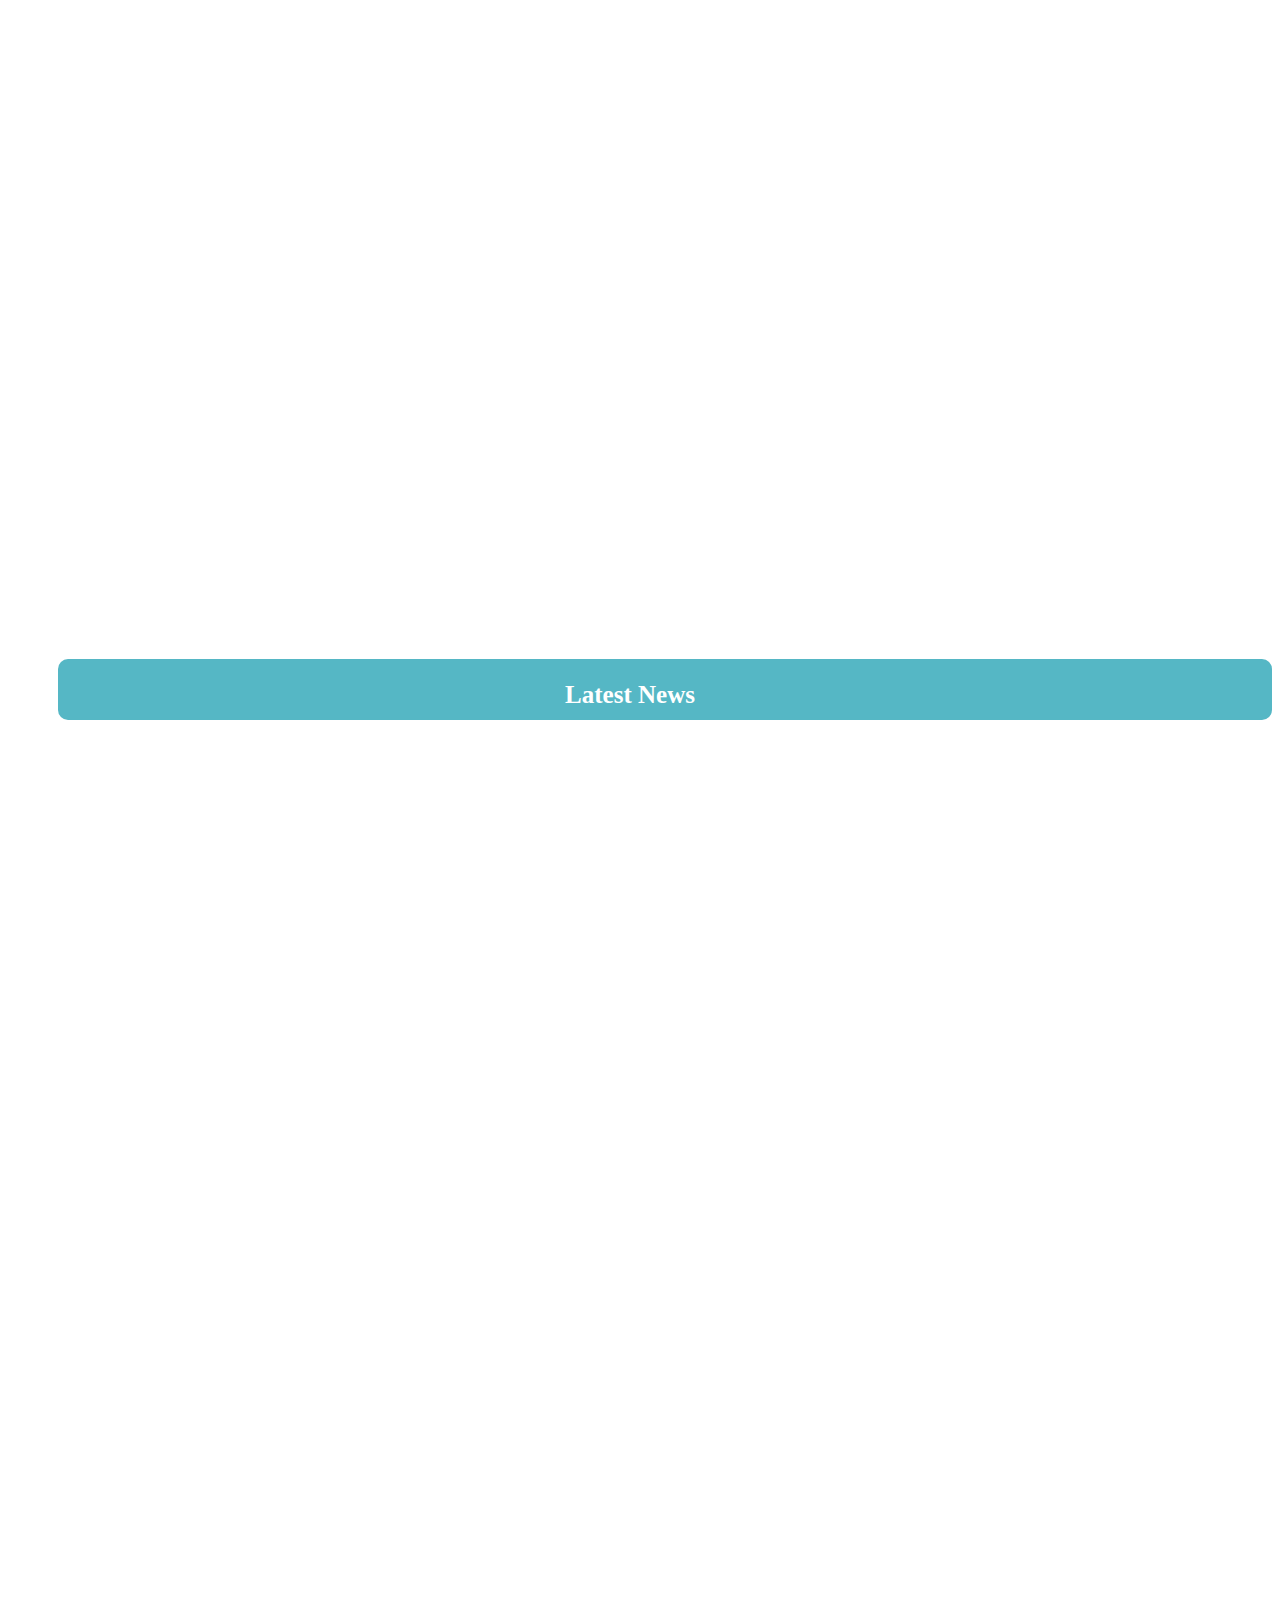
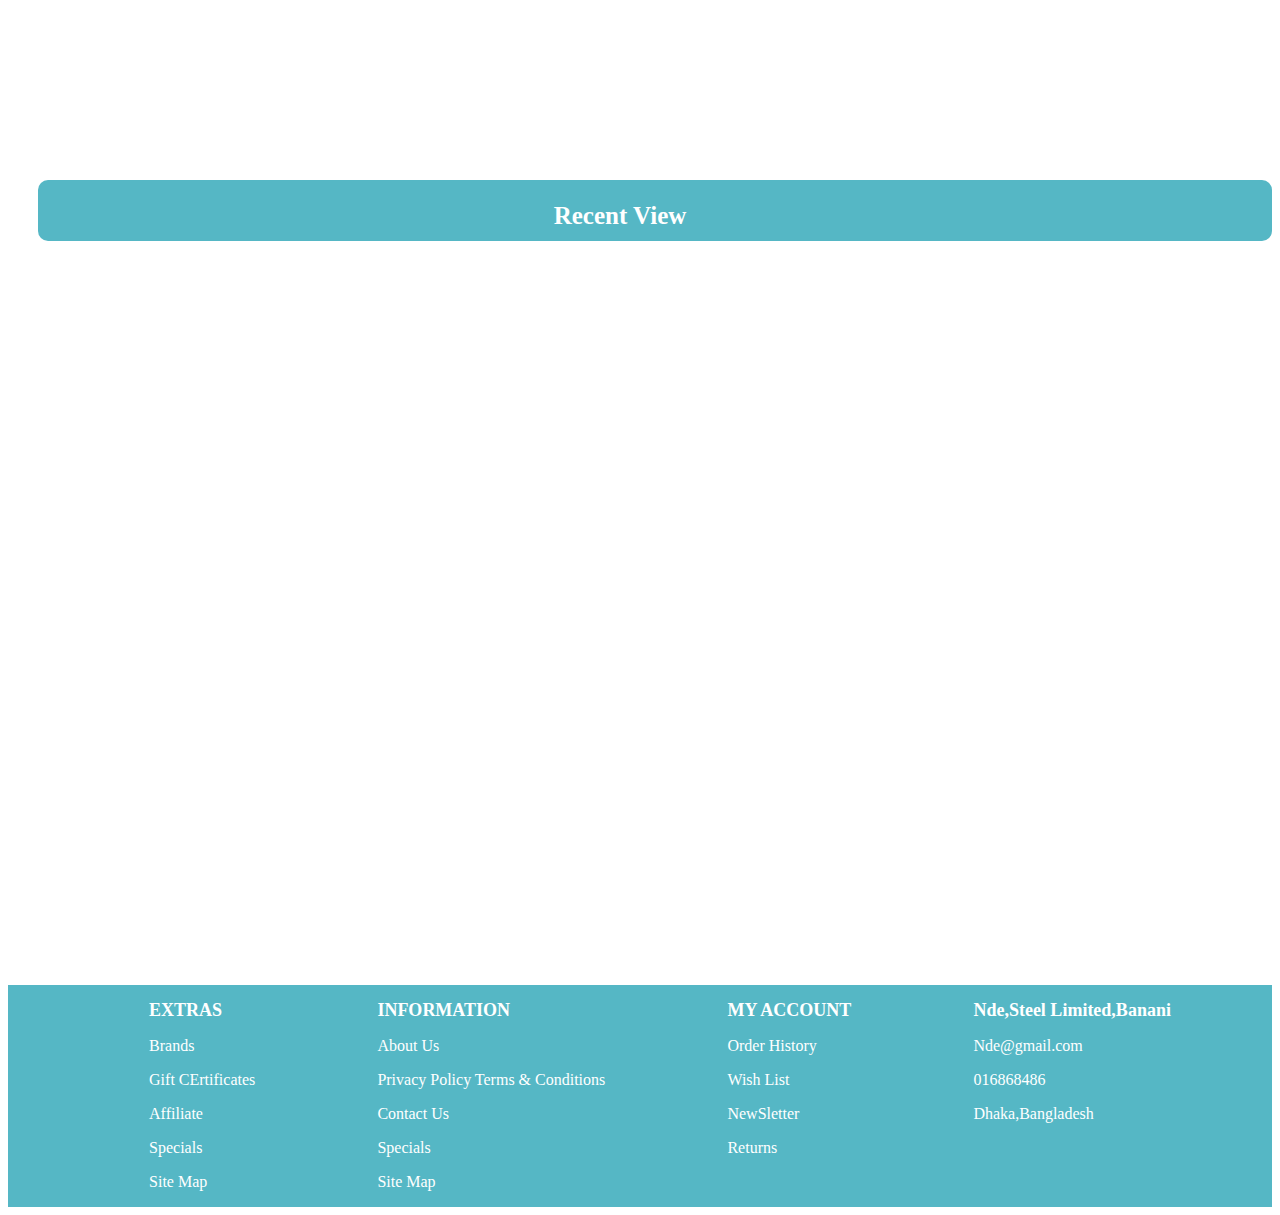
==== commit a37ea10b: "last commit 16tarik" ====
--- a/index.html
+++ b/index.html
@@ -35,11 +35,7 @@
 
 
 
-    <div id="ambition2">
 
-
-        <h2 class="ambition">Allow your style to match your ambition</h2>
-    </div>
 
     <div class="car">
 
@@ -56,10 +52,7 @@
     </div>
     <div class="center">
 
-        <div class="trending" id="te">
-            <h3 class="box1">Trending Products</h3>
 
-        </div>
 
         <div class="special">
         </div>
@@ -116,9 +109,9 @@
 
     <div class="features">
     </div>
-    <div class="titie" id="allproduct">
+    <!-- <div class="titie" id="allproduct">
         <h2 class="allpro">All Products</h2>
-    </div>
+    </div> -->
     <div id="con1">
         <div id="container">
 
@@ -127,26 +120,20 @@
     </div>
 
 
-    <div class="lastest" id="le">
+    <!-- <div class="lastest" id="le">
         <h2 class="allpro">Latest Products</h2>
 
-    </div>
+    </div> -->
     <div id="con2">
 
         <div id="container2">
 
         </div>
     </div>
-    <div class="lastest">
-        <h2 class="allpro">Latest News</h2>
 
-    </div>
 
     <div id="container3">
 
-    </div>
-    <div class="container5">
-        <h2 class="allpro">Recent View </h2>
     </div>
 
 
--- a/index.css
+++ b/index.css
@@ -6,11 +6,14 @@
     z-index: 2000;
     justify-content: space-around;
     align-items: center;
-    background-color: orangered;
+    background-color: rgb(85, 183, 197);
     padding: 10px 30px;
     box-shadow: 0 2px 3px rgba(0, 0, 0, 0.1);
     height: 30px;
     width: 96.5%;
+    /* border-top-right-radius: 10px; */
+    /* border-radius: 10px;
+     */
     /* border-radius: 20px;
     border-top-right-radius: 20px; */
     /* Make it full-width */
@@ -63,9 +66,10 @@
 
 
 .ambition {
-    margin-left: 45%;
+    margin-left: 40%;
     color: gray;
     font-size: larger;
+    font-size: 25px;
 }
 
 .style1 {
@@ -260,17 +264,30 @@
 }
 
 #search1 {
+    color: #fff;
+    font-size: 16px;
+    border: none;
+    cursor: pointer;
+    background-image: url('./image/search.png');
+    background-size: cover;
+    box-shadow: 5px 0 10px #8080804d;
     position: absolute;
     height: 20px;
     width: 20px;
-    margin-left: 158px;
-    margin-top: 2px;
-    border: 0px solid #333;
+    margin-left: 155px;
+    color: white;
+    /* background-color: gray; */
+    margin-top: 2.5px;
+
     /* Border style and color */
     border-radius: 5px;
     /* background-color: gray; */
-    box-shadow: 5px 0 10px rgba(128, 128, 128, 0.3);
-}
+    box-shadow: 5px 0 20px rgba(128, 128, 128, 0.5);
+}
+
+/* #search1:hover {
+    box-shadow: 10px 0 20px #8080804d;
+} */
 
 .feature2 {
     margin-left: 20px;
@@ -340,8 +357,6 @@
 
 
 
-
-
 .feature4 {
     margin-left: 20px;
     /* background-image: url('./image/card2/one (1).jpg'); */
@@ -384,8 +399,10 @@
 }
 
 .titie {
+    margin-left: -70px;
+    margin-right: 120px;
     margin-top: 20px;
-    background-color: gray;
+    background-color: rgb(85, 183, 197);
     height: 60px;
     width: 100%;
     text-align: center;
@@ -411,6 +428,7 @@
     border: 1px solid white;
     box-shadow: 2px 2px 5px rgba(0, 0, 0, 0.3);
     border-radius: 10px;
+    padding-bottom: 10px;
 
 }
 
@@ -444,26 +462,39 @@
     font-size: 18px;
 }
 
-.container {
-    display: grid;
-    margin-left: 100px;
-}
+
 
 .lastest {
     margin-top: 20px;
-    background-color: gray;
+    background-color: rgb(85, 183, 197);
     height: 60px;
     text-align: center;
     padding-top: 1px;
+    /* margin-right: 120px; */
+    margin-left: -70px;
+    border-radius: 10px;
 }
 
 #container3 {
-    margin-left: 100px;
+    margin-left: 120px;
+}
+
+.allpro {
+    padding-top: -15px;
+    /* margin-right: 120px; */
+    /* margin-left: -50px; */
+    margin-left: -70px;
+    font-size: 25px;
+
+}
+
+#allproduct {
+    border-radius: 10px;
 }
 
 footer {
     margin-top: 20px;
-    background-color: black;
+    background-color: rgb(85, 183, 197);
     width: auto;
     height: full;
     color: white;
@@ -519,6 +550,7 @@
     position: absolute;
     top: -10px;
     margin-left: 14%;
+    /* right: 11.2%; */
     min-width: 14px;
     line-height: 14px;
     border-radius: 50%;
@@ -530,6 +562,10 @@
 
 }
 
+#allproduct {
+    width: 100%;
+}
+
 #ca {
     margin-top: 4%;
     /* color: white; */
@@ -541,11 +577,14 @@
 }
 
 .container5 {
+    margin-left: -70px;
     margin-top: 20px;
-    background-color: gray;
+    background-color: rgb(85, 183, 197);
     height: 60px;
     text-align: center;
     padding-top: 1px;
+    left: 0;
+    border-radius: 10px;
 }
 
 
@@ -565,7 +604,7 @@
     background-color: transparent;
     color: white;
     box-shadow: 10px 5px 20px 5px rgba(0, 0, 0, 0.5);
-    width: 100px;
+    /* width: 100px; */
 
 
 }
@@ -574,7 +613,7 @@
     background-color: transparent;
     color: white;
     box-shadow: 10px 5px 20px 5px rgba(0, 0, 0, 0.5);
-    width: 100px;
+    /* width: 100px; */
 
 
 }
@@ -583,7 +622,7 @@
     background-color: transparent;
     color: white;
     box-shadow: 10px 5px 20px 5px rgba(0, 0, 0, 0.5);
-    width: 100px;
+    /* width: 100px; */
 
 
 }
@@ -811,6 +850,8 @@
 #monospace {
     font-family: Monospace;
     margin-bottom: 30px;
+    margin-left: 25px;
+    font-size: 18px;
 }
 
 .btn11 {
@@ -925,10 +966,10 @@
 
 }
 
-.div1:hover {
+/* .div1:hover {
     background-color: rgb(15, 181, 255);
 
-}
+} */
 
 
 
@@ -982,7 +1023,27 @@
     /* Enable vertical scroll if content exceeds the max height */
     /* border: 1px solid #ccc; */
     /* Border color */
-}
+    margin-left: 5px;
+    margin-top: 27px;
+    /* padding: 8px; */
+}
+
+/* Your existing styles */
+
+.navbar-link.clicked {
+    color: red;
+    /* Change the color for the clicked link */
+}
+
+.navbar-link {
+    color: white;
+    /* Initial color for other links */
+    text-decoration: none;
+    padding: 10px;
+    margin-right: 15px;
+}
+
+/* Add more styling as needed */
 
 #searchResults div {
     padding: 8px;
@@ -1011,31 +1072,31 @@
     display: block;
 } */
 .second1 {
+
     display: flex;
     justify-content: center;
-    margin-left: auto;
-    margin-right: auto;
+    /* margin-left: auto;
+    margin-right: auto; */
+    margin-left: 100px;
 }
 
 .btn12 {
 
-
+    border: none;
     border-radius: 10px;
     background-color: transparent;
     box-shadow: 0 4px 8px rgba(0, 0, 0, 0.2);
     height: 40px;
     width: 110px;
-    color: rgb(66,
-            135,
-            245);
+
+    background-color: rgb(85, 183, 197);
+    color: white;
     /* font-weight: bold; */
 }
 
 .btn12:hover {
-    background-color: rgb(66,
-            135,
-            245);
-    color: white;
+    background-color: white;
+    color: rgb(85, 183, 197);
     border-radius: 10px;
     /* box-shadow: 0 4px 8px rgba(0, 0, 0, 0.2); */
 
@@ -1069,23 +1130,48 @@
     box-shadow: 0 4px 8px rgba(0, 0, 0, 0.2);
     height: 40px;
     width: 110px;
-    color: rgb(66,
-            135,
-            245);
+    background-color: rgb(85, 183, 197);
+    border: none;
     /* font-weight: bold; */
 }
 
 .your-button-class:hover {
-    background-color: rgb(66,
-            135,
-            245);
-    color: white;
+    background-color: white;
+    color: rgb(85, 183, 197);
     border-radius: 10px;
     /* box-shadow: 0 4px 8px rgba(0, 0, 0, 0.2); */
 
     /* color: rgb(132, 109, 26); */
 
 }
+
+.div13 {
+    border: 2px solid white;
+    border-radius: 20px;
+    height: 30px;
+    width: 40px;
+    box-shadow: 0 4px 8px rgba(0, 0, 0, 0.2);
+    background-color: red;
+    color: white;
+}
+
+.div13:hover {
+    border: 2px solid white;
+    border-radius: 20px;
+    height: 30px;
+    width: 40px;
+    box-shadow: 0 4px 8px rgba(0, 0, 0, 0.2);
+    background-color: white;
+    color: orangered;
+}
+
+
+.car {
+    margin-top: 2%;
+}
+
+
+
 
 @media screen and (min-width: 2000px) {
     body {
@@ -1104,22 +1190,34 @@
             margin-left: 570px;
         }
 
+
         .second1 {
             margin-left: 553px;
         }
 
         #container3 {
-            margin-left: 495px;
+            margin-left: 500px;
+            margin-right: 600px;
         }
 
         #container4 {
             margin-left: 500px;
-
-
-        }
+            margin-right: 600px;
+
+        }
+
+        .di {
+            height: 60%;
+            margin-bottom: 20%;
+        }
+
+        /* .scroll1 {
+            margin-bottom: 20%;
+        } */
 
         #container2 {
             margin-left: 400px;
+            margin-right: 600px;
         }
 
         #con1 {
@@ -1140,9 +1238,8 @@
 
         }
 
-        .ambition {
-            padding-left: 200px;
-        }
+
+        #ambition2 {}
 
         /* .navbar {
             width: full;
@@ -1176,9 +1273,20 @@
             position: relative;
         }
 
+        /* 
+        #Count {
+            margin-left: 8%;
+        } */
+
         #ambition2 {
             margin-left: 20%;
-        }
+            padding-left: 200px;
+            height: 30px;
+            width: full;
+            background-color: red;
+        }
+
+
 
         .navbar {
 
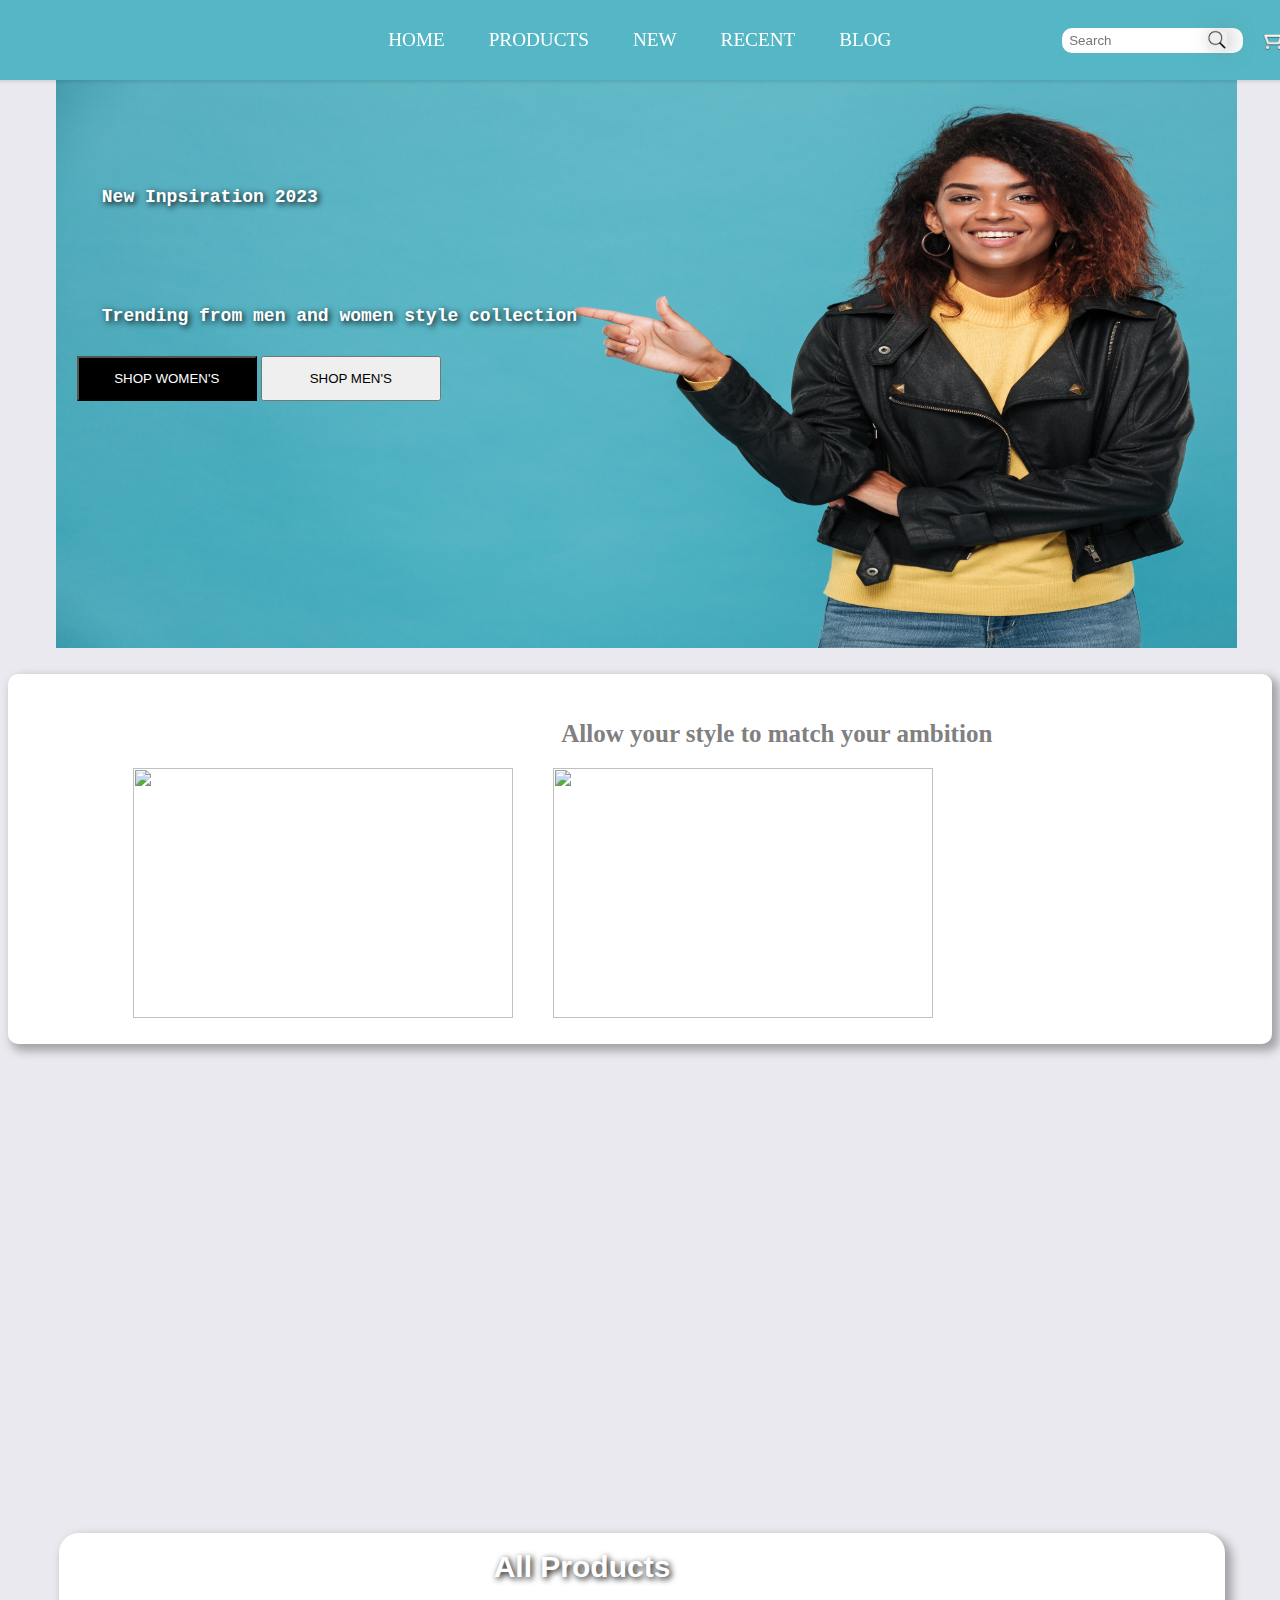
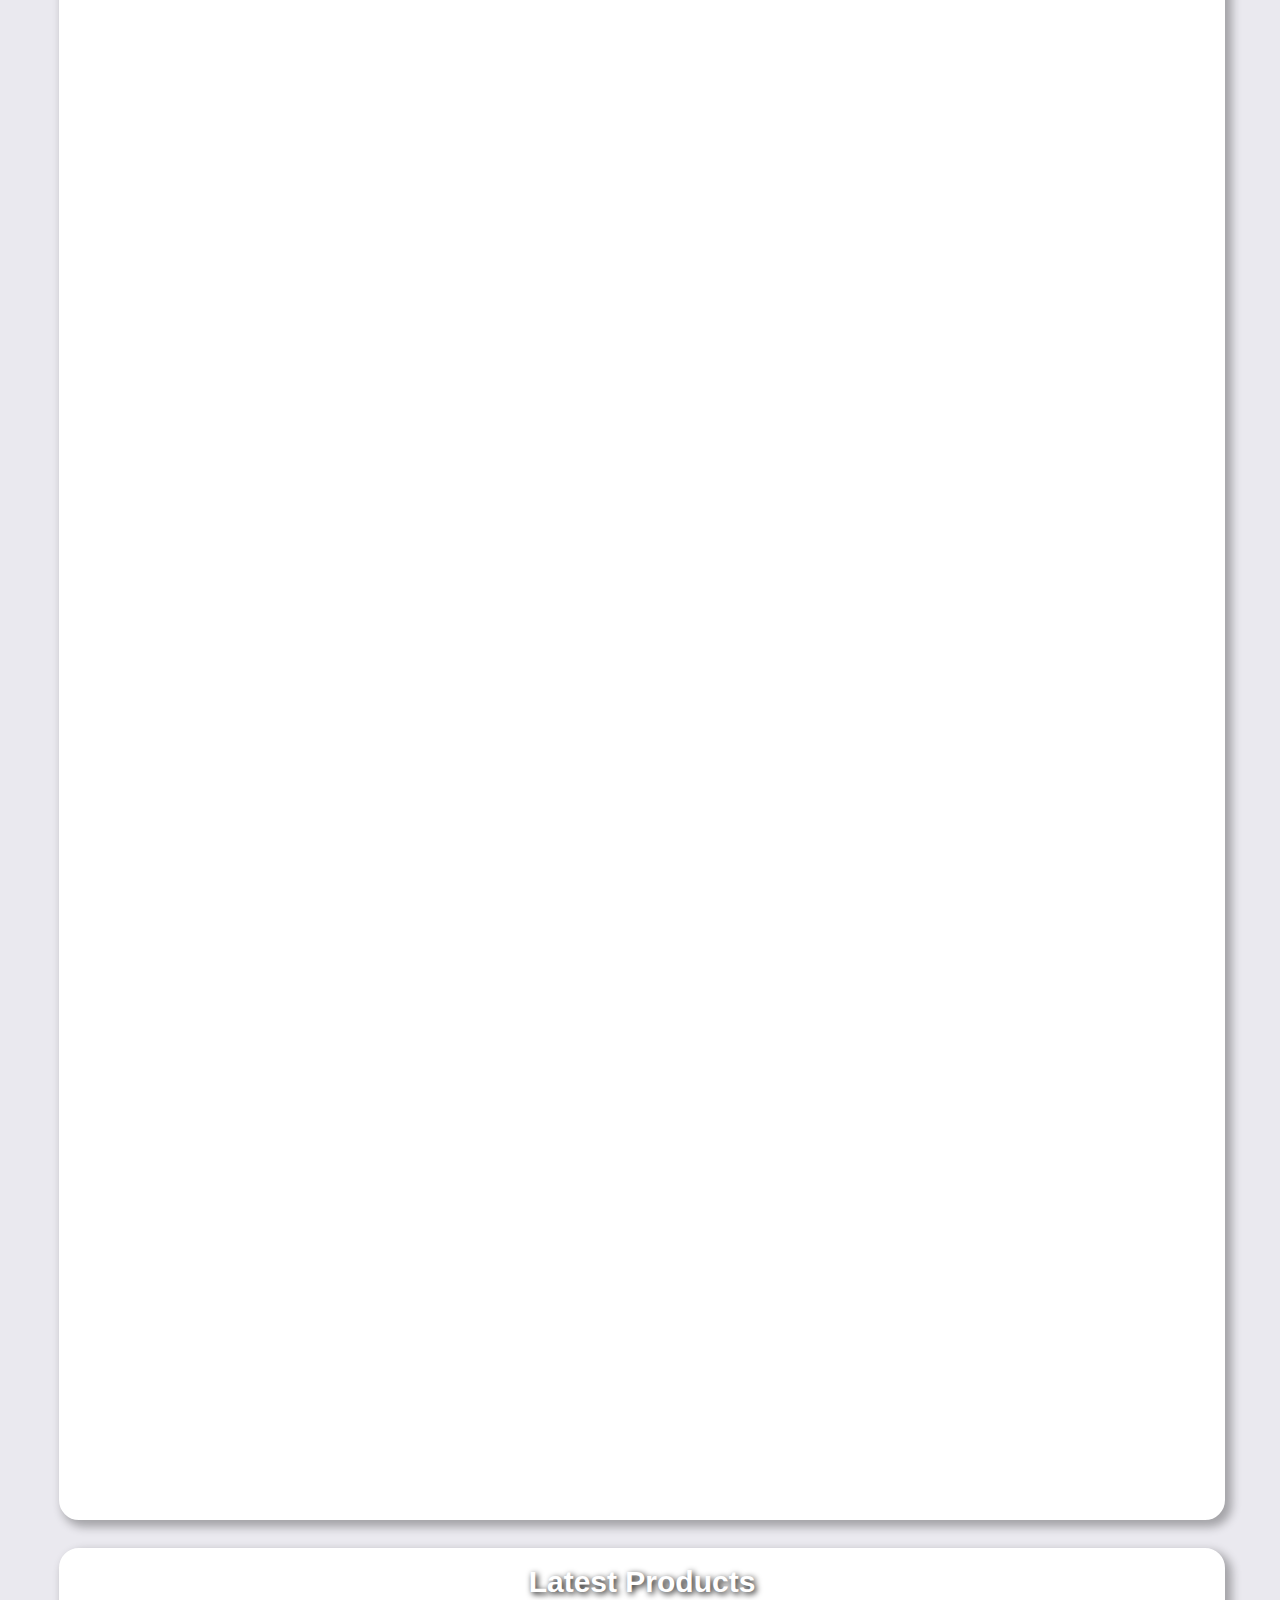
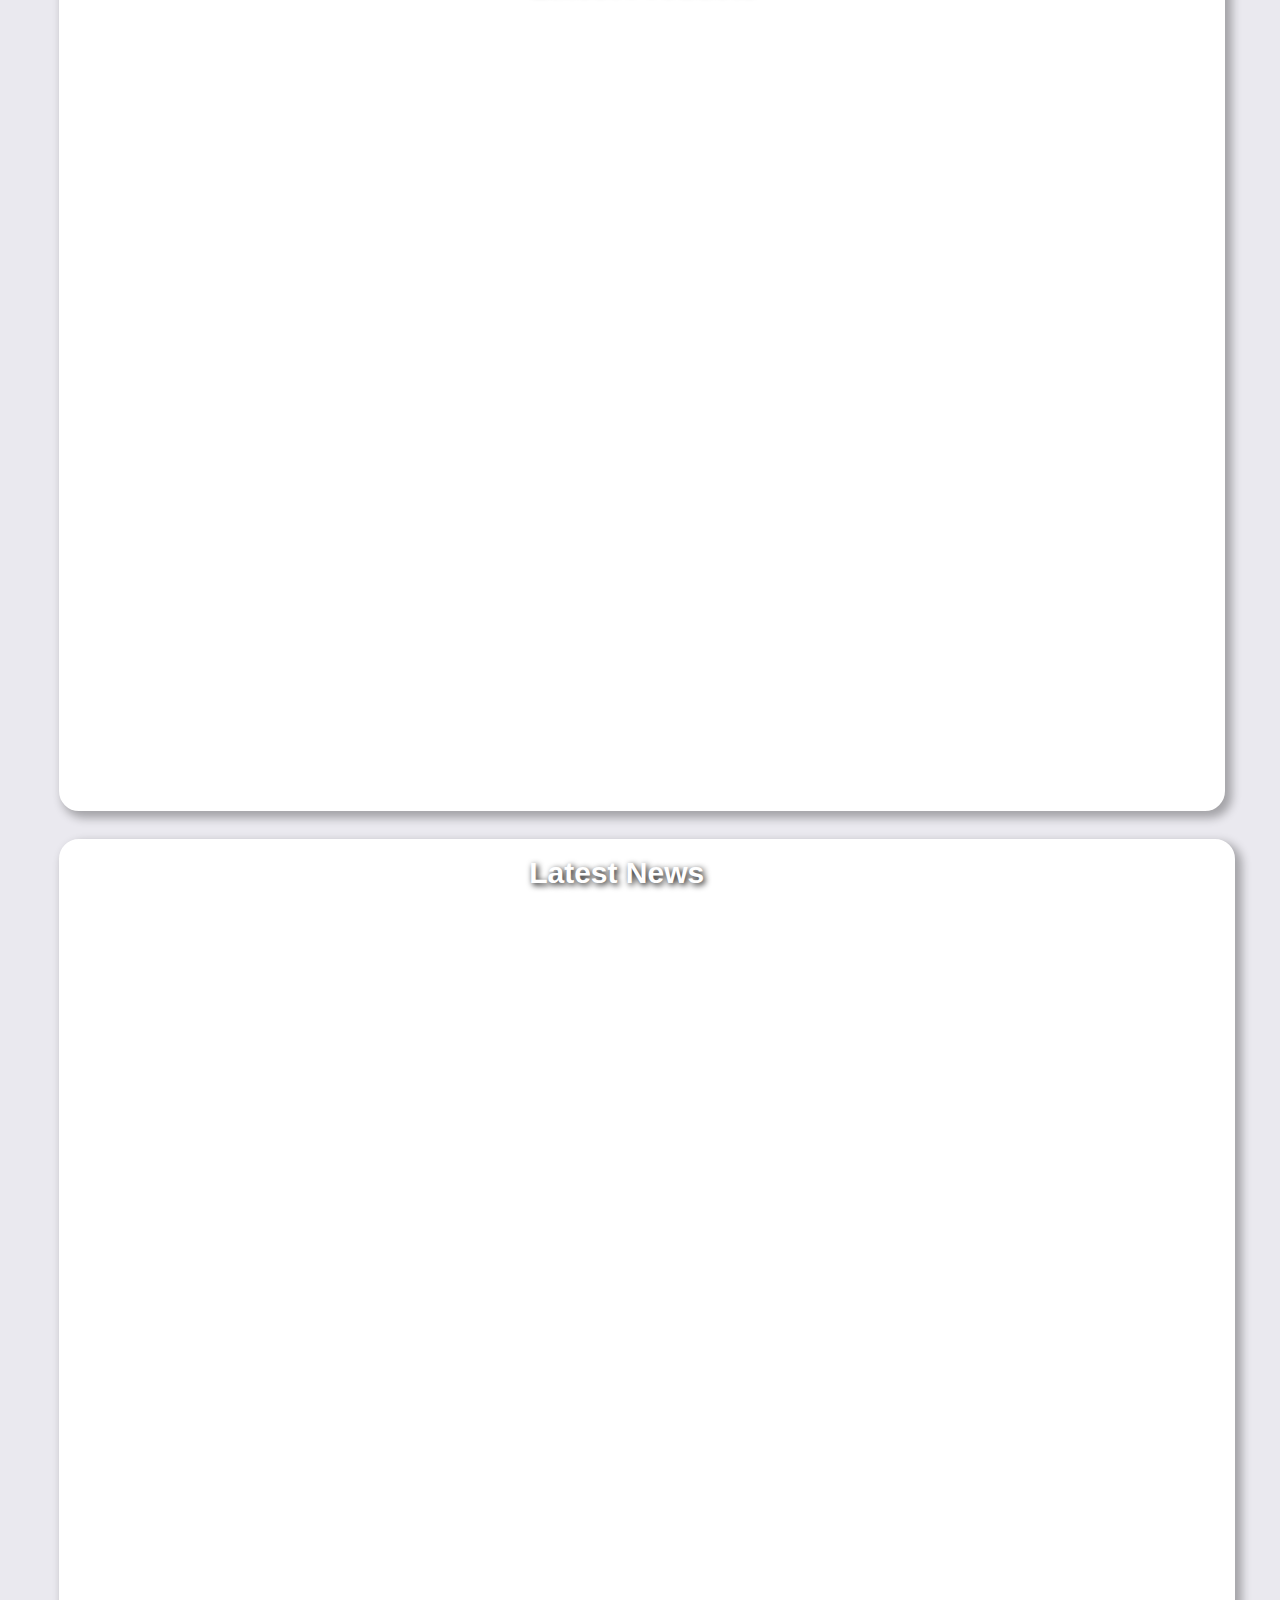
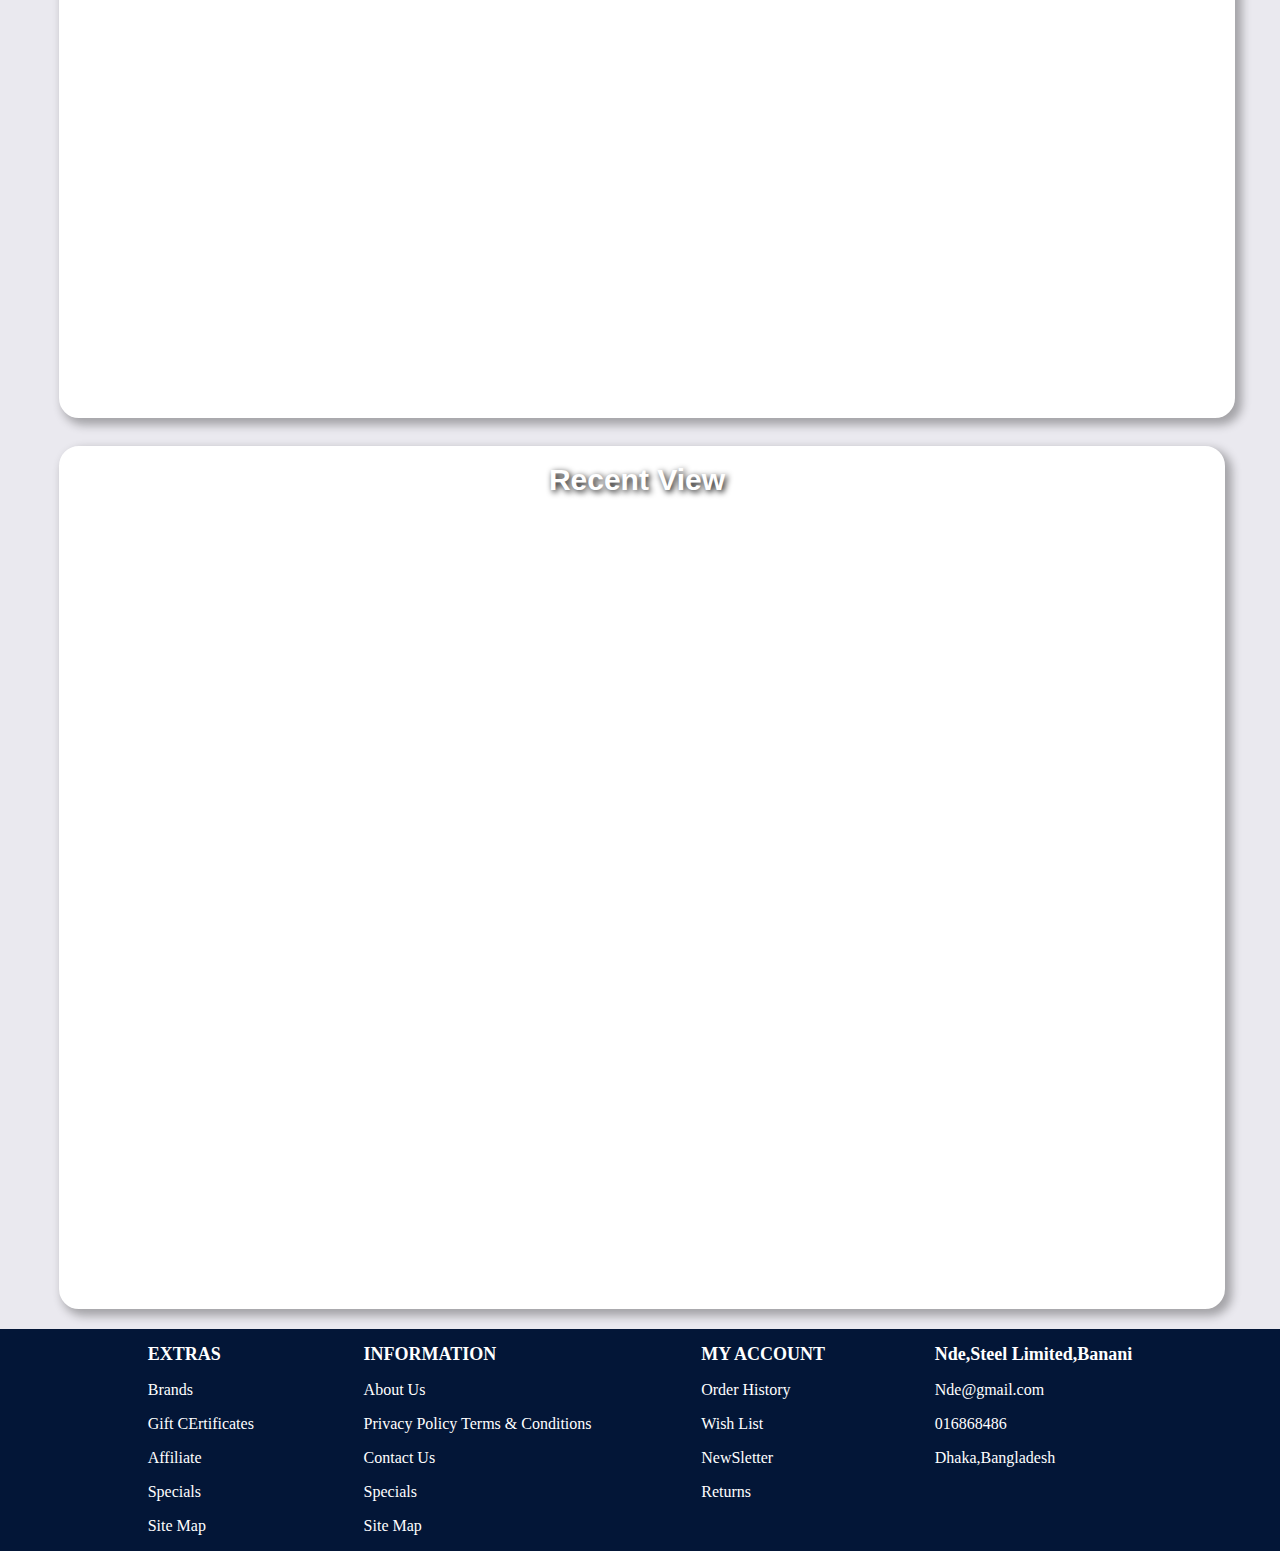
==== commit 0e170c96: "1:40" ====
--- a/index.html
+++ b/index.html
@@ -34,14 +34,14 @@
     </div>
 
 
+    <div id="mid">
+
+
+        <div class="car">
 
 
 
-    <div class="car">
-
-
-
-    </div>
+        </div>
 
 
 
@@ -144,7 +144,7 @@
 
 
     </div>
-
+    </div>
 
     <footer id="footer1">
 
--- a/index.css
+++ b/index.css
@@ -7,10 +7,14 @@
     justify-content: space-around;
     align-items: center;
     background-color: rgb(85, 183, 197);
-    padding: 10px 30px;
+    padding: 20px 30px;
     box-shadow: 0 2px 3px rgba(0, 0, 0, 0.1);
-    height: 30px;
+    height: 40px;
     width: 96.5%;
+    margin-left: -10px;
+    width: 100%;
+    margin-left: -10px;
+    margin-right: -10px;
     /* border-top-right-radius: 10px; */
     /* border-radius: 10px;
      */
@@ -30,7 +34,8 @@
     top: 0;
     left: 0;
     margin-top: 15%;
-    margin-left: 10%;
+    margin-left: 6%;
+    /* margin-right: 5%; */
     color: rgb(99, 63, 63);
 
 
@@ -47,6 +52,7 @@
     height: 45px;
     width: 180px;
 }
+
 
 /* .style {
     position: absolute;
@@ -75,7 +81,7 @@
 .style1 {
     /* margin-left: 150px; */
     position: relative;
-
+    border-radius: 10px;
 
 
 
@@ -261,7 +267,18 @@
 #searchInput {
     position: relative;
     border: none;
-}
+
+}
+
+#searchInput::placeholder {
+    text-align: center;
+    padding-left: 30%;
+    /* Adjust the value based on the desired centering */
+    transform: translateX(-50%);
+}
+
+
+
 
 #search1 {
     color: #fff;
@@ -399,14 +416,23 @@
 }
 
 .titie {
-    margin-left: -70px;
-    margin-right: 120px;
+
+    padding-right: 110px;
+    margin-left: -80px;
+    /* margin-right: 0; */
+    margin-right: -10%;
+    margin-right: 80px;
     margin-top: 20px;
-    background-color: rgb(85, 183, 197);
+    /* background-color: rgb(85, 183, 197); */
     height: 60px;
     width: 100%;
     text-align: center;
-    padding-top: 1px;
+    /* padding-top: 1px; */
+    padding-bottom: 15px;
+    /* font-size: 30px; */
+
+    text-shadow: 4px 4px 8px rgba(0, 0, 0, 0.7);
+    justify-content: center;
 
 
 }
@@ -429,6 +455,8 @@
     box-shadow: 2px 2px 5px rgba(0, 0, 0, 0.3);
     border-radius: 10px;
     padding-bottom: 10px;
+    margin-left: -20px;
+    margin-right: 30px;
 
 }
 
@@ -462,47 +490,85 @@
     font-size: 18px;
 }
 
+#con2 {
+    margin-top: 28px;
+    margin-left: 4%;
+    border: 2px solid white;
+    box-shadow: rgba(0, 0, 0, 0.3) 5px 5px 10px 2px;
+    border-radius: 20px;
+    width: 92%;
+    padding-bottom: 60px;
+    background-color: white;
+}
 
 
 .lastest {
     margin-top: 20px;
-    background-color: rgb(85, 183, 197);
+    /* background-color: rgb(85, 183, 197); */
     height: 60px;
     text-align: center;
-    padding-top: 1px;
+    /* padding-top: 1px; */
     /* margin-right: 120px; */
-    margin-left: -70px;
-    border-radius: 10px;
+    margin-left: -120px;
+    border-radius: 10px;
+
+    text-shadow: 5px 5px 10px rgba(0, 0, 0, 0.5);
+
+    padding-bottom: 15px;
 }
 
 #container3 {
-    margin-left: 120px;
+    margin-top: 28px;
+    margin-left: 4%;
+    border: 2px solid white;
+    box-shadow: rgba(0, 0, 0, 0.3) 5px 5px 10px 2px;
+    border-radius: 20px;
+    width: 88%;
+    padding-bottom: 60px;
+    background-color: white;
+    padding-left: 60px;
+}
+
+#le {
+    margin-left: -100px;
 }
 
 .allpro {
-    padding-top: -15px;
-    /* margin-right: 120px; */
+    /* padding-top: -10px; */
+    /* margin-left: -150px; */
     /* margin-left: -50px; */
-    margin-left: -70px;
-    font-size: 25px;
+    /* margin-left: -20px; */
+    font-size: 30px;
+    /* padding-bottom: -10px; */
+    /* text-shadow: 5px 5px 10px rgba(0, 0, 0, 0.8); */
+    text-shadow: 2px 2px 6px rgba(0, 0, 0, 1.5);
+    margin-top: -20px;
+    color: white !important;
+    z-index: 6000;
 
 }
 
 #allproduct {
     border-radius: 10px;
+    margin-right: -200px;
+    /* padding-right: -20px; */
+    /* padding-bottom: 10px; */
 }
 
 footer {
     margin-top: 20px;
-    background-color: rgb(85, 183, 197);
-    width: auto;
-    height: full;
+    background-color: rgb(3, 22, 55);
+    /* width: auto; */
+    /* height: full; */
     color: white;
     display: flex;
-    justify-content: space-around;
+    justify-content: space-evenly;
     text-align: start;
-    padding-left: 40px;
+    /* padding-left: 40px; */
     padding-right: 40px;
+    margin-right: -10px;
+    margin-left: -10px;
+    margin-bottom: -10px;
 }
 
 .extra {
@@ -520,6 +586,7 @@
 
     justify-content: space-between;
     margin-left: 25%;
+
 }
 
 a {
@@ -527,11 +594,19 @@
     font-size: larger;
     margin: 20px;
     color: white;
-
 }
 
 a:hover {
-    color: rgb(97, 185, 199);
+    padding-bottom: 10px;
+    border-bottom: 4px solid white;
+    /* border-radius: 10px; */
+    /* background-color: transparent; */
+    color: white;
+    /* box-shadow: 0 4px 8px rgba(0, 0, 0, 0.2); */
+    /* height: 40px;
+    width: 110px; */
+
+
 }
 
 .navbar3 {
@@ -547,10 +622,10 @@
 }
 
 #Count {
-    position: absolute;
-    top: -10px;
-    margin-left: 14%;
-    /* right: 11.2%; */
+    z-index: 100;
+    position: absolute;
+    top: 6px;
+    left: 96.5%;
     min-width: 14px;
     line-height: 14px;
     border-radius: 50%;
@@ -558,16 +633,21 @@
     /* border: 1px solid #f85606; */
     background-color: white;
     /* font-weight: bold; */
-
+    position: fixed;
 
 }
 
 #allproduct {
     width: 100%;
+    margin-left: -110px;
+    margin-right: -160px;
+    padding-right: -50px;
+
 }
 
 #ca {
     margin-top: 4%;
+    margin-right: 10px;
     /* color: white; */
 
 }
@@ -576,15 +656,47 @@
     margin-left: 10%;
 }
 
+#con1 {
+    margin-top: 28px;
+    margin-left: 4%;
+    border: 2px solid white;
+    box-shadow: rgba(0, 0, 0, 0.3) 5px 5px 10px 2px;
+    border-radius: 20px;
+    width: 92%;
+    padding-bottom: 60px;
+    background-color: white;
+
+}
+
+body {
+
+    background-color: rgb(234 233 239);
+}
+
+#con3 {
+    margin-top: 28px;
+    margin-left: 4%;
+    border: 2px solid white;
+    box-shadow: rgba(0, 0, 0, 0.3) 5px 5px 10px 2px;
+    border-radius: 20px;
+    width: 92%;
+    padding-bottom: 60px;
+    background-color: white;
+}
+
+
 .container5 {
-    margin-left: -70px;
+    margin-left: -110px;
     margin-top: 20px;
-    background-color: rgb(85, 183, 197);
+    /* background-color: rgb(85, 183, 197); */
     height: 60px;
     text-align: center;
-    padding-top: 1px;
+    /* padding-top: 1px; */
     left: 0;
     border-radius: 10px;
+    text-shadow: 5px 5px 10px rgba(0, 0, 0, 0.5);
+    padding-bottom: 15px;
+    font-family: "Pacifico", cursive, sans-serif;
 }
 
 
@@ -844,7 +956,11 @@
 }
 
 .allpro {
-    color: white;
+    padding-top: 15px;
+    color: white;
+    font-family: "Pacifico", cursive, sans-serif;
+    align-items: center;
+
 }
 
 #monospace {
@@ -883,6 +999,7 @@
     height: 100%;
     opacity: 0;
     transition: 0.3s;
+
 }
 
 #card5:hover::before {
@@ -980,8 +1097,8 @@
     /* color: rgb(25, 164, 0); */
     font-weight: bolder;
     font-size: 20px;
-    background-color: rgb(15, 181, 255);
-    color: white;
+    /* background-color: rgb(15, 181, 255); */
+    color: black;
 
 }
 
@@ -1000,9 +1117,9 @@
     box-shadow: 5px 10px black;
 }
 
-::-webkit-scrollbar {
+/* ::-webkit-scrollbar {
     height: 12px;
-}
+} */
 
 /* ::-webkit-scrollbar-track {
     background-color: #4CAF50;
@@ -1061,12 +1178,16 @@
 
 .your-button-class {
     height: 30px;
-    width: 100px;
+    width: 80px;
     margin-top: 20px;
     background-color: red;
     border-radius: 10px;
 
 }
+
+/* .container {
+    margin-right: -20px;
+} */
 
 /* .ca {
     display: block;
@@ -1088,7 +1209,7 @@
     box-shadow: 0 4px 8px rgba(0, 0, 0, 0.2);
     height: 40px;
     width: 110px;
-
+    font-weight: bold;
     background-color: rgb(85, 183, 197);
     color: white;
     /* font-weight: bold; */
@@ -1098,6 +1219,7 @@
     background-color: white;
     color: rgb(85, 183, 197);
     border-radius: 10px;
+    font-weight: bold;
     /* box-shadow: 0 4px 8px rgba(0, 0, 0, 0.2); */
 
     /* color: rgb(132, 109, 26); */
@@ -1111,6 +1233,7 @@
     background-color: white;
     padding: 2%;
 
+
 }
 
 
@@ -1126,13 +1249,13 @@
 
 
     border-radius: 10px;
-    background-color: transparent;
+    color: white;
     box-shadow: 0 4px 8px rgba(0, 0, 0, 0.2);
     height: 40px;
     width: 110px;
     background-color: rgb(85, 183, 197);
     border: none;
-    /* font-weight: bold; */
+    font-weight: bolder;
 }
 
 .your-button-class:hover {
@@ -1165,147 +1288,50 @@
     color: orangered;
 }
 
+.second {
+    padding-left: -30%;
+}
 
 .car {
     margin-top: 2%;
-}
-
-
+    /* margin-left: 2%; */
+}
+
+/* .containter2 {
+    margin-left: 120px;
+} */
+
+/* For Firefox */
+/* Note: These styles might not work in newer versions of Firefox */
 
 
 @media screen and (min-width: 2000px) {
+
     body {
-        /* background-color: black; */
-
-        .special {
-            margin-left: 500px;
-        }
-
-        .features {
-            margin-left: 430px;
-        }
-
-        #container {
-            width: 1400px;
-            margin-left: 570px;
-        }
-
-
-        .second1 {
-            margin-left: 553px;
-        }
-
-        #container3 {
-            margin-left: 500px;
-            margin-right: 600px;
-        }
-
-        #container4 {
-            margin-left: 500px;
-            margin-right: 600px;
-
-        }
-
-        .di {
-            height: 60%;
-            margin-bottom: 20%;
-        }
-
-        /* .scroll1 {
-            margin-bottom: 20%;
-        } */
-
-        #container2 {
-            margin-left: 400px;
-            margin-right: 600px;
-        }
-
-        #con1 {
-            margin-left: 400px;
-        }
-
-        #con2 {
-            margin-left: 400px;
-        }
-
-        #con3 {
-            margin-left: 400px;
-        }
-
-        footer {
-            width: 2300px;
-            margin-right: 100px;
-
-        }
-
-
-        #ambition2 {}
-
-        /* .navbar {
-            width: full;
-        } */
-
-        /* #foooter1 {
-            justify-content: space-around;
-        } */
-
-        .navbar3 {
-            margin-left: 0px;
-        }
-
-        /* #car {
-            height: auto;
-            width: 2500px;
-        }
-
-        .text-caro1 {
-            position: absolute;
-            top: 10;
-            left: 0;
-            margin-top: 10%;
-            margin-left: 10%;
-            color: rgb(99, 63, 63);
-        } */
-        #car {
-            width: 90%;
-            max-width: 2500px;
-            margin: 0 auto;
-            position: relative;
-        }
-
-        /* 
-        #Count {
-            margin-left: 8%;
-        } */
-
-        #ambition2 {
-            margin-left: 20%;
-            padding-left: 200px;
-            height: 30px;
-            width: full;
-            background-color: red;
-        }
-
-
-
-        .navbar {
-
-            position: fixed;
-            top: 0;
-            width: 100%;
-            background-color: #f8f8f8;
-            padding: 10px 30px;
-            box-shadow: 0 2px 3px rgba(0, 0, 0, 0.1);
-            z-index: 1000;
-            display: flex;
-            justify-content: space-around;
-            align-items: center;
-
-        }
-
-        .img1 {
-            height: 120%;
-        }
+        justify-content: center;
+
     }
 
+    #container4,
+
+    #container2,
+    #container,
+    .features,
+    .car {
+        padding-left: 20%;
+        padding-right: 20%;
+    }
+
+    .lastest {
+        margin-right: 500px;
+    }
+
+    #container3 {
+        padding-left: 20%;
+        padding-right: -40%;
+        width: 72%;
+
+    }
+
+
 }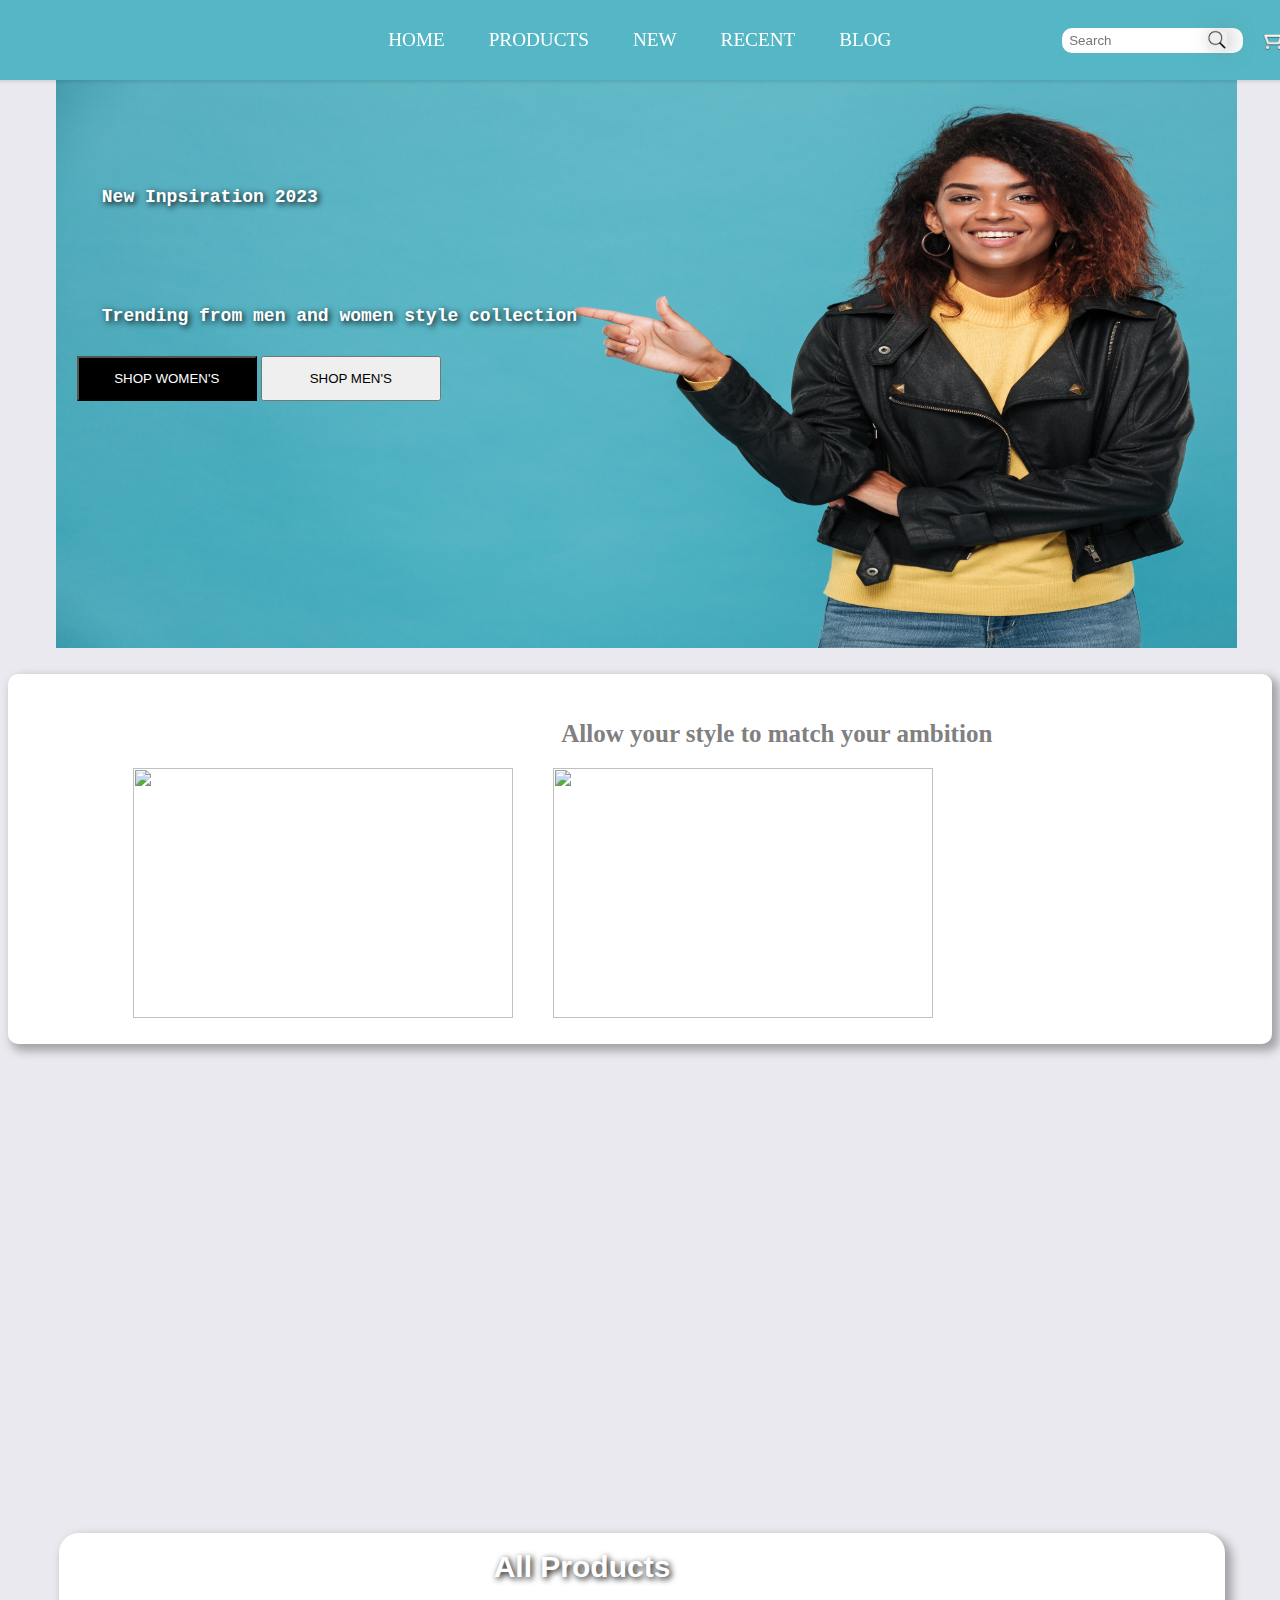
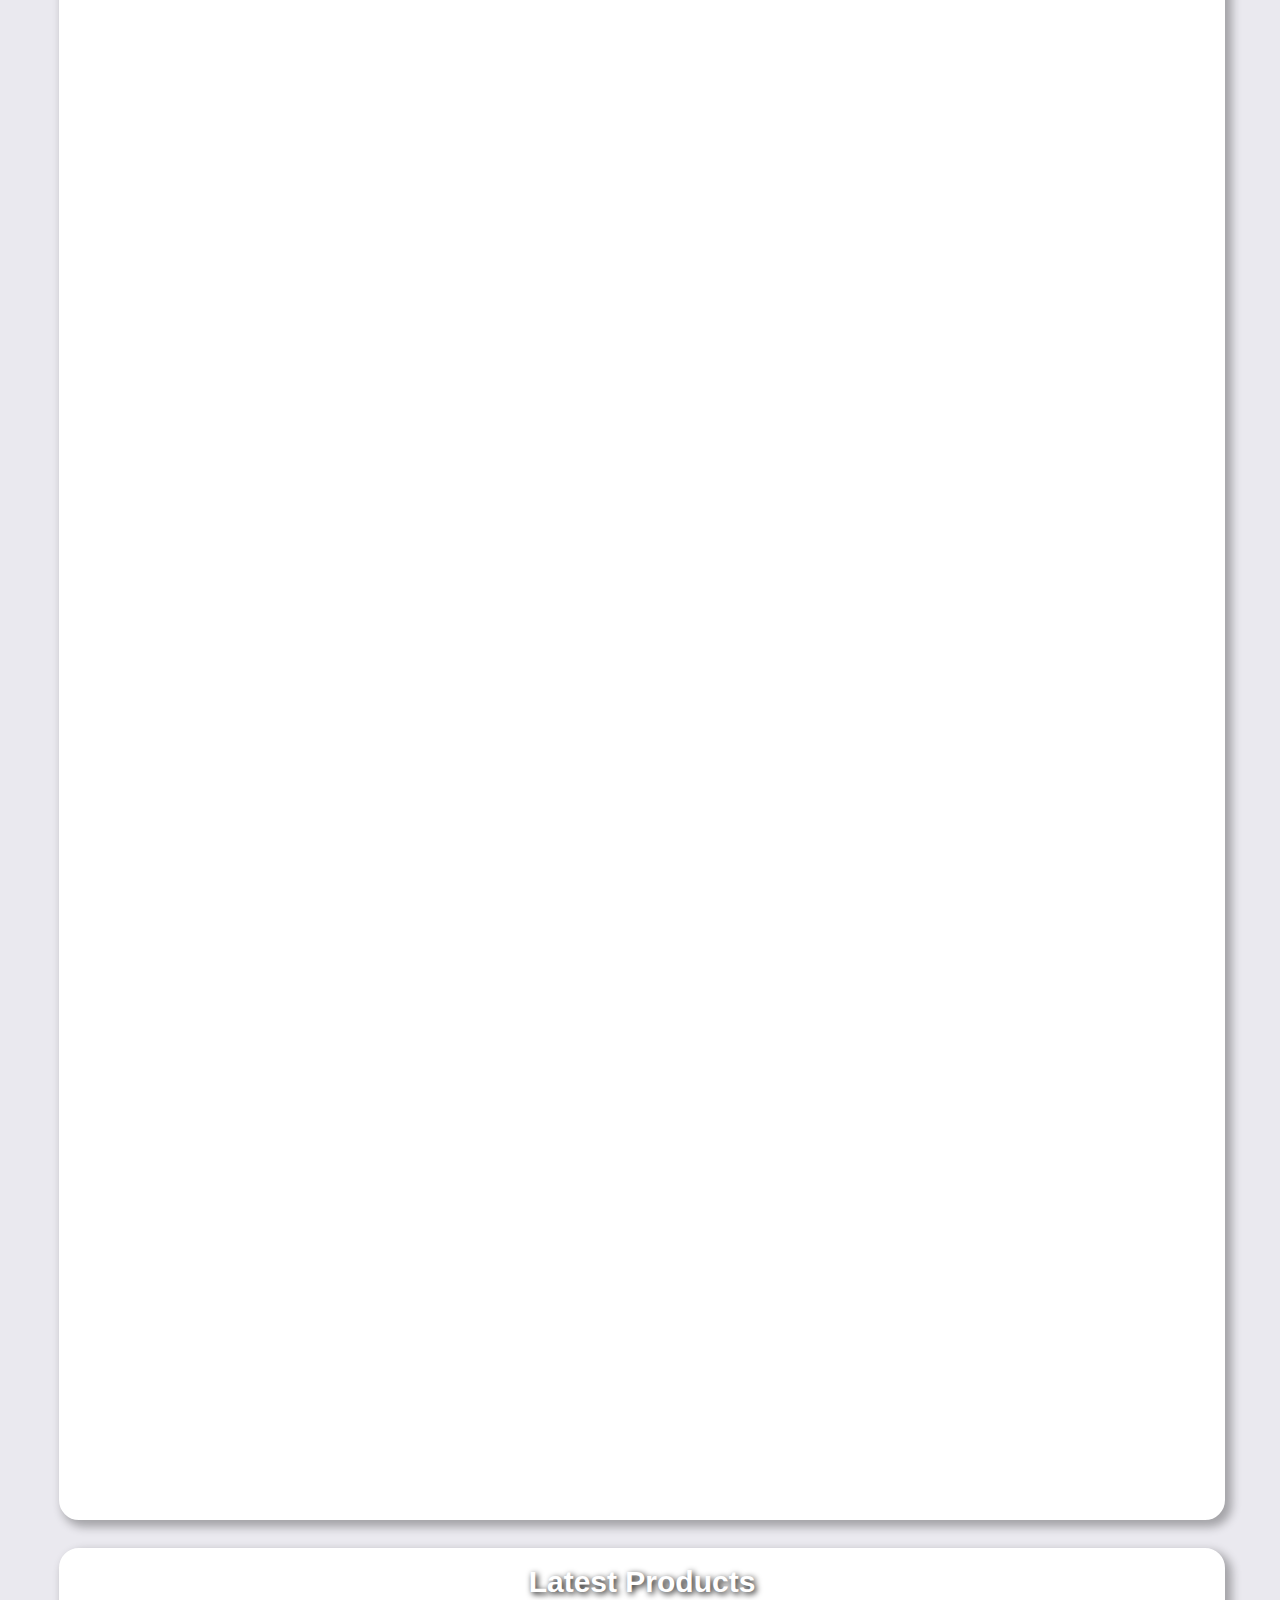
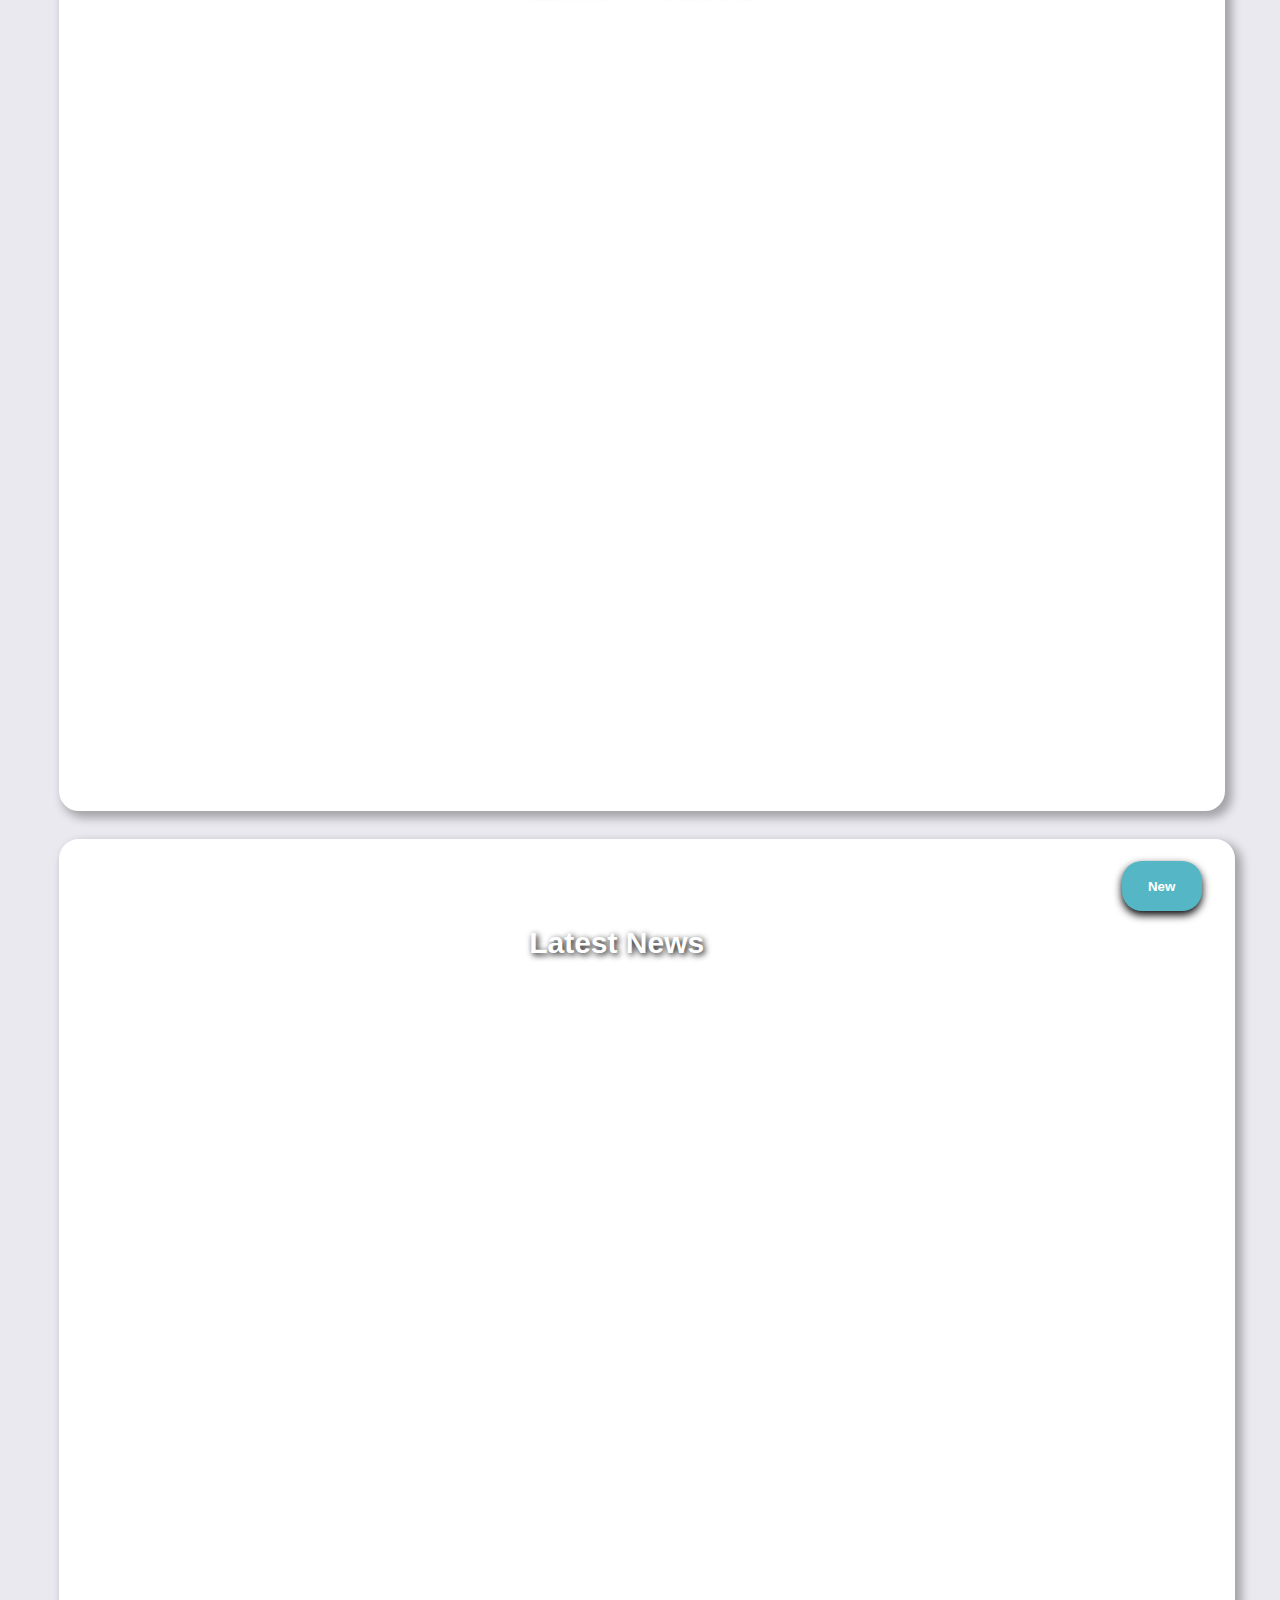
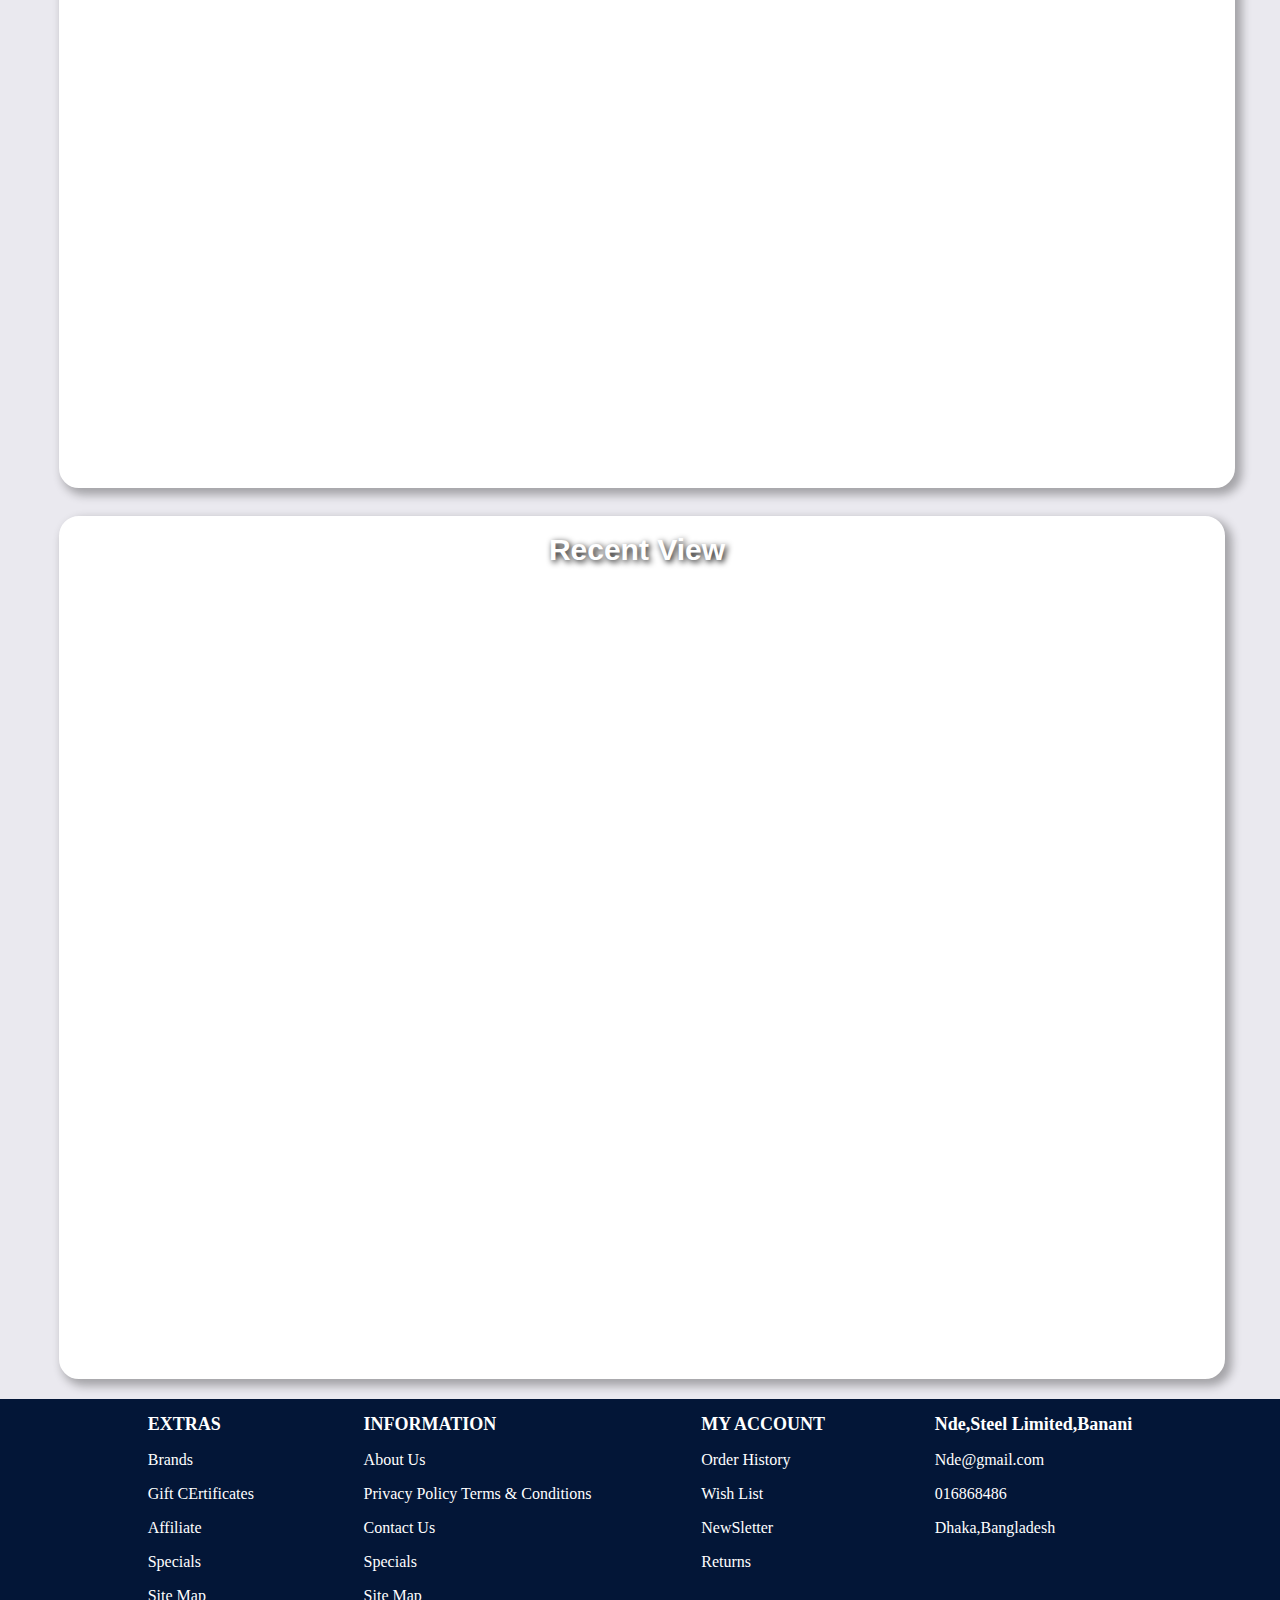
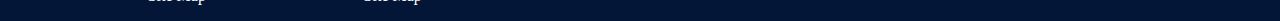
==== commit 569f3346: "11tarik 1:00" ====
--- a/index.html
+++ b/index.html
@@ -7,6 +7,9 @@
 </head>
 
 <body>
+
+
+
     <div id="nav1">
 
     </div>
@@ -164,6 +167,7 @@
 
 
 </body>
+<script src="./index.js"></script>
 
 <script src="./first1.js"></script>
 <script src="./navbar.js"></script>
--- a/index.css
+++ b/index.css
@@ -596,18 +596,18 @@
     color: white;
 }
 
-a:hover {
+/* a:hover {
     padding-bottom: 10px;
-    border-bottom: 4px solid white;
-    /* border-radius: 10px; */
-    /* background-color: transparent; */
-    color: white;
-    /* box-shadow: 0 4px 8px rgba(0, 0, 0, 0.2); */
-    /* height: 40px;
+    border-bottom: 4px solid white; */
+/* border-radius: 10px; */
+/* background-color: transparent; */
+/* color: white; */
+/* box-shadow: 0 4px 8px rgba(0, 0, 0, 0.2); */
+/* height: 40px;
     width: 110px; */
 
 
-}
+/* } */
 
 .navbar3 {
     display: flex;
@@ -1152,6 +1152,107 @@
     /* Change the color for the clicked link */
 }
 
+
+
+/* Style for the overlay */
+.overlay {
+    display: none;
+    position: fixed;
+    top: 0;
+    left: 0;
+    width: 100%;
+    height: 100%;
+    background-color: rgba(0, 0, 0, 0.7);
+    justify-content: center;
+    align-items: center;
+    z-index: 5000;
+}
+
+/* Style for the form container */
+.form-container {
+    background-color: #fff;
+    padding: 20px;
+    border-radius: 5px;
+    box-shadow: 0 0 10px rgba(0, 0, 0, 0.5);
+    text-align: center;
+}
+
+/* Style for the close button */
+
+/* Style for the form fields */
+.form-input {
+    margin: 10px 0;
+    width: 100%;
+    padding: 8px;
+    box-sizing: border-box;
+}
+
+/* .form-input:hover {
+    border: none;
+} */
+
+#close-btn {
+    margin-left: 90%;
+    height: 30px;
+    width: 40px;
+    background-color: red;
+    color: white;
+    border: none;
+    box-shadow: 0 4px 8px rgba(0, 0, 0, 0.2);
+    border-radius: 10px;
+
+
+}
+
+#textt {
+    font-weight: bold;
+}
+
+#close-btn:hover {
+    margin-left: 90%;
+
+    background-color: white;
+    color: red;
+
+}
+
+
+
+
+/* Style for the submit button */
+.submit-btn {
+    background-color: #4CAF50;
+    color: white;
+    padding: 10px 15px;
+    border: none;
+    border-radius: 3px;
+    cursor: pointer;
+}
+
+
+#newButton {
+    margin-left: 90%;
+    margin-top: 20px;
+    height: 50px;
+    width: 80px;
+    border-radius: 20px;
+    /* border: 2px solid white; */
+    border: none;
+    background-color: rgb(85, 183, 197);
+    z-index: 2000;
+    box-shadow: 0 4px 8px rgba(0, 0, 0, 1.2);
+    color: white;
+    font-weight: bolder;
+}
+
+#newButton:hover {
+    background-color: white;
+    color: rgb(85, 183, 197);
+}
+
+
+
+
 .navbar-link {
     color: white;
     /* Initial color for other links */
@@ -1323,7 +1424,7 @@
     }
 
     .lastest {
-        margin-right: 500px;
+        /* margin-right: 400px; */
     }
 
     #container3 {
@@ -1333,5 +1434,8 @@
 
     }
 
+    #Count {
+        margin-left: -150px;
+    }
 
 }